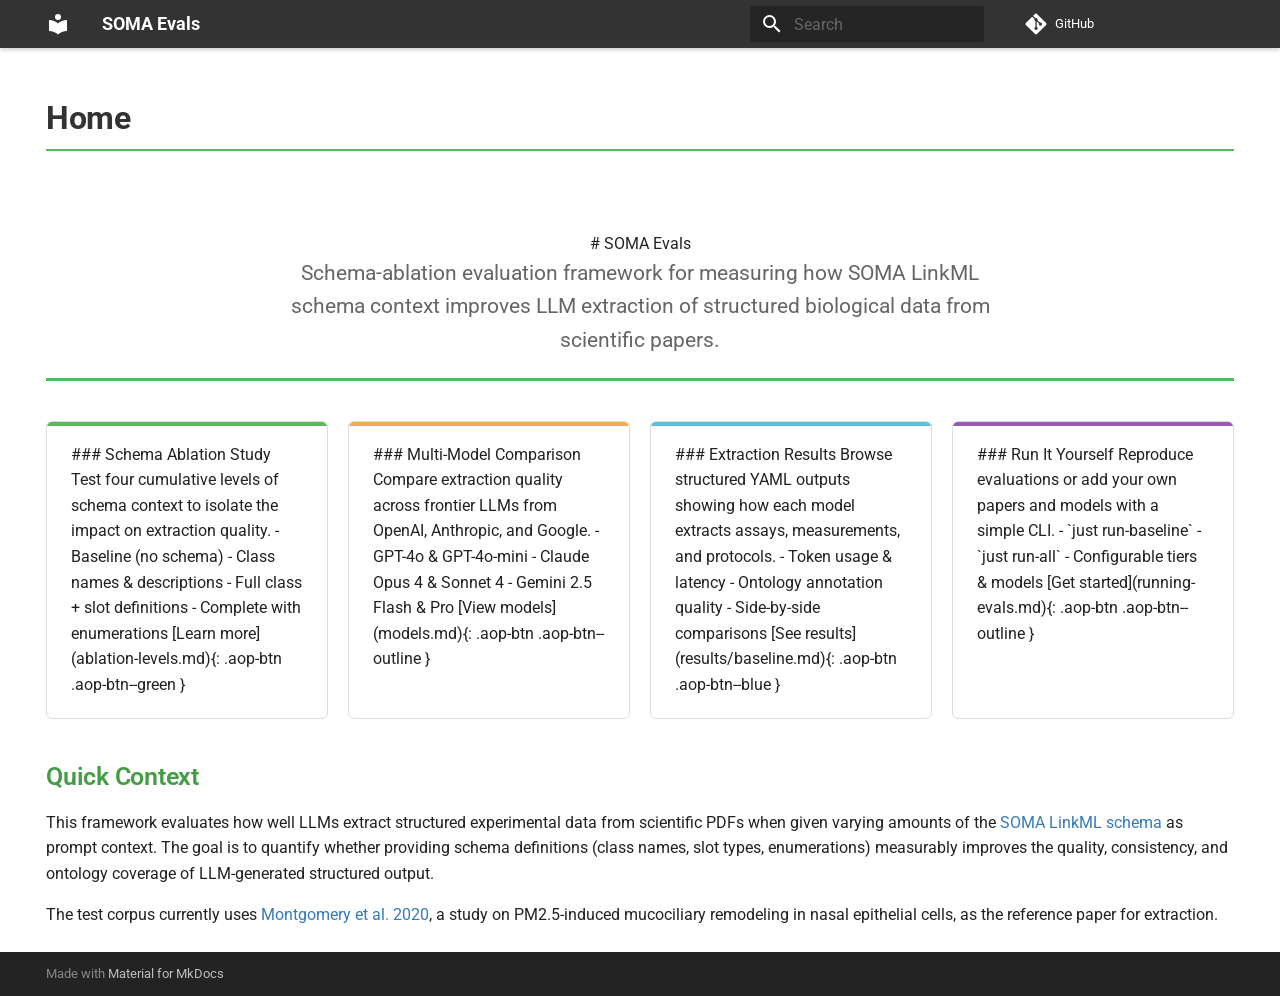
==== index.html @ dea57ff1 "Deployed b2cdea8 with MkDocs version: 1.6.1" ====
<!doctype html>
<html lang="en" class="no-js">
  <head>
    
      <meta charset="utf-8">
      <meta name="viewport" content="width=device-width,initial-scale=1">
      
        <meta name="description" content="Evaluation framework for schema-guided text extraction using the SOMA LinkML model.">
      
      
      
      
      
        <link rel="next" href="overview/what-and-why/">
      
      
        
      
      
      <link rel="icon" href="assets/images/favicon.png">
      <meta name="generator" content="mkdocs-1.6.1, mkdocs-material-9.7.6">
    
    
      
        <title>SOMA Evals</title>
      
    
    
      <link rel="stylesheet" href="assets/stylesheets/main.484c7ddc.min.css">
      
      


    
    
      
    
    
      
        
        
        <link rel="preconnect" href="https://fonts.gstatic.com" crossorigin>
        <link rel="stylesheet" href="https://fonts.googleapis.com/css?family=Roboto:300,300i,400,400i,700,700i%7CRoboto+Mono:400,400i,700,700i&display=fallback">
        <style>:root{--md-text-font:"Roboto";--md-code-font:"Roboto Mono"}</style>
      
    
    
      <link rel="stylesheet" href="stylesheets/extra.css">
    
    <script>__md_scope=new URL(".",location),__md_hash=e=>[...e].reduce(((e,_)=>(e<<5)-e+_.charCodeAt(0)),0),__md_get=(e,_=localStorage,t=__md_scope)=>JSON.parse(_.getItem(t.pathname+"."+e)),__md_set=(e,_,t=localStorage,a=__md_scope)=>{try{t.setItem(a.pathname+"."+e,JSON.stringify(_))}catch(e){}}</script>
    
      

    
    
  </head>
  
  
    <body dir="ltr">
  
    
    <input class="md-toggle" data-md-toggle="drawer" type="checkbox" id="__drawer" autocomplete="off">
    <input class="md-toggle" data-md-toggle="search" type="checkbox" id="__search" autocomplete="off">
    <label class="md-overlay" for="__drawer"></label>
    <div data-md-component="skip">
      
        
        <a href="#quick-context" class="md-skip">
          Skip to content
        </a>
      
    </div>
    <div data-md-component="announce">
      
    </div>
    
    
      

  

<header class="md-header md-header--shadow" data-md-component="header">
  <nav class="md-header__inner md-grid" aria-label="Header">
    <a href="." title="SOMA Evals" class="md-header__button md-logo" aria-label="SOMA Evals" data-md-component="logo">
      
  
  <svg xmlns="http://www.w3.org/2000/svg" viewBox="0 0 24 24"><path d="M12 8a3 3 0 0 0 3-3 3 3 0 0 0-3-3 3 3 0 0 0-3 3 3 3 0 0 0 3 3m0 3.54C9.64 9.35 6.5 8 3 8v11c3.5 0 6.64 1.35 9 3.54 2.36-2.19 5.5-3.54 9-3.54V8c-3.5 0-6.64 1.35-9 3.54"/></svg>

    </a>
    <label class="md-header__button md-icon" for="__drawer">
      
      <svg xmlns="http://www.w3.org/2000/svg" viewBox="0 0 24 24"><path d="M3 6h18v2H3zm0 5h18v2H3zm0 5h18v2H3z"/></svg>
    </label>
    <div class="md-header__title" data-md-component="header-title">
      <div class="md-header__ellipsis">
        <div class="md-header__topic">
          <span class="md-ellipsis">
            SOMA Evals
          </span>
        </div>
        <div class="md-header__topic" data-md-component="header-topic">
          <span class="md-ellipsis">
            
              Home
            
          </span>
        </div>
      </div>
    </div>
    
    
      <script>var palette=__md_get("__palette");if(palette&&palette.color){if("(prefers-color-scheme)"===palette.color.media){var media=matchMedia("(prefers-color-scheme: light)"),input=document.querySelector(media.matches?"[data-md-color-media='(prefers-color-scheme: light)']":"[data-md-color-media='(prefers-color-scheme: dark)']");palette.color.media=input.getAttribute("data-md-color-media"),palette.color.scheme=input.getAttribute("data-md-color-scheme"),palette.color.primary=input.getAttribute("data-md-color-primary"),palette.color.accent=input.getAttribute("data-md-color-accent")}for(var[key,value]of Object.entries(palette.color))document.body.setAttribute("data-md-color-"+key,value)}</script>
    
    
    
      
      
        <label class="md-header__button md-icon" for="__search">
          
          <svg xmlns="http://www.w3.org/2000/svg" viewBox="0 0 24 24"><path d="M9.5 3A6.5 6.5 0 0 1 16 9.5c0 1.61-.59 3.09-1.56 4.23l.27.27h.79l5 5-1.5 1.5-5-5v-.79l-.27-.27A6.52 6.52 0 0 1 9.5 16 6.5 6.5 0 0 1 3 9.5 6.5 6.5 0 0 1 9.5 3m0 2C7 5 5 7 5 9.5S7 14 9.5 14 14 12 14 9.5 12 5 9.5 5"/></svg>
        </label>
        <div class="md-search" data-md-component="search" role="dialog">
  <label class="md-search__overlay" for="__search"></label>
  <div class="md-search__inner" role="search">
    <form class="md-search__form" name="search">
      <input type="text" class="md-search__input" name="query" aria-label="Search" placeholder="Search" autocapitalize="off" autocorrect="off" autocomplete="off" spellcheck="false" data-md-component="search-query" required>
      <label class="md-search__icon md-icon" for="__search">
        
        <svg xmlns="http://www.w3.org/2000/svg" viewBox="0 0 24 24"><path d="M9.5 3A6.5 6.5 0 0 1 16 9.5c0 1.61-.59 3.09-1.56 4.23l.27.27h.79l5 5-1.5 1.5-5-5v-.79l-.27-.27A6.52 6.52 0 0 1 9.5 16 6.5 6.5 0 0 1 3 9.5 6.5 6.5 0 0 1 9.5 3m0 2C7 5 5 7 5 9.5S7 14 9.5 14 14 12 14 9.5 12 5 9.5 5"/></svg>
        
        <svg xmlns="http://www.w3.org/2000/svg" viewBox="0 0 24 24"><path d="M20 11v2H8l5.5 5.5-1.42 1.42L4.16 12l7.92-7.92L13.5 5.5 8 11z"/></svg>
      </label>
      <nav class="md-search__options" aria-label="Search">
        
        <button type="reset" class="md-search__icon md-icon" title="Clear" aria-label="Clear" tabindex="-1">
          
          <svg xmlns="http://www.w3.org/2000/svg" viewBox="0 0 24 24"><path d="M19 6.41 17.59 5 12 10.59 6.41 5 5 6.41 10.59 12 5 17.59 6.41 19 12 13.41 17.59 19 19 17.59 13.41 12z"/></svg>
        </button>
      </nav>
      
    </form>
    <div class="md-search__output">
      <div class="md-search__scrollwrap" tabindex="0" data-md-scrollfix>
        <div class="md-search-result" data-md-component="search-result">
          <div class="md-search-result__meta">
            Initializing search
          </div>
          <ol class="md-search-result__list" role="presentation"></ol>
        </div>
      </div>
    </div>
  </div>
</div>
      
    
    
      <div class="md-header__source">
        <a href="https://github.com/sierra-moxon/soma-evals" title="Go to repository" class="md-source" data-md-component="source">
  <div class="md-source__icon md-icon">
    
    <svg xmlns="http://www.w3.org/2000/svg" viewBox="0 0 448 512"><!--! Font Awesome Free 7.1.0 by @fontawesome - https://fontawesome.com License - https://fontawesome.com/license/free (Icons: CC BY 4.0, Fonts: SIL OFL 1.1, Code: MIT License) Copyright 2025 Fonticons, Inc.--><path d="M439.6 236.1 244 40.5c-5.4-5.5-12.8-8.5-20.4-8.5s-15 3-20.4 8.4L162.5 81l51.5 51.5c27.1-9.1 52.7 16.8 43.4 43.7l49.7 49.7c34.2-11.8 61.2 31 35.5 56.7-26.5 26.5-70.2-2.9-56-37.3L240.3 199v121.9c25.3 12.5 22.3 41.8 9.1 55-6.4 6.4-15.2 10.1-24.3 10.1s-17.8-3.6-24.3-10.1c-17.6-17.6-11.1-46.9 11.2-56v-123c-20.8-8.5-24.6-30.7-18.6-45L142.6 101 8.5 235.1C3 240.6 0 247.9 0 255.5s3 15 8.5 20.4l195.6 195.7c5.4 5.4 12.7 8.4 20.4 8.4s15-3 20.4-8.4l194.7-194.7c5.4-5.4 8.4-12.8 8.4-20.4s-3-15-8.4-20.4"/></svg>
  </div>
  <div class="md-source__repository">
    GitHub
  </div>
</a>
      </div>
    
  </nav>
  
</header>
    
    <div class="md-container" data-md-component="container">
      
      
        
          
        
      
      <main class="md-main" data-md-component="main">
        <div class="md-main__inner md-grid">
          
            
              
                
              
              <div class="md-sidebar md-sidebar--primary" data-md-component="sidebar" data-md-type="navigation" hidden>
                <div class="md-sidebar__scrollwrap">
                  <div class="md-sidebar__inner">
                    



<nav class="md-nav md-nav--primary" aria-label="Navigation" data-md-level="0">
  <label class="md-nav__title" for="__drawer">
    <a href="." title="SOMA Evals" class="md-nav__button md-logo" aria-label="SOMA Evals" data-md-component="logo">
      
  
  <svg xmlns="http://www.w3.org/2000/svg" viewBox="0 0 24 24"><path d="M12 8a3 3 0 0 0 3-3 3 3 0 0 0-3-3 3 3 0 0 0-3 3 3 3 0 0 0 3 3m0 3.54C9.64 9.35 6.5 8 3 8v11c3.5 0 6.64 1.35 9 3.54 2.36-2.19 5.5-3.54 9-3.54V8c-3.5 0-6.64 1.35-9 3.54"/></svg>

    </a>
    SOMA Evals
  </label>
  
    <div class="md-nav__source">
      <a href="https://github.com/sierra-moxon/soma-evals" title="Go to repository" class="md-source" data-md-component="source">
  <div class="md-source__icon md-icon">
    
    <svg xmlns="http://www.w3.org/2000/svg" viewBox="0 0 448 512"><!--! Font Awesome Free 7.1.0 by @fontawesome - https://fontawesome.com License - https://fontawesome.com/license/free (Icons: CC BY 4.0, Fonts: SIL OFL 1.1, Code: MIT License) Copyright 2025 Fonticons, Inc.--><path d="M439.6 236.1 244 40.5c-5.4-5.5-12.8-8.5-20.4-8.5s-15 3-20.4 8.4L162.5 81l51.5 51.5c27.1-9.1 52.7 16.8 43.4 43.7l49.7 49.7c34.2-11.8 61.2 31 35.5 56.7-26.5 26.5-70.2-2.9-56-37.3L240.3 199v121.9c25.3 12.5 22.3 41.8 9.1 55-6.4 6.4-15.2 10.1-24.3 10.1s-17.8-3.6-24.3-10.1c-17.6-17.6-11.1-46.9 11.2-56v-123c-20.8-8.5-24.6-30.7-18.6-45L142.6 101 8.5 235.1C3 240.6 0 247.9 0 255.5s3 15 8.5 20.4l195.6 195.7c5.4 5.4 12.7 8.4 20.4 8.4s15-3 20.4-8.4l194.7-194.7c5.4-5.4 8.4-12.8 8.4-20.4s-3-15-8.4-20.4"/></svg>
  </div>
  <div class="md-source__repository">
    GitHub
  </div>
</a>
    </div>
  
  <ul class="md-nav__list" data-md-scrollfix>
    
      
      
  
  
    
  
  
  
    <li class="md-nav__item md-nav__item--active">
      
      <input class="md-nav__toggle md-toggle" type="checkbox" id="__toc">
      
      
      
        <label class="md-nav__link md-nav__link--active" for="__toc">
          
  
  
  <span class="md-ellipsis">
    
  
    Home
  

    
  </span>
  
  

          <span class="md-nav__icon md-icon"></span>
        </label>
      
      <a href="." class="md-nav__link md-nav__link--active">
        
  
  
  <span class="md-ellipsis">
    
  
    Home
  

    
  </span>
  
  

      </a>
      
        

<nav class="md-nav md-nav--secondary" aria-label="Table of contents">
  
  
  
  
    <label class="md-nav__title" for="__toc">
      <span class="md-nav__icon md-icon"></span>
      Table of contents
    </label>
    <ul class="md-nav__list" data-md-component="toc" data-md-scrollfix>
      
        <li class="md-nav__item">
  <a href="#quick-context" class="md-nav__link">
    <span class="md-ellipsis">
      
        Quick Context
      
    </span>
  </a>
  
</li>
      
    </ul>
  
</nav>
      
    </li>
  

    
      
      
  
  
  
  
    
    
    
    
    
    <li class="md-nav__item md-nav__item--nested">
      
        
        
        <input class="md-nav__toggle md-toggle " type="checkbox" id="__nav_2" >
        
          
          <label class="md-nav__link" for="__nav_2" id="__nav_2_label" tabindex="0">
            
  
  
  <span class="md-ellipsis">
    
  
    Overview
  

    
  </span>
  
  

            <span class="md-nav__icon md-icon"></span>
          </label>
        
        <nav class="md-nav" data-md-level="1" aria-labelledby="__nav_2_label" aria-expanded="false">
          <label class="md-nav__title" for="__nav_2">
            <span class="md-nav__icon md-icon"></span>
            
  
    Overview
  

          </label>
          <ul class="md-nav__list" data-md-scrollfix>
            
              
                
  
  
  
  
    <li class="md-nav__item">
      <a href="overview/what-and-why/" class="md-nav__link">
        
  
  
  <span class="md-ellipsis">
    
  
    What & Why
  

    
  </span>
  
  

      </a>
    </li>
  

              
            
              
                
  
  
  
  
    <li class="md-nav__item">
      <a href="overview/architecture/" class="md-nav__link">
        
  
  
  <span class="md-ellipsis">
    
  
    Architecture
  

    
  </span>
  
  

      </a>
    </li>
  

              
            
          </ul>
        </nav>
      
    </li>
  

    
      
      
  
  
  
  
    <li class="md-nav__item">
      <a href="ablation-levels/" class="md-nav__link">
        
  
  
  <span class="md-ellipsis">
    
  
    Ablation Levels
  

    
  </span>
  
  

      </a>
    </li>
  

    
      
      
  
  
  
  
    <li class="md-nav__item">
      <a href="models/" class="md-nav__link">
        
  
  
  <span class="md-ellipsis">
    
  
    Models
  

    
  </span>
  
  

      </a>
    </li>
  

    
      
      
  
  
  
  
    <li class="md-nav__item">
      <a href="prompts/" class="md-nav__link">
        
  
  
  <span class="md-ellipsis">
    
  
    Prompts
  

    
  </span>
  
  

      </a>
    </li>
  

    
      
      
  
  
  
  
    <li class="md-nav__item">
      <a href="running-evals/" class="md-nav__link">
        
  
  
  <span class="md-ellipsis">
    
  
    Running Evals
  

    
  </span>
  
  

      </a>
    </li>
  

    
      
      
  
  
  
  
    <li class="md-nav__item">
      <a href="about/" class="md-nav__link">
        
  
  
  <span class="md-ellipsis">
    
  
    About
  

    
  </span>
  
  

      </a>
    </li>
  

    
  </ul>
</nav>
                  </div>
                </div>
              </div>
            
            
              
                
              
              <div class="md-sidebar md-sidebar--secondary" data-md-component="sidebar" data-md-type="toc" hidden>
                <div class="md-sidebar__scrollwrap">
                  <div class="md-sidebar__inner">
                    

<nav class="md-nav md-nav--secondary" aria-label="Table of contents">
  
  
  
  
    <label class="md-nav__title" for="__toc">
      <span class="md-nav__icon md-icon"></span>
      Table of contents
    </label>
    <ul class="md-nav__list" data-md-component="toc" data-md-scrollfix>
      
        <li class="md-nav__item">
  <a href="#quick-context" class="md-nav__link">
    <span class="md-ellipsis">
      
        Quick Context
      
    </span>
  </a>
  
</li>
      
    </ul>
  
</nav>
                  </div>
                </div>
              </div>
            
          
          
            <div class="md-content" data-md-component="content">
              
              <article class="md-content__inner md-typeset">
                
                  
  



  
  


  <h1>Home</h1>

<div class="aop-hero" markdown>

# SOMA Evals

<p class="aop-subtitle">
Schema-ablation evaluation framework for measuring how SOMA LinkML schema context
improves LLM extraction of structured biological data from scientific papers.
</p>

</div>

<div class="aop-cards" markdown>

<div class="aop-card aop-card--green" markdown>

### Schema Ablation Study

Test four cumulative levels of schema context to isolate the impact on extraction quality.

- Baseline (no schema)
- Class names & descriptions
- Full class + slot definitions
- Complete with enumerations

[Learn more](ablation-levels.md){: .aop-btn .aop-btn--green }

</div>

<div class="aop-card aop-card--orange" markdown>

### Multi-Model Comparison

Compare extraction quality across frontier LLMs from OpenAI, Anthropic, and Google.

- GPT-4o & GPT-4o-mini
- Claude Opus 4 & Sonnet 4
- Gemini 2.5 Flash & Pro

[View models](models.md){: .aop-btn .aop-btn--outline }

</div>

<div class="aop-card aop-card--blue" markdown>

### Extraction Results

Browse structured YAML outputs showing how each model extracts assays, measurements, and protocols.

- Token usage & latency
- Ontology annotation quality
- Side-by-side comparisons

[See results](results/baseline.md){: .aop-btn .aop-btn--blue }

</div>

<div class="aop-card aop-card--purple" markdown>

### Run It Yourself

Reproduce evaluations or add your own papers and models with a simple CLI.

- `just run-baseline`
- `just run-all`
- Configurable tiers & models

[Get started](running-evals.md){: .aop-btn .aop-btn--outline }

</div>

</div>

<h2 id="quick-context">Quick Context<a class="headerlink" href="#quick-context" title="Permanent link">&para;</a></h2>
<p>This framework evaluates how well LLMs extract structured experimental data from scientific
PDFs when given varying amounts of the <a href="https://github.com/EHS-Data-Standards/soma">SOMA LinkML schema</a>
as prompt context. The goal is to quantify whether providing schema definitions (class names,
slot types, enumerations) measurably improves the quality, consistency, and ontology coverage
of LLM-generated structured output.</p>
<p>The test corpus currently uses <a href="https://doi.org/10.1165/rcmb.2019-0454OC">Montgomery et al. 2020</a>,
a study on PM2.5-induced mucociliary remodeling in nasal epithelial cells, as the reference
paper for extraction.</p>







  
  




  



                
              </article>
            </div>
          
          
<script>var target=document.getElementById(location.hash.slice(1));target&&target.name&&(target.checked=target.name.startsWith("__tabbed_"))</script>
        </div>
        
      </main>
      
        <footer class="md-footer">
  
  <div class="md-footer-meta md-typeset">
    <div class="md-footer-meta__inner md-grid">
      <div class="md-copyright">
  
  
    Made with
    <a href="https://squidfunk.github.io/mkdocs-material/" target="_blank" rel="noopener">
      Material for MkDocs
    </a>
  
</div>
      
    </div>
  </div>
</footer>
      
    </div>
    <div class="md-dialog" data-md-component="dialog">
      <div class="md-dialog__inner md-typeset"></div>
    </div>
    
    
    
      
      
      <script id="__config" type="application/json">{"annotate": null, "base": ".", "features": [], "search": "assets/javascripts/workers/search.2c215733.min.js", "tags": null, "translations": {"clipboard.copied": "Copied to clipboard", "clipboard.copy": "Copy to clipboard", "search.result.more.one": "1 more on this page", "search.result.more.other": "# more on this page", "search.result.none": "No matching documents", "search.result.one": "1 matching document", "search.result.other": "# matching documents", "search.result.placeholder": "Type to start searching", "search.result.term.missing": "Missing", "select.version": "Select version"}, "version": null}</script>
    
    
      <script src="assets/javascripts/bundle.79ae519e.min.js"></script>
      
    
  </body>
</html>
---- assets/stylesheets/main.484c7ddc.min.css ----
@charset "UTF-8";html{-webkit-text-size-adjust:none;-moz-text-size-adjust:none;text-size-adjust:none;box-sizing:border-box}*,:after,:before{box-sizing:inherit}@media (prefers-reduced-motion){*,:after,:before{transition:none!important}}body{margin:0}a,button,input,label{-webkit-tap-highlight-color:transparent}a{color:inherit;text-decoration:none}hr{border:0;box-sizing:initial;display:block;height:.05rem;overflow:visible;padding:0}small{font-size:80%}sub,sup{line-height:1em}img{border-style:none}table{border-collapse:initial;border-spacing:0}td,th{font-weight:400;vertical-align:top}button{background:#0000;border:0;font-family:inherit;font-size:inherit;margin:0;padding:0}input{border:0;outline:none}:root{--md-primary-fg-color:#4051b5;--md-primary-fg-color--light:#5d6cc0;--md-primary-fg-color--dark:#303fa1;--md-primary-bg-color:#fff;--md-primary-bg-color--light:#ffffffb3;--md-accent-fg-color:#526cfe;--md-accent-fg-color--transparent:#526cfe1a;--md-accent-bg-color:#fff;--md-accent-bg-color--light:#ffffffb3}[data-md-color-scheme=default]{color-scheme:light}[data-md-color-scheme=default] img[src$="#gh-dark-mode-only"],[data-md-color-scheme=default] img[src$="#only-dark"]{display:none}:root,[data-md-color-scheme=default]{--md-hue:225deg;--md-default-fg-color:#000000de;--md-default-fg-color--light:#0000008a;--md-default-fg-color--lighter:#00000052;--md-default-fg-color--lightest:#00000012;--md-default-bg-color:#fff;--md-default-bg-color--light:#ffffffb3;--md-default-bg-color--lighter:#ffffff4d;--md-default-bg-color--lightest:#ffffff1f;--md-code-fg-color:#36464e;--md-code-bg-color:#f5f5f5;--md-code-bg-color--light:#f5f5f5b3;--md-code-bg-color--lighter:#f5f5f54d;--md-code-hl-color:#4287ff;--md-code-hl-color--light:#4287ff1a;--md-code-hl-number-color:#d52a2a;--md-code-hl-special-color:#db1457;--md-code-hl-function-color:#a846b9;--md-code-hl-constant-color:#6e59d9;--md-code-hl-keyword-color:#3f6ec6;--md-code-hl-string-color:#1c7d4d;--md-code-hl-name-color:var(--md-code-fg-color);--md-code-hl-operator-color:var(--md-default-fg-color--light);--md-code-hl-punctuation-color:var(--md-default-fg-color--light);--md-code-hl-comment-color:var(--md-default-fg-color--light);--md-code-hl-generic-color:var(--md-default-fg-color--light);--md-code-hl-variable-color:var(--md-default-fg-color--light);--md-typeset-color:var(--md-default-fg-color);--md-typeset-a-color:var(--md-primary-fg-color);--md-typeset-del-color:#f5503d26;--md-typeset-ins-color:#0bd57026;--md-typeset-kbd-color:#fafafa;--md-typeset-kbd-accent-color:#fff;--md-typeset-kbd-border-color:#b8b8b8;--md-typeset-mark-color:#ffff0080;--md-typeset-table-color:#0000001f;--md-typeset-table-color--light:rgba(0,0,0,.035);--md-admonition-fg-color:var(--md-default-fg-color);--md-admonition-bg-color:var(--md-default-bg-color);--md-warning-fg-color:#000000de;--md-warning-bg-color:#ff9;--md-footer-fg-color:#fff;--md-footer-fg-color--light:#ffffffb3;--md-footer-fg-color--lighter:#ffffff73;--md-footer-bg-color:#000000de;--md-footer-bg-color--dark:#00000052;--md-shadow-z1:0 0.2rem 0.5rem #0000000d,0 0 0.05rem #0000001a;--md-shadow-z2:0 0.2rem 0.5rem #0000001a,0 0 0.05rem #00000040;--md-shadow-z3:0 0.2rem 0.5rem #0003,0 0 0.05rem #00000059}.md-icon svg{fill:currentcolor;display:block;height:1.2rem;width:1.2rem}body{-webkit-font-smoothing:antialiased;-moz-osx-font-smoothing:grayscale;--md-text-font-family:var(--md-text-font,_),-apple-system,BlinkMacSystemFont,Helvetica,Arial,sans-serif;--md-code-font-family:var(--md-code-font,_),SFMono-Regular,Consolas,Menlo,monospace}aside,body,input{font-feature-settings:"kern","liga";color:var(--md-typeset-color);font-family:var(--md-text-font-family)}code,kbd,pre{font-feature-settings:"kern";font-family:var(--md-code-font-family)}:root{--md-typeset-table-sort-icon:url('data:image/svg+xml;charset=utf-8,<svg xmlns="http://www.w3.org/2000/svg" viewBox="0 0 24 24"><path d="m18 21-4-4h3V7h-3l4-4 4 4h-3v10h3M2 19v-2h10v2M2 13v-2h7v2M2 7V5h4v2z"/></svg>');--md-typeset-table-sort-icon--asc:url('data:image/svg+xml;charset=utf-8,<svg xmlns="http://www.w3.org/2000/svg" viewBox="0 0 24 24"><path d="M19 17h3l-4 4-4-4h3V3h2M2 17h10v2H2M6 5v2H2V5m0 6h7v2H2z"/></svg>');--md-typeset-table-sort-icon--desc:url('data:image/svg+xml;charset=utf-8,<svg xmlns="http://www.w3.org/2000/svg" viewBox="0 0 24 24"><path d="M19 7h3l-4-4-4 4h3v14h2M2 17h10v2H2M6 5v2H2V5m0 6h7v2H2z"/></svg>')}.md-typeset{-webkit-print-color-adjust:exact;color-adjust:exact;font-size:.8rem;line-height:1.6;overflow-wrap:break-word}@media print{.md-typeset{font-size:.68rem}}.md-typeset blockquote,.md-typeset dl,.md-typeset figure,.md-typeset ol,.md-typeset pre,.md-typeset ul{margin-bottom:1em;margin-top:1em}.md-typeset h1{color:var(--md-default-fg-color--light);font-size:2em;line-height:1.3;margin:0 0 1.25em}.md-typeset h1,.md-typeset h2{font-weight:300;letter-spacing:-.01em}.md-typeset h2{font-size:1.5625em;line-height:1.4;margin:1.6em 0 .64em}.md-typeset h3{font-size:1.25em;font-weight:400;letter-spacing:-.01em;line-height:1.5;margin:1.6em 0 .8em}.md-typeset h2+h3{margin-top:.8em}.md-typeset h4{font-weight:700;letter-spacing:-.01em;margin:1em 0}.md-typeset h5,.md-typeset h6{color:var(--md-default-fg-color--light);font-size:.8em;font-weight:700;letter-spacing:-.01em;margin:1.25em 0}.md-typeset h5{text-transform:uppercase}.md-typeset h5 code{text-transform:none}.md-typeset hr{border-bottom:.05rem solid var(--md-default-fg-color--lightest);display:flow-root;margin:1.5em 0}.md-typeset a{color:var(--md-typeset-a-color);word-break:break-word}.md-typeset a,.md-typeset a:before{transition:color 125ms}.md-typeset a:focus,.md-typeset a:hover{color:var(--md-accent-fg-color)}.md-typeset a:focus code,.md-typeset a:hover code{background-color:var(--md-accent-fg-color--transparent);color:var(--md-accent-fg-color)}.md-typeset a code{color:var(--md-typeset-a-color)}.md-typeset a.focus-visible{outline-color:var(--md-accent-fg-color);outline-offset:.2rem}.md-typeset code,.md-typeset kbd,.md-typeset pre{color:var(--md-code-fg-color);direction:ltr;font-variant-ligatures:none;transition:background-color 125ms}@media print{.md-typeset code,.md-typeset kbd,.md-typeset pre{white-space:pre-wrap}}.md-typeset code{background-color:var(--md-code-bg-color);border-radius:.1rem;-webkit-box-decoration-break:clone;box-decoration-break:clone;font-size:.85em;padding:0 .2941176471em;transition:color 125ms,background-color 125ms;word-break:break-word}.md-typeset code:not(.focus-visible){-webkit-tap-highlight-color:transparent;outline:none}.md-typeset pre{display:flow-root;line-height:1.4;position:relative}.md-typeset pre>code{-webkit-box-decoration-break:slice;box-decoration-break:slice;box-shadow:none;display:block;margin:0;outline-color:var(--md-accent-fg-color);overflow:auto;padding:.7720588235em 1.1764705882em;scrollbar-color:var(--md-default-fg-color--lighter) #0000;scrollbar-width:thin;touch-action:auto;word-break:normal}.md-typeset pre>code:hover{scrollbar-color:var(--md-accent-fg-color) #0000}.md-typeset pre>code::-webkit-scrollbar{height:.2rem;width:.2rem}.md-typeset pre>code::-webkit-scrollbar-thumb{background-color:var(--md-default-fg-color--lighter)}.md-typeset pre>code::-webkit-scrollbar-thumb:hover{background-color:var(--md-accent-fg-color)}.md-typeset kbd{background-color:var(--md-typeset-kbd-color);border-radius:.1rem;box-shadow:0 .1rem 0 .05rem var(--md-typeset-kbd-border-color),0 .1rem 0 var(--md-typeset-kbd-border-color),0 -.1rem .2rem var(--md-typeset-kbd-accent-color) inset;color:var(--md-default-fg-color);display:inline-block;font-size:.75em;padding:0 .6666666667em;vertical-align:text-top;word-break:break-word}.md-typeset mark{background-color:var(--md-typeset-mark-color);-webkit-box-decoration-break:clone;box-decoration-break:clone;color:inherit;word-break:break-word}.md-typeset abbr{cursor:help;text-decoration:none}.md-typeset [data-preview],.md-typeset abbr{border-bottom:.05rem dotted var(--md-default-fg-color--light)}.md-typeset small{opacity:.75}[dir=ltr] .md-typeset sub,[dir=ltr] .md-typeset sup{margin-left:.078125em}[dir=rtl] .md-typeset sub,[dir=rtl] .md-typeset sup{margin-right:.078125em}[dir=ltr] .md-typeset blockquote{padding-left:.6rem}[dir=rtl] .md-typeset blockquote{padding-right:.6rem}[dir=ltr] .md-typeset blockquote{border-left:.2rem solid var(--md-default-fg-color--lighter)}[dir=rtl] .md-typeset blockquote{border-right:.2rem solid var(--md-default-fg-color--lighter)}.md-typeset blockquote{color:var(--md-default-fg-color--light);margin-left:0;margin-right:0}.md-typeset ul{list-style-type:disc}.md-typeset ul[type]{list-style-type:revert-layer}[dir=ltr] .md-typeset ol,[dir=ltr] .md-typeset ul{margin-left:.625em}[dir=rtl] .md-typeset ol,[dir=rtl] .md-typeset ul{margin-right:.625em}.md-typeset ol,.md-typeset ul{padding:0}.md-typeset ol:not([hidden]),.md-typeset ul:not([hidden]){display:flow-root}.md-typeset ol ol,.md-typeset ul ol{list-style-type:lower-alpha}.md-typeset ol ol ol,.md-typeset ul ol ol{list-style-type:lower-roman}.md-typeset ol ol ol ol,.md-typeset ul ol ol ol{list-style-type:upper-alpha}.md-typeset ol ol ol ol ol,.md-typeset ul ol ol ol ol{list-style-type:upper-roman}.md-typeset ol[type],.md-typeset ul[type]{list-style-type:revert-layer}[dir=ltr] .md-typeset ol li,[dir=ltr] .md-typeset ul li{margin-left:1.25em}[dir=rtl] .md-typeset ol li,[dir=rtl] .md-typeset ul li{margin-right:1.25em}.md-typeset ol li,.md-typeset ul li{margin-bottom:.5em}.md-typeset ol li blockquote,.md-typeset ol li p,.md-typeset ul li blockquote,.md-typeset ul li p{margin:.5em 0}.md-typeset ol li:last-child,.md-typeset ul li:last-child{margin-bottom:0}[dir=ltr] .md-typeset ol li ol,[dir=ltr] .md-typeset ol li ul,[dir=ltr] .md-typeset ul li ol,[dir=ltr] .md-typeset ul li ul{margin-left:.625em}[dir=rtl] .md-typeset ol li ol,[dir=rtl] .md-typeset ol li ul,[dir=rtl] .md-typeset ul li ol,[dir=rtl] .md-typeset ul li ul{margin-right:.625em}.md-typeset ol li ol,.md-typeset ol li ul,.md-typeset ul li ol,.md-typeset ul li ul{margin-bottom:.5em;margin-top:.5em}[dir=ltr] .md-typeset dd{margin-left:1.875em}[dir=rtl] .md-typeset dd{margin-right:1.875em}.md-typeset dd{margin-bottom:1.5em;margin-top:1em}.md-typeset img,.md-typeset svg,.md-typeset video{height:auto;max-width:100%}.md-typeset img[align=left]{margin:1em 1em 1em 0}.md-typeset img[align=right]{margin:1em 0 1em 1em}.md-typeset img[align]:only-child{margin-top:0}.md-typeset figure{display:flow-root;margin:1em auto;max-width:100%;text-align:center;width:fit-content}.md-typeset figure img{display:block;margin:0 auto}.md-typeset figcaption{font-style:italic;margin:1em auto;max-width:24rem}.md-typeset iframe{max-width:100%}.md-typeset table:not([class]){background-color:var(--md-default-bg-color);border:.05rem solid var(--md-typeset-table-color);border-radius:.1rem;display:inline-block;font-size:.64rem;max-width:100%;overflow:auto;touch-action:auto}@media print{.md-typeset table:not([class]){display:table}}.md-typeset table:not([class])+*{margin-top:1.5em}.md-typeset table:not([class]) td>:first-child,.md-typeset table:not([class]) th>:first-child{margin-top:0}.md-typeset table:not([class]) td>:last-child,.md-typeset table:not([class]) th>:last-child{margin-bottom:0}.md-typeset table:not([class]) td:not([align]),.md-typeset table:not([class]) th:not([align]){text-align:left}[dir=rtl] .md-typeset table:not([class]) td:not([align]),[dir=rtl] .md-typeset table:not([class]) th:not([align]){text-align:right}.md-typeset table:not([class]) th{font-weight:700;min-width:5rem;padding:.9375em 1.25em;vertical-align:top}.md-typeset table:not([class]) td{border-top:.05rem solid var(--md-typeset-table-color);padding:.9375em 1.25em;vertical-align:top}.md-typeset table:not([class]) tbody tr{transition:background-color 125ms}.md-typeset table:not([class]) tbody tr:hover{background-color:var(--md-typeset-table-color--light);box-shadow:0 .05rem 0 var(--md-default-bg-color) inset}.md-typeset table:not([class]) a{word-break:normal}.md-typeset table th[role=columnheader]{cursor:pointer}[dir=ltr] .md-typeset table th[role=columnheader]:after{margin-left:.5em}[dir=rtl] .md-typeset table th[role=columnheader]:after{margin-right:.5em}.md-typeset table th[role=columnheader]:after{content:"";display:inline-block;height:1.2em;-webkit-mask-image:var(--md-typeset-table-sort-icon);mask-image:var(--md-typeset-table-sort-icon);-webkit-mask-repeat:no-repeat;mask-repeat:no-repeat;-webkit-mask-size:contain;mask-size:contain;transition:background-color 125ms;vertical-align:text-bottom;width:1.2em}.md-typeset table th[role=columnheader]:hover:after{background-color:var(--md-default-fg-color--lighter)}.md-typeset table th[role=columnheader][aria-sort=ascending]:after{background-color:var(--md-default-fg-color--light);-webkit-mask-image:var(--md-typeset-table-sort-icon--asc);mask-image:var(--md-typeset-table-sort-icon--asc)}.md-typeset table th[role=columnheader][aria-sort=descending]:after{background-color:var(--md-default-fg-color--light);-webkit-mask-image:var(--md-typeset-table-sort-icon--desc);mask-image:var(--md-typeset-table-sort-icon--desc)}.md-typeset__scrollwrap{margin:1em -.8rem;overflow-x:auto;touch-action:auto}.md-typeset__table{display:inline-block;margin-bottom:.5em;padding:0 .8rem}@media print{.md-typeset__table{display:block}}html .md-typeset__table table{display:table;margin:0;overflow:hidden;width:100%}@media screen and (max-width:44.984375em){.md-content__inner>pre{margin:1em -.8rem}.md-content__inner>pre code{border-radius:0}}.md-typeset .md-author{border-radius:100%;display:block;flex-shrink:0;height:1.6rem;overflow:hidden;position:relative;transition:color 125ms,transform 125ms;width:1.6rem}.md-typeset .md-author img{display:block}.md-typeset .md-author--more{background:var(--md-default-fg-color--lightest);color:var(--md-default-fg-color--lighter);font-size:.6rem;font-weight:700;line-height:1.6rem;text-align:center}.md-typeset .md-author--long{height:2.4rem;width:2.4rem}.md-typeset a.md-author{transform:scale(1)}.md-typeset a.md-author img{border-radius:100%;filter:grayscale(100%) opacity(75%);transition:filter 125ms}.md-typeset a.md-author:focus,.md-typeset a.md-author:hover{transform:scale(1.1);z-index:1}.md-typeset a.md-author:focus img,.md-typeset a.md-author:hover img{filter:grayscale(0)}.md-banner{background-color:var(--md-footer-bg-color);color:var(--md-footer-fg-color);overflow:auto}@media print{.md-banner{display:none}}.md-banner--warning{background-color:var(--md-warning-bg-color);color:var(--md-warning-fg-color)}.md-banner__inner{font-size:.7rem;margin:.6rem auto;padding:0 .8rem}[dir=ltr] .md-banner__button{float:right}[dir=rtl] .md-banner__button{float:left}.md-banner__button{color:inherit;cursor:pointer;transition:opacity .25s}.no-js .md-banner__button{display:none}.md-banner__button:hover{opacity:.7}html{font-size:125%;height:100%;overflow-x:hidden}@media screen and (min-width:100em){html{font-size:137.5%}}@media screen and (min-width:125em){html{font-size:150%}}body{background-color:var(--md-default-bg-color);display:flex;flex-direction:column;font-size:.5rem;min-height:100%;position:relative;width:100%}@media print{body{display:block}}@media screen and (max-width:59.984375em){body[data-md-scrolllock]{position:fixed}}.md-grid{margin-left:auto;margin-right:auto;max-width:61rem}.md-container{display:flex;flex-direction:column;flex-grow:1}@media print{.md-container{display:block}}.md-main{flex-grow:1}.md-main__inner{display:flex;height:100%;margin-top:1.5rem}.md-ellipsis{overflow:hidden;text-overflow:ellipsis}.md-toggle{display:none}.md-option{height:0;opacity:0;position:absolute;width:0}.md-option:checked+label:not([hidden]){display:block}.md-option.focus-visible+label{outline-color:var(--md-accent-fg-color);outline-style:auto}.md-skip{background-color:var(--md-default-fg-color);border-radius:.1rem;color:var(--md-default-bg-color);font-size:.64rem;margin:.5rem;opacity:0;outline-color:var(--md-accent-fg-color);padding:.3rem .5rem;position:fixed;transform:translateY(.4rem);z-index:-1}.md-skip:focus{opacity:1;transform:translateY(0);transition:transform .25s cubic-bezier(.4,0,.2,1),opacity 175ms 75ms;z-index:10}@page{margin:25mm}:root{--md-clipboard-icon:url('data:image/svg+xml;charset=utf-8,<svg xmlns="http://www.w3.org/2000/svg" viewBox="0 0 24 24"><path d="M19 21H8V7h11m0-2H8a2 2 0 0 0-2 2v14a2 2 0 0 0 2 2h11a2 2 0 0 0 2-2V7a2 2 0 0 0-2-2m-3-4H4a2 2 0 0 0-2 2v14h2V3h12z"/></svg>')}.md-clipboard{border-radius:.1rem;color:var(--md-default-fg-color--lightest);cursor:pointer;height:1.5em;outline-color:var(--md-accent-fg-color);outline-offset:.1rem;transition:color .25s;width:1.5em;z-index:1}@media print{.md-clipboard{display:none}}.md-clipboard:not(.focus-visible){-webkit-tap-highlight-color:transparent;outline:none}:hover>.md-clipboard{color:var(--md-default-fg-color--light)}.md-clipboard:focus,.md-clipboard:hover{color:var(--md-accent-fg-color)}.md-clipboard:after{background-color:currentcolor;content:"";display:block;height:1.125em;margin:0 auto;-webkit-mask-image:var(--md-clipboard-icon);mask-image:var(--md-clipboard-icon);-webkit-mask-position:center;mask-position:center;-webkit-mask-repeat:no-repeat;mask-repeat:no-repeat;-webkit-mask-size:contain;mask-size:contain;width:1.125em}.md-clipboard--inline{cursor:pointer}.md-clipboard--inline code{transition:color .25s,background-color .25s}.md-clipboard--inline:focus code,.md-clipboard--inline:hover code{background-color:var(--md-accent-fg-color--transparent);color:var(--md-accent-fg-color)}:root{--md-code-select-icon:url('data:image/svg+xml;charset=utf-8,<svg xmlns="http://www.w3.org/2000/svg" viewBox="0 0 24 24"><path d="M19 19h-4v2h4c1.1 0 2-.9 2-2v-4h-2m0-12h-4v2h4v4h2V5c0-1.1-.9-2-2-2M5 5h4V3H5c-1.1 0-2 .9-2 2v4h2m0 6H3v4c0 1.1.9 2 2 2h4v-2H5zm2-4h2v2H7zm4 0h2v2h-2zm4 0h2v2h-2zM7 7h2v2H7zm4 0h2v2h-2zm4 0h2v2h-2zm-8 8h2v2H7zm4 0h2v2h-2zm4 0h2v2h-2z"/></svg>');--md-code-copy-icon:url('data:image/svg+xml;charset=utf-8,<svg xmlns="http://www.w3.org/2000/svg" viewBox="0 0 24 24"><path d="M19 21H8V7h11m0-2H8a2 2 0 0 0-2 2v14a2 2 0 0 0 2 2h11a2 2 0 0 0 2-2V7a2 2 0 0 0-2-2m-3-4H4a2 2 0 0 0-2 2v14h2V3h12z"/></svg>')}.md-typeset .md-code__content{display:grid}.md-code__nav{background-color:var(--md-code-bg-color--lighter);border-radius:.1rem;display:flex;gap:.2rem;padding:.2rem;position:absolute;right:.25em;top:.25em;transition:background-color .25s;z-index:1}:hover>.md-code__nav{background-color:var(--md-code-bg-color--light)}.md-code__button{color:var(--md-default-fg-color--lightest);cursor:pointer;display:block;height:1.5em;outline-color:var(--md-accent-fg-color);outline-offset:.1rem;transition:color .25s;width:1.5em}:hover>*>.md-code__button{color:var(--md-default-fg-color--light)}.md-code__button.focus-visible,.md-code__button:hover{color:var(--md-accent-fg-color)}.md-code__button--active{color:var(--md-default-fg-color)!important}.md-code__button:after{background-color:currentcolor;content:"";display:block;height:1.125em;margin:0 auto;-webkit-mask-position:center;mask-position:center;-webkit-mask-repeat:no-repeat;mask-repeat:no-repeat;-webkit-mask-size:contain;mask-size:contain;width:1.125em}.md-code__button[data-md-type=select]:after{-webkit-mask-image:var(--md-code-select-icon);mask-image:var(--md-code-select-icon)}.md-code__button[data-md-type=copy]:after{-webkit-mask-image:var(--md-code-copy-icon);mask-image:var(--md-code-copy-icon)}@keyframes consent{0%{opacity:0;transform:translateY(100%)}to{opacity:1;transform:translateY(0)}}@keyframes overlay{0%{opacity:0}to{opacity:1}}.md-consent__overlay{animation:overlay .25s both;-webkit-backdrop-filter:blur(.1rem);backdrop-filter:blur(.1rem);background-color:#0000008a;height:100%;opacity:1;position:fixed;top:0;width:100%;z-index:5}.md-consent__inner{animation:consent .5s cubic-bezier(.1,.7,.1,1) both;background-color:var(--md-default-bg-color);border:0;border-radius:.1rem;bottom:0;box-shadow:0 0 .2rem #0000001a,0 .2rem .4rem #0003;max-height:100%;overflow:auto;padding:0;position:fixed;width:100%;z-index:5}.md-consent__form{padding:.8rem}.md-consent__settings{display:none;margin:1em 0}input:checked+.md-consent__settings{display:block}.md-consent__controls{margin-bottom:.8rem}.md-typeset .md-consent__controls .md-button{display:inline}@media screen and (max-width:44.984375em){.md-typeset .md-consent__controls .md-button{display:block;margin-top:.4rem;text-align:center;width:100%}}.md-consent label{cursor:pointer}.md-content{flex-grow:1;min-width:0}.md-content__inner{margin:0 .8rem 1.2rem;padding-top:.6rem}@media screen and (min-width:76.25em){[dir=ltr] .md-sidebar--primary:not([hidden])~.md-content>.md-content__inner{margin-left:1.2rem}[dir=ltr] .md-sidebar--secondary:not([hidden])~.md-content>.md-content__inner,[dir=rtl] .md-sidebar--primary:not([hidden])~.md-content>.md-content__inner{margin-right:1.2rem}[dir=rtl] .md-sidebar--secondary:not([hidden])~.md-content>.md-content__inner{margin-left:1.2rem}}.md-content__inner:before{content:"";display:block;height:.4rem}.md-content__inner>:last-child{margin-bottom:0}[dir=ltr] .md-content__button{float:right}[dir=rtl] .md-content__button{float:left}[dir=ltr] .md-content__button{margin-left:.4rem}[dir=rtl] .md-content__button{margin-right:.4rem}.md-content__button{margin:.4rem 0;padding:0}@media print{.md-content__button{display:none}}.md-typeset .md-content__button{color:var(--md-default-fg-color--lighter)}.md-content__button svg{display:inline;vertical-align:top}[dir=rtl] .md-content__button svg{transform:scaleX(-1)}[dir=ltr] .md-dialog{right:.8rem}[dir=rtl] .md-dialog{left:.8rem}.md-dialog{background-color:var(--md-default-fg-color);border-radius:.1rem;bottom:.8rem;box-shadow:var(--md-shadow-z3);min-width:11.1rem;opacity:0;padding:.4rem .6rem;pointer-events:none;position:fixed;transform:translateY(100%);transition:transform 0ms .4s,opacity .4s;z-index:4}@media print{.md-dialog{display:none}}.md-dialog--active{opacity:1;pointer-events:auto;transform:translateY(0);transition:transform .4s cubic-bezier(.075,.85,.175,1),opacity .4s}.md-dialog__inner{color:var(--md-default-bg-color);font-size:.7rem}.md-feedback{margin:2em 0 1em;text-align:center}.md-feedback fieldset{border:none;margin:0;padding:0}.md-feedback__title{font-weight:700;margin:1em auto}.md-feedback__inner{position:relative}.md-feedback__list{display:flex;flex-wrap:wrap;place-content:baseline center;position:relative}.md-feedback__list:hover .md-icon:not(:disabled){color:var(--md-default-fg-color--lighter)}:disabled .md-feedback__list{min-height:1.8rem}.md-feedback__icon{color:var(--md-default-fg-color--light);cursor:pointer;flex-shrink:0;margin:0 .1rem;transition:color 125ms}.md-feedback__icon:not(:disabled).md-icon:hover{color:var(--md-accent-fg-color)}.md-feedback__icon:disabled{color:var(--md-default-fg-color--lightest);pointer-events:none}.md-feedback__note{opacity:0;position:relative;transform:translateY(.4rem);transition:transform .4s cubic-bezier(.1,.7,.1,1),opacity .15s}.md-feedback__note>*{margin:0 auto;max-width:16rem}:disabled .md-feedback__note{opacity:1;transform:translateY(0)}@media print{.md-feedback{display:none}}.md-footer{background-color:var(--md-footer-bg-color);color:var(--md-footer-fg-color)}@media print{.md-footer{display:none}}.md-footer__inner{justify-content:space-between;overflow:auto;padding:.2rem}.md-footer__inner:not([hidden]){display:flex}.md-footer__link{align-items:end;display:flex;flex-grow:0.01;margin-bottom:.4rem;margin-top:1rem;max-width:100%;outline-color:var(--md-accent-fg-color);overflow:hidden;transition:opacity .25s}.md-footer__link:focus,.md-footer__link:hover{opacity:.7}[dir=rtl] .md-footer__link svg{transform:scaleX(-1)}@media screen and (max-width:44.984375em){.md-footer__link--prev{flex-shrink:0}.md-footer__link--prev .md-footer__title{display:none}}[dir=ltr] .md-footer__link--next{margin-left:auto}[dir=rtl] .md-footer__link--next{margin-right:auto}.md-footer__link--next{text-align:right}[dir=rtl] .md-footer__link--next{text-align:left}.md-footer__title{flex-grow:1;font-size:.9rem;margin-bottom:.7rem;max-width:calc(100% - 2.4rem);padding:0 1rem;white-space:nowrap}.md-footer__button{margin:.2rem;padding:.4rem}.md-footer__direction{font-size:.64rem;opacity:.7}.md-footer-meta{background-color:var(--md-footer-bg-color--dark)}.md-footer-meta__inner{display:flex;flex-wrap:wrap;justify-content:space-between;padding:.2rem}html .md-footer-meta.md-typeset a{color:var(--md-footer-fg-color--light)}html .md-footer-meta.md-typeset a:focus,html .md-footer-meta.md-typeset a:hover{color:var(--md-footer-fg-color)}.md-copyright{color:var(--md-footer-fg-color--lighter);font-size:.64rem;margin:auto .6rem;padding:.4rem 0;width:100%}@media screen and (min-width:45em){.md-copyright{width:auto}}.md-copyright__highlight{color:var(--md-footer-fg-color--light)}.md-social{display:inline-flex;gap:.2rem;margin:0 .4rem;padding:.2rem 0 .6rem}@media screen and (min-width:45em){.md-social{padding:.6rem 0}}.md-social__link{display:inline-block;height:1.6rem;text-align:center;width:1.6rem}.md-social__link:before{line-height:1.9}.md-social__link svg{fill:currentcolor;max-height:.8rem;vertical-align:-25%}.md-typeset .md-button{border:.1rem solid;border-radius:.1rem;color:var(--md-primary-fg-color);cursor:pointer;display:inline-block;font-weight:700;padding:.625em 2em;transition:color 125ms,background-color 125ms,border-color 125ms}.md-typeset .md-button--primary{background-color:var(--md-primary-fg-color);border-color:var(--md-primary-fg-color);color:var(--md-primary-bg-color)}.md-typeset .md-button:focus,.md-typeset .md-button:hover{background-color:var(--md-accent-fg-color);border-color:var(--md-accent-fg-color);color:var(--md-accent-bg-color)}[dir=ltr] .md-typeset .md-input{border-top-left-radius:.1rem}[dir=ltr] .md-typeset .md-input,[dir=rtl] .md-typeset .md-input{border-top-right-radius:.1rem}[dir=rtl] .md-typeset .md-input{border-top-left-radius:.1rem}.md-typeset .md-input{border-bottom:.1rem solid var(--md-default-fg-color--lighter);box-shadow:var(--md-shadow-z1);font-size:.8rem;height:1.8rem;padding:0 .6rem;transition:border .25s,box-shadow .25s}.md-typeset .md-input:focus,.md-typeset .md-input:hover{border-bottom-color:var(--md-accent-fg-color);box-shadow:var(--md-shadow-z2)}.md-typeset .md-input--stretch{width:100%}.md-header{background-color:var(--md-primary-fg-color);box-shadow:0 0 .2rem #0000,0 .2rem .4rem #0000;color:var(--md-primary-bg-color);display:block;left:0;position:sticky;right:0;top:0;z-index:4}@media print{.md-header{display:none}}.md-header[hidden]{transform:translateY(-100%);transition:transform .25s cubic-bezier(.8,0,.6,1),box-shadow .25s}.md-header--shadow{box-shadow:0 0 .2rem #0000001a,0 .2rem .4rem #0003;transition:transform .25s cubic-bezier(.1,.7,.1,1),box-shadow .25s}.md-header__inner{align-items:center;display:flex;padding:0 .2rem}.md-header__button{color:currentcolor;cursor:pointer;margin:.2rem;outline-color:var(--md-accent-fg-color);padding:.4rem;position:relative;transition:opacity .25s;vertical-align:middle;z-index:1}.md-header__button:hover{opacity:.7}.md-header__button:not([hidden]){display:inline-block}.md-header__button:not(.focus-visible){-webkit-tap-highlight-color:transparent;outline:none}.md-header__button.md-logo{margin:.2rem;padding:.4rem}@media screen and (max-width:76.234375em){.md-header__button.md-logo{display:none}}.md-header__button.md-logo img,.md-header__button.md-logo svg{fill:currentcolor;display:block;height:1.2rem;width:auto}@media screen and (min-width:60em){.md-header__button[for=__search]{display:none}}.no-js .md-header__button[for=__search]{display:none}[dir=rtl] .md-header__button[for=__search] svg{transform:scaleX(-1)}@media screen and (min-width:76.25em){.md-header__button[for=__drawer]{display:none}}.md-header__topic{display:flex;max-width:100%;position:absolute;transition:transform .4s cubic-bezier(.1,.7,.1,1),opacity .15s;white-space:nowrap}.md-header__topic+.md-header__topic{opacity:0;pointer-events:none;transform:translateX(1.25rem);transition:transform .4s cubic-bezier(1,.7,.1,.1),opacity .15s;z-index:-1}[dir=rtl] .md-header__topic+.md-header__topic{transform:translateX(-1.25rem)}.md-header__topic:first-child{font-weight:700}[dir=ltr] .md-header__title{margin-left:1rem;margin-right:.4rem}[dir=rtl] .md-header__title{margin-left:.4rem;margin-right:1rem}.md-header__title{flex-grow:1;font-size:.9rem;height:2.4rem;line-height:2.4rem}.md-header__title--active .md-header__topic{opacity:0;pointer-events:none;transform:translateX(-1.25rem);transition:transform .4s cubic-bezier(1,.7,.1,.1),opacity .15s;z-index:-1}[dir=rtl] .md-header__title--active .md-header__topic{transform:translateX(1.25rem)}.md-header__title--active .md-header__topic+.md-header__topic{opacity:1;pointer-events:auto;transform:translateX(0);transition:transform .4s cubic-bezier(.1,.7,.1,1),opacity .15s;z-index:0}.md-header__title>.md-header__ellipsis{height:100%;position:relative;width:100%}.md-header__option{display:flex;flex-shrink:0;max-width:100%;transition:max-width 0ms .25s,opacity .25s .25s;white-space:nowrap}[data-md-toggle=search]:checked~.md-header .md-header__option{max-width:0;opacity:0;transition:max-width 0ms,opacity 0ms}.md-header__option>input{bottom:0}.md-header__source{display:none}@media screen and (min-width:60em){[dir=ltr] .md-header__source{margin-left:1rem}[dir=rtl] .md-header__source{margin-right:1rem}.md-header__source{display:block;max-width:11.7rem;width:11.7rem}}@media screen and (min-width:76.25em){[dir=ltr] .md-header__source{margin-left:1.4rem}[dir=rtl] .md-header__source{margin-right:1.4rem}}.md-meta{color:var(--md-default-fg-color--light);font-size:.7rem;line-height:1.3}.md-meta__list{display:inline-flex;flex-wrap:wrap;list-style:none;margin:0;padding:0}.md-meta__item:not(:last-child):after{content:"·";margin-left:.2rem;margin-right:.2rem}.md-meta__link{color:var(--md-typeset-a-color)}.md-meta__link:focus,.md-meta__link:hover{color:var(--md-accent-fg-color)}.md-draft{background-color:#ff1744;border-radius:.125em;color:#fff;display:inline-block;font-weight:700;padding-left:.5714285714em;padding-right:.5714285714em}:root{--md-nav-icon--prev:url('data:image/svg+xml;charset=utf-8,<svg xmlns="http://www.w3.org/2000/svg" viewBox="0 0 24 24"><path d="M20 11v2H8l5.5 5.5-1.42 1.42L4.16 12l7.92-7.92L13.5 5.5 8 11z"/></svg>');--md-nav-icon--next:url('data:image/svg+xml;charset=utf-8,<svg xmlns="http://www.w3.org/2000/svg" viewBox="0 0 24 24"><path d="M8.59 16.58 13.17 12 8.59 7.41 10 6l6 6-6 6z"/></svg>');--md-toc-icon:url('data:image/svg+xml;charset=utf-8,<svg xmlns="http://www.w3.org/2000/svg" viewBox="0 0 24 24"><path d="M3 9h14V7H3zm0 4h14v-2H3zm0 4h14v-2H3zm16 0h2v-2h-2zm0-10v2h2V7zm0 6h2v-2h-2z"/></svg>')}.md-nav{font-size:.7rem;line-height:1.3}.md-nav__title{color:var(--md-default-fg-color--light);display:block;font-weight:700;overflow:hidden;padding:0 .6rem;text-overflow:ellipsis}.md-nav__title .md-nav__button{display:none}.md-nav__title .md-nav__button img{height:100%;width:auto}.md-nav__title .md-nav__button.md-logo img,.md-nav__title .md-nav__button.md-logo svg{fill:currentcolor;display:block;height:2.4rem;max-width:100%;object-fit:contain;width:auto}.md-nav__list{list-style:none;margin:0;padding:0}.md-nav__link{align-items:flex-start;display:flex;gap:.4rem;margin-top:.625em;scroll-snap-align:start;transition:color 125ms}.md-nav__link--passed,.md-nav__link--passed code{color:var(--md-default-fg-color--light)}.md-nav__item .md-nav__link--active,.md-nav__item .md-nav__link--active code{color:var(--md-typeset-a-color)}.md-nav__link .md-ellipsis{position:relative}.md-nav__link .md-ellipsis code{word-break:normal}[dir=ltr] .md-nav__link .md-icon:last-child{margin-left:auto}[dir=rtl] .md-nav__link .md-icon:last-child{margin-right:auto}.md-nav__link .md-typeset{font-size:.7rem;line-height:1.3}.md-nav__link svg{fill:currentcolor;flex-shrink:0;height:1.3em;position:relative}.md-nav__link[for]:focus,.md-nav__link[for]:hover,.md-nav__link[href]:focus,.md-nav__link[href]:hover{color:var(--md-accent-fg-color);cursor:pointer}.md-nav__link[for]:focus code,.md-nav__link[for]:hover code,.md-nav__link[href]:focus code,.md-nav__link[href]:hover code{background-color:var(--md-accent-fg-color--transparent);color:var(--md-accent-fg-color)}.md-nav__link.focus-visible{outline-color:var(--md-accent-fg-color);outline-offset:.2rem}.md-nav--primary .md-nav__link[for=__toc]{display:none}.md-nav--primary .md-nav__link[for=__toc] .md-icon:after{background-color:currentcolor;display:block;height:100%;-webkit-mask-image:var(--md-toc-icon);mask-image:var(--md-toc-icon);width:100%}.md-nav--primary .md-nav__link[for=__toc]~.md-nav{display:none}.md-nav__container>.md-nav__link{margin-top:0}.md-nav__container>.md-nav__link:first-child{flex-grow:1;min-width:0}.md-nav__icon{flex-shrink:0}.md-nav__source{display:none}@media screen and (max-width:76.234375em){.md-nav--primary,.md-nav--primary .md-nav{background-color:var(--md-default-bg-color);display:flex;flex-direction:column;height:100%;left:0;position:absolute;right:0;top:0;z-index:1}.md-nav--primary .md-nav__item,.md-nav--primary .md-nav__title{font-size:.8rem;line-height:1.5}.md-nav--primary .md-nav__title{background-color:var(--md-default-fg-color--lightest);color:var(--md-default-fg-color--light);cursor:pointer;height:5.6rem;line-height:2.4rem;padding:3rem .8rem .2rem;position:relative;white-space:nowrap}[dir=ltr] .md-nav--primary .md-nav__title .md-nav__icon{left:.4rem}[dir=rtl] .md-nav--primary .md-nav__title .md-nav__icon{right:.4rem}.md-nav--primary .md-nav__title .md-nav__icon{display:block;height:1.2rem;margin:.2rem;position:absolute;top:.4rem;width:1.2rem}.md-nav--primary .md-nav__title .md-nav__icon:after{background-color:currentcolor;content:"";display:block;height:100%;-webkit-mask-image:var(--md-nav-icon--prev);mask-image:var(--md-nav-icon--prev);-webkit-mask-position:center;mask-position:center;-webkit-mask-repeat:no-repeat;mask-repeat:no-repeat;-webkit-mask-size:contain;mask-size:contain;width:100%}.md-nav--primary .md-nav__title~.md-nav__list{background-color:var(--md-default-bg-color);box-shadow:0 .05rem 0 var(--md-default-fg-color--lightest) inset;overflow-y:auto;scroll-snap-type:y mandatory;touch-action:pan-y}.md-nav--primary .md-nav__title~.md-nav__list>:first-child{border-top:0}.md-nav--primary .md-nav__title[for=__drawer]{background-color:var(--md-primary-fg-color);color:var(--md-primary-bg-color);font-weight:700}.md-nav--primary .md-nav__title .md-logo{display:block;left:.2rem;margin:.2rem;padding:.4rem;position:absolute;right:.2rem;top:.2rem}.md-nav--primary .md-nav__list{flex:1}.md-nav--primary .md-nav__item{border-top:.05rem solid var(--md-default-fg-color--lightest)}.md-nav--primary .md-nav__item--active>.md-nav__link{color:var(--md-typeset-a-color)}.md-nav--primary .md-nav__item--active>.md-nav__link:focus,.md-nav--primary .md-nav__item--active>.md-nav__link:hover{color:var(--md-accent-fg-color)}.md-nav--primary .md-nav__link{margin-top:0;padding:.6rem .8rem}.md-nav--primary .md-nav__link svg{margin-top:.1em}.md-nav--primary .md-nav__link>.md-nav__link{padding:0}[dir=ltr] .md-nav--primary .md-nav__link .md-nav__icon{margin-right:-.2rem}[dir=rtl] .md-nav--primary .md-nav__link .md-nav__icon{margin-left:-.2rem}.md-nav--primary .md-nav__link .md-nav__icon{font-size:1.2rem;height:1.2rem;width:1.2rem}.md-nav--primary .md-nav__link .md-nav__icon:after{background-color:currentcolor;content:"";display:block;height:100%;-webkit-mask-image:var(--md-nav-icon--next);mask-image:var(--md-nav-icon--next);-webkit-mask-position:center;mask-position:center;-webkit-mask-repeat:no-repeat;mask-repeat:no-repeat;-webkit-mask-size:contain;mask-size:contain;width:100%}[dir=rtl] .md-nav--primary .md-nav__icon:after{transform:scale(-1)}.md-nav--primary .md-nav--secondary .md-nav{background-color:initial;position:static}[dir=ltr] .md-nav--primary .md-nav--secondary .md-nav .md-nav__link{padding-left:1.4rem}[dir=rtl] .md-nav--primary .md-nav--secondary .md-nav .md-nav__link{padding-right:1.4rem}[dir=ltr] .md-nav--primary .md-nav--secondary .md-nav .md-nav .md-nav__link{padding-left:2rem}[dir=rtl] .md-nav--primary .md-nav--secondary .md-nav .md-nav .md-nav__link{padding-right:2rem}[dir=ltr] .md-nav--primary .md-nav--secondary .md-nav .md-nav .md-nav .md-nav__link{padding-left:2.6rem}[dir=rtl] .md-nav--primary .md-nav--secondary .md-nav .md-nav .md-nav .md-nav__link{padding-right:2.6rem}[dir=ltr] .md-nav--primary .md-nav--secondary .md-nav .md-nav .md-nav .md-nav .md-nav__link{padding-left:3.2rem}[dir=rtl] .md-nav--primary .md-nav--secondary .md-nav .md-nav .md-nav .md-nav .md-nav__link{padding-right:3.2rem}.md-nav--secondary{background-color:initial}.md-nav__toggle~.md-nav{display:flex;opacity:0;transform:translateX(100%);transition:transform .25s cubic-bezier(.8,0,.6,1),opacity 125ms 50ms}[dir=rtl] .md-nav__toggle~.md-nav{transform:translateX(-100%)}.md-nav__toggle:checked~.md-nav{opacity:1;transform:translateX(0);transition:transform .25s cubic-bezier(.4,0,.2,1),opacity 125ms 125ms}.md-nav__toggle:checked~.md-nav>.md-nav__list{backface-visibility:hidden}}@media screen and (max-width:59.984375em){.md-nav--primary .md-nav__link[for=__toc]{display:flex}.md-nav--primary .md-nav__link[for=__toc] .md-icon:after{content:""}.md-nav--primary .md-nav__link[for=__toc]+.md-nav__link{display:none}.md-nav--primary .md-nav__link[for=__toc]~.md-nav{display:flex}.md-nav__source{background-color:var(--md-primary-fg-color--dark);color:var(--md-primary-bg-color);display:block;padding:0 .2rem}}@media screen and (min-width:60em) and (max-width:76.234375em){.md-nav--integrated .md-nav__link[for=__toc]{display:flex}.md-nav--integrated .md-nav__link[for=__toc] .md-icon:after{content:""}.md-nav--integrated .md-nav__link[for=__toc]+.md-nav__link{display:none}.md-nav--integrated .md-nav__link[for=__toc]~.md-nav{display:flex}}@media screen and (min-width:60em){.md-nav{margin-bottom:-.4rem}.md-nav--secondary .md-nav__title{background:var(--md-default-bg-color);box-shadow:0 0 .4rem .4rem var(--md-default-bg-color);position:sticky;top:0;z-index:1}.md-nav--secondary .md-nav__title[for=__toc]{scroll-snap-align:start}.md-nav--secondary .md-nav__title .md-nav__icon{display:none}[dir=ltr] .md-nav--secondary .md-nav__list{padding-left:.6rem}[dir=rtl] .md-nav--secondary .md-nav__list{padding-right:.6rem}.md-nav--secondary .md-nav__list{padding-bottom:.4rem}[dir=ltr] .md-nav--secondary .md-nav__item>.md-nav__link{margin-right:.4rem}[dir=rtl] .md-nav--secondary .md-nav__item>.md-nav__link{margin-left:.4rem}}@media screen and (min-width:76.25em){.md-nav{margin-bottom:-.4rem;transition:max-height .25s cubic-bezier(.86,0,.07,1)}.md-nav--primary .md-nav__title{background:var(--md-default-bg-color);box-shadow:0 0 .4rem .4rem var(--md-default-bg-color);position:sticky;top:0;z-index:1}.md-nav--primary .md-nav__title[for=__drawer]{scroll-snap-align:start}.md-nav--primary .md-nav__title .md-nav__icon{display:none}[dir=ltr] .md-nav--primary .md-nav__list{padding-left:.6rem}[dir=rtl] .md-nav--primary .md-nav__list{padding-right:.6rem}.md-nav--primary .md-nav__list{padding-bottom:.4rem}[dir=ltr] .md-nav--primary .md-nav__item>.md-nav__link{margin-right:.4rem}[dir=rtl] .md-nav--primary .md-nav__item>.md-nav__link{margin-left:.4rem}.md-nav__toggle~.md-nav{display:grid;grid-template-rows:minmax(.4rem,0fr);opacity:0;transition:grid-template-rows .25s cubic-bezier(.86,0,.07,1),opacity .25s,visibility 0ms .25s;visibility:collapse}.md-nav__toggle~.md-nav>.md-nav__list{overflow:hidden}.md-nav__toggle.md-toggle--indeterminate~.md-nav,.md-nav__toggle:checked~.md-nav{grid-template-rows:minmax(.4rem,1fr);opacity:1;transition:grid-template-rows .25s cubic-bezier(.86,0,.07,1),opacity .15s .1s,visibility 0ms;visibility:visible}.md-nav__toggle.md-toggle--indeterminate~.md-nav{transition:none}.md-nav__item--nested>.md-nav>.md-nav__title{display:none}.md-nav__item--section{display:block;margin:1.25em 0}.md-nav__item--section:last-child{margin-bottom:0}.md-nav__item--section>.md-nav__link{font-weight:700}.md-nav__item--section>.md-nav__link[for]{color:var(--md-default-fg-color--light)}.md-nav__item--section>.md-nav__link:not(.md-nav__container){pointer-events:none}.md-nav__item--section>.md-nav__link .md-icon,.md-nav__item--section>.md-nav__link>[for]{display:none}[dir=ltr] .md-nav__item--section>.md-nav{margin-left:-.6rem}[dir=rtl] .md-nav__item--section>.md-nav{margin-right:-.6rem}.md-nav__item--section>.md-nav{display:block;opacity:1;visibility:visible}.md-nav__item--section>.md-nav>.md-nav__list>.md-nav__item{padding:0}.md-nav__icon{border-radius:100%;height:.9rem;transition:background-color .25s;width:.9rem}.md-nav__icon:hover{background-color:var(--md-accent-fg-color--transparent)}.md-nav__icon:after{background-color:currentcolor;border-radius:100%;content:"";display:inline-block;height:100%;-webkit-mask-image:var(--md-nav-icon--next);mask-image:var(--md-nav-icon--next);-webkit-mask-position:center;mask-position:center;-webkit-mask-repeat:no-repeat;mask-repeat:no-repeat;-webkit-mask-size:contain;mask-size:contain;transition:transform .25s;vertical-align:-.1rem;width:100%}[dir=rtl] .md-nav__icon:after{transform:rotate(180deg)}.md-nav__item--nested .md-nav__toggle:checked~.md-nav__link .md-nav__icon:after,.md-nav__item--nested .md-toggle--indeterminate~.md-nav__link .md-nav__icon:after{transform:rotate(90deg)}.md-nav--lifted>.md-nav__list>.md-nav__item,.md-nav--lifted>.md-nav__title{display:none}.md-nav--lifted>.md-nav__list>.md-nav__item--active{display:block}.md-nav--lifted>.md-nav__list>.md-nav__item--active>.md-nav__link{background:var(--md-default-bg-color);box-shadow:0 0 .4rem .4rem var(--md-default-bg-color);margin-top:0;position:sticky;top:0;z-index:1}.md-nav--lifted>.md-nav__list>.md-nav__item--active>.md-nav__link:not(.md-nav__container){pointer-events:none}.md-nav--lifted>.md-nav__list>.md-nav__item--active.md-nav__item--section{margin:0}[dir=ltr] .md-nav--lifted>.md-nav__list>.md-nav__item>.md-nav:not(.md-nav--secondary){margin-left:-.6rem}[dir=rtl] .md-nav--lifted>.md-nav__list>.md-nav__item>.md-nav:not(.md-nav--secondary){margin-right:-.6rem}.md-nav--lifted>.md-nav__list>.md-nav__item>[for]{color:var(--md-default-fg-color--light)}.md-nav--lifted .md-nav[data-md-level="1"]{grid-template-rows:minmax(.4rem,1fr);opacity:1;visibility:visible}[dir=ltr] .md-nav--integrated>.md-nav__list>.md-nav__item--active .md-nav--secondary{border-left:.05rem solid var(--md-primary-fg-color)}[dir=rtl] .md-nav--integrated>.md-nav__list>.md-nav__item--active .md-nav--secondary{border-right:.05rem solid var(--md-primary-fg-color)}.md-nav--integrated>.md-nav__list>.md-nav__item--active .md-nav--secondary{display:block;margin-bottom:1.25em;opacity:1;visibility:visible}.md-nav--integrated>.md-nav__list>.md-nav__item--active .md-nav--secondary>.md-nav__list{overflow:visible;padding-bottom:0}.md-nav--integrated>.md-nav__list>.md-nav__item--active .md-nav--secondary>.md-nav__title{display:none}}.md-pagination{font-size:.8rem;font-weight:700;gap:.4rem}.md-pagination,.md-pagination>*{align-items:center;display:flex;justify-content:center}.md-pagination>*{border-radius:.2rem;height:1.8rem;min-width:1.8rem;text-align:center}.md-pagination__current{background-color:var(--md-default-fg-color--lightest);color:var(--md-default-fg-color--light)}.md-pagination__link{transition:color 125ms,background-color 125ms}.md-pagination__link:focus,.md-pagination__link:hover{background-color:var(--md-accent-fg-color--transparent);color:var(--md-accent-fg-color)}.md-pagination__link:focus svg,.md-pagination__link:hover svg{color:var(--md-accent-fg-color)}.md-pagination__link.focus-visible{outline-color:var(--md-accent-fg-color);outline-offset:.2rem}.md-pagination__link svg{fill:currentcolor;color:var(--md-default-fg-color--lighter);display:block;max-height:100%;width:1.2rem}:root{--md-path-icon:url('data:image/svg+xml;charset=utf-8,<svg xmlns="http://www.w3.org/2000/svg" viewBox="0 0 24 24"><path d="M8.59 16.58 13.17 12 8.59 7.41 10 6l6 6-6 6z"/></svg>')}.md-path{font-size:.7rem;margin:0 .8rem;overflow:auto;padding-top:1.2rem}.md-path:not([hidden]){display:block}@media screen and (min-width:76.25em){.md-path{margin:0 1.2rem}}.md-path__list{align-items:center;display:flex;gap:.2rem;list-style:none;margin:0;padding:0}.md-path__item:not(:first-child){display:inline-flex;gap:.2rem;white-space:nowrap}.md-path__item:not(:first-child):before{background-color:var(--md-default-fg-color--lighter);content:"";display:inline;height:.8rem;-webkit-mask-image:var(--md-path-icon);mask-image:var(--md-path-icon);width:.8rem}.md-path__link{align-items:center;color:var(--md-default-fg-color--light);display:flex}.md-path__link:focus,.md-path__link:hover{color:var(--md-accent-fg-color)}:root{--md-post-pin-icon:url('data:image/svg+xml;charset=utf-8,<svg xmlns="http://www.w3.org/2000/svg" viewBox="0 0 24 24"><path d="M16 12V4h1V2H7v2h1v8l-2 2v2h5.2v6h1.6v-6H18v-2z"/></svg>')}.md-post__back{border-bottom:.05rem solid var(--md-default-fg-color--lightest);margin-bottom:1.2rem;padding-bottom:1.2rem}@media screen and (max-width:76.234375em){.md-post__back{display:none}}[dir=rtl] .md-post__back svg{transform:scaleX(-1)}.md-post__authors{display:flex;flex-direction:column;gap:.6rem;margin:0 .6rem 1.2rem}.md-post .md-post__meta a{transition:color 125ms}.md-post .md-post__meta a:focus,.md-post .md-post__meta a:hover{color:var(--md-accent-fg-color)}.md-post__title{color:var(--md-default-fg-color--light);font-weight:700}.md-post--excerpt{margin-bottom:3.2rem}.md-post--excerpt .md-post__header{align-items:center;display:flex;gap:.6rem;min-height:1.6rem}.md-post--excerpt .md-post__authors{align-items:center;display:inline-flex;flex-direction:row;gap:.2rem;margin:0;min-height:2.4rem}[dir=ltr] .md-post--excerpt .md-post__meta .md-meta__list{margin-right:.4rem}[dir=rtl] .md-post--excerpt .md-post__meta .md-meta__list{margin-left:.4rem}.md-post--excerpt .md-post__content>:first-child{--md-scroll-margin:6rem;margin-top:0}.md-post>.md-nav--secondary{margin:1em 0}.md-pin{background:var(--md-default-fg-color--lightest);border-radius:1rem;margin-top:-.05rem;padding:.2rem}.md-pin:after{background-color:currentcolor;content:"";display:block;height:.6rem;margin:0 auto;-webkit-mask-image:var(--md-post-pin-icon);mask-image:var(--md-post-pin-icon);-webkit-mask-position:center;mask-position:center;-webkit-mask-repeat:no-repeat;mask-repeat:no-repeat;-webkit-mask-size:contain;mask-size:contain;width:.6rem}.md-profile{align-items:center;display:flex;font-size:.7rem;gap:.6rem;line-height:1.4;width:100%}.md-profile__description{flex-grow:1}.md-content--post{display:flex}@media screen and (max-width:76.234375em){.md-content--post{flex-flow:column-reverse}}.md-content--post>.md-content__inner{flex-grow:1;min-width:0}@media screen and (min-width:76.25em){[dir=ltr] .md-content--post>.md-content__inner{margin-left:1.2rem}[dir=rtl] .md-content--post>.md-content__inner{margin-right:1.2rem}}@media screen and (max-width:76.234375em){.md-sidebar.md-sidebar--post{padding:0;position:static;width:100%}.md-sidebar.md-sidebar--post .md-sidebar__scrollwrap{overflow:visible}.md-sidebar.md-sidebar--post .md-sidebar__inner{padding:0}.md-sidebar.md-sidebar--post .md-post__meta{margin-left:.6rem;margin-right:.6rem}.md-sidebar.md-sidebar--post .md-nav__item{border:none;display:inline}.md-sidebar.md-sidebar--post .md-nav__list{display:inline-flex;flex-wrap:wrap;gap:.6rem;padding-bottom:.6rem;padding-top:.6rem}.md-sidebar.md-sidebar--post .md-nav__link{padding:0}.md-sidebar.md-sidebar--post .md-nav{height:auto;margin-bottom:0;position:static}}:root{--md-progress-value:0;--md-progress-delay:400ms}.md-progress{background:var(--md-primary-bg-color);height:.075rem;opacity:min(clamp(0,var(--md-progress-value),1),clamp(0,100 - var(--md-progress-value),1));position:fixed;top:0;transform:scaleX(calc(var(--md-progress-value)*1%));transform-origin:left;transition:transform .5s cubic-bezier(.19,1,.22,1),opacity .25s var(--md-progress-delay);width:100%;z-index:4}:root{--md-search-result-icon:url('data:image/svg+xml;charset=utf-8,<svg xmlns="http://www.w3.org/2000/svg" viewBox="0 0 24 24"><path d="M14 2H6a2 2 0 0 0-2 2v16a2 2 0 0 0 2 2h7c-.41-.25-.8-.56-1.14-.9-.33-.33-.61-.7-.86-1.1H6V4h7v5h5v1.18c.71.16 1.39.43 2 .82V8zm6.31 16.9c1.33-2.11.69-4.9-1.4-6.22-2.11-1.33-4.91-.68-6.22 1.4-1.34 2.11-.69 4.89 1.4 6.22 1.46.93 3.32.93 4.79.02L22 23.39 23.39 22zm-3.81.1a2.5 2.5 0 0 1-2.5-2.5 2.5 2.5 0 0 1 2.5-2.5 2.5 2.5 0 0 1 2.5 2.5 2.5 2.5 0 0 1-2.5 2.5"/></svg>')}.md-search{position:relative}@media screen and (min-width:60em){.md-search{padding:.2rem 0}}.no-js .md-search{display:none}.md-search__overlay{opacity:0;z-index:1}@media screen and (max-width:59.984375em){[dir=ltr] .md-search__overlay{left:-2.2rem}[dir=rtl] .md-search__overlay{right:-2.2rem}.md-search__overlay{background-color:var(--md-default-bg-color);border-radius:1rem;height:2rem;overflow:hidden;pointer-events:none;position:absolute;top:-1rem;transform-origin:center;transition:transform .3s .1s,opacity .2s .2s;width:2rem}[data-md-toggle=search]:checked~.md-header .md-search__overlay{opacity:1;transition:transform .4s,opacity .1s}}@media screen and (min-width:60em){[dir=ltr] .md-search__overlay{left:0}[dir=rtl] .md-search__overlay{right:0}.md-search__overlay{background-color:#0000008a;cursor:pointer;height:0;position:fixed;top:0;transition:width 0ms .25s,height 0ms .25s,opacity .25s;width:0}[data-md-toggle=search]:checked~.md-header .md-search__overlay{height:200vh;opacity:1;transition:width 0ms,height 0ms,opacity .25s;width:100%}}@media screen and (max-width:29.984375em){[data-md-toggle=search]:checked~.md-header .md-search__overlay{transform:scale(45)}}@media screen and (min-width:30em) and (max-width:44.984375em){[data-md-toggle=search]:checked~.md-header .md-search__overlay{transform:scale(60)}}@media screen and (min-width:45em) and (max-width:59.984375em){[data-md-toggle=search]:checked~.md-header .md-search__overlay{transform:scale(75)}}.md-search__inner{backface-visibility:hidden}@media screen and (max-width:59.984375em){[dir=ltr] .md-search__inner{left:0}[dir=rtl] .md-search__inner{right:0}.md-search__inner{height:0;opacity:0;overflow:hidden;position:fixed;top:0;transform:translateX(5%);transition:width 0ms .3s,height 0ms .3s,transform .15s cubic-bezier(.4,0,.2,1) .15s,opacity .15s .15s;width:0;z-index:2}[dir=rtl] .md-search__inner{transform:translateX(-5%)}[data-md-toggle=search]:checked~.md-header .md-search__inner{height:100%;opacity:1;transform:translateX(0);transition:width 0ms 0ms,height 0ms 0ms,transform .15s cubic-bezier(.1,.7,.1,1) .15s,opacity .15s .15s;width:100%}}@media screen and (min-width:60em){[dir=ltr] .md-search__inner{float:right}[dir=rtl] .md-search__inner{float:left}.md-search__inner{padding:.1rem 0;position:relative;transition:width .25s cubic-bezier(.1,.7,.1,1);width:11.7rem}}@media screen and (min-width:60em) and (max-width:76.234375em){[data-md-toggle=search]:checked~.md-header .md-search__inner{width:23.4rem}}@media screen and (min-width:76.25em){[data-md-toggle=search]:checked~.md-header .md-search__inner{width:34.4rem}}.md-search__form{background-color:var(--md-default-bg-color);box-shadow:0 0 .6rem #0000;height:2.4rem;position:relative;transition:color .25s,background-color .25s;z-index:2}@media screen and (min-width:60em){.md-search__form{background-color:#00000042;border-radius:.1rem;height:1.8rem}.md-search__form:hover{background-color:#ffffff1f}}[data-md-toggle=search]:checked~.md-header .md-search__form{background-color:var(--md-default-bg-color);border-radius:.1rem .1rem 0 0;box-shadow:0 0 .6rem #00000012;color:var(--md-default-fg-color)}[dir=ltr] .md-search__input{padding-left:3.6rem;padding-right:2.2rem}[dir=rtl] .md-search__input{padding-left:2.2rem;padding-right:3.6rem}.md-search__input{background:#0000;font-size:.9rem;height:100%;position:relative;text-overflow:ellipsis;width:100%;z-index:2}.md-search__input::placeholder{transition:color .25s}.md-search__input::placeholder,.md-search__input~.md-search__icon{color:var(--md-default-fg-color--light)}.md-search__input::-ms-clear{display:none}@media screen and (max-width:59.984375em){.md-search__input{font-size:.9rem;height:2.4rem;width:100%}}@media screen and (min-width:60em){[dir=ltr] .md-search__input{padding-left:2.2rem}[dir=rtl] .md-search__input{padding-right:2.2rem}.md-search__input{color:inherit;font-size:.8rem}.md-search__input::placeholder{color:var(--md-primary-bg-color--light)}.md-search__input+.md-search__icon{color:var(--md-primary-bg-color)}[data-md-toggle=search]:checked~.md-header .md-search__input{text-overflow:clip}[data-md-toggle=search]:checked~.md-header .md-search__input+.md-search__icon{color:var(--md-default-fg-color--light)}[data-md-toggle=search]:checked~.md-header .md-search__input::placeholder{color:#0000}}.md-search__icon{cursor:pointer;display:inline-block;height:1.2rem;transition:color .25s,opacity .25s;width:1.2rem}.md-search__icon:hover{opacity:.7}[dir=ltr] .md-search__icon[for=__search]{left:.5rem}[dir=rtl] .md-search__icon[for=__search]{right:.5rem}.md-search__icon[for=__search]{position:absolute;top:.3rem;z-index:2}[dir=rtl] .md-search__icon[for=__search] svg{transform:scaleX(-1)}@media screen and (max-width:59.984375em){[dir=ltr] .md-search__icon[for=__search]{left:.8rem}[dir=rtl] .md-search__icon[for=__search]{right:.8rem}.md-search__icon[for=__search]{top:.6rem}.md-search__icon[for=__search] svg:first-child{display:none}}@media screen and (min-width:60em){.md-search__icon[for=__search]{pointer-events:none}.md-search__icon[for=__search] svg:last-child{display:none}}[dir=ltr] .md-search__options{right:.5rem}[dir=rtl] .md-search__options{left:.5rem}.md-search__options{pointer-events:none;position:absolute;top:.3rem;z-index:2}@media screen and (max-width:59.984375em){[dir=ltr] .md-search__options{right:.8rem}[dir=rtl] .md-search__options{left:.8rem}.md-search__options{top:.6rem}}[dir=ltr] .md-search__options>.md-icon{margin-left:.2rem}[dir=rtl] .md-search__options>.md-icon{margin-right:.2rem}.md-search__options>.md-icon{color:var(--md-default-fg-color--light);opacity:0;transform:scale(.75);transition:transform .15s cubic-bezier(.1,.7,.1,1),opacity .15s}.md-search__options>.md-icon:not(.focus-visible){-webkit-tap-highlight-color:transparent;outline:none}[data-md-toggle=search]:checked~.md-header .md-search__input:valid~.md-search__options>.md-icon{opacity:1;pointer-events:auto;transform:scale(1)}[data-md-toggle=search]:checked~.md-header .md-search__input:valid~.md-search__options>.md-icon:hover{opacity:.7}[dir=ltr] .md-search__suggest{padding-left:3.6rem;padding-right:2.2rem}[dir=rtl] .md-search__suggest{padding-left:2.2rem;padding-right:3.6rem}.md-search__suggest{align-items:center;color:var(--md-default-fg-color--lighter);display:flex;font-size:.9rem;height:100%;opacity:0;position:absolute;top:0;transition:opacity 50ms;white-space:nowrap;width:100%}@media screen and (min-width:60em){[dir=ltr] .md-search__suggest{padding-left:2.2rem}[dir=rtl] .md-search__suggest{padding-right:2.2rem}.md-search__suggest{font-size:.8rem}}[data-md-toggle=search]:checked~.md-header .md-search__suggest{opacity:1;transition:opacity .3s .1s}[dir=ltr] .md-search__output{border-bottom-left-radius:.1rem}[dir=ltr] .md-search__output,[dir=rtl] .md-search__output{border-bottom-right-radius:.1rem}[dir=rtl] .md-search__output{border-bottom-left-radius:.1rem}.md-search__output{overflow:hidden;position:absolute;width:100%;z-index:1}@media screen and (max-width:59.984375em){.md-search__output{bottom:0;top:2.4rem}}@media screen and (min-width:60em){.md-search__output{opacity:0;top:1.9rem;transition:opacity .4s}[data-md-toggle=search]:checked~.md-header .md-search__output{box-shadow:var(--md-shadow-z3);opacity:1}}.md-search__scrollwrap{backface-visibility:hidden;background-color:var(--md-default-bg-color);height:100%;overflow-y:auto;touch-action:pan-y}@media (-webkit-max-device-pixel-ratio:1),(max-resolution:1dppx){.md-search__scrollwrap{transform:translateZ(0)}}@media screen and (min-width:60em) and (max-width:76.234375em){.md-search__scrollwrap{width:23.4rem}}@media screen and (min-width:76.25em){.md-search__scrollwrap{width:34.4rem}}@media screen and (min-width:60em){.md-search__scrollwrap{max-height:0;scrollbar-color:var(--md-default-fg-color--lighter) #0000;scrollbar-width:thin}[data-md-toggle=search]:checked~.md-header .md-search__scrollwrap{max-height:75vh}.md-search__scrollwrap:hover{scrollbar-color:var(--md-accent-fg-color) #0000}.md-search__scrollwrap::-webkit-scrollbar{height:.2rem;width:.2rem}.md-search__scrollwrap::-webkit-scrollbar-thumb{background-color:var(--md-default-fg-color--lighter)}.md-search__scrollwrap::-webkit-scrollbar-thumb:hover{background-color:var(--md-accent-fg-color)}}.md-search-result{color:var(--md-default-fg-color);word-break:break-word}.md-search-result__meta{background-color:var(--md-default-fg-color--lightest);color:var(--md-default-fg-color--light);font-size:.64rem;line-height:1.8rem;padding:0 .8rem;scroll-snap-align:start}@media screen and (min-width:60em){[dir=ltr] .md-search-result__meta{padding-left:2.2rem}[dir=rtl] .md-search-result__meta{padding-right:2.2rem}}.md-search-result__list{list-style:none;margin:0;padding:0;-webkit-user-select:none;user-select:none}.md-search-result__item{box-shadow:0 -.05rem var(--md-default-fg-color--lightest)}.md-search-result__item:first-child{box-shadow:none}.md-search-result__link{display:block;outline:none;scroll-snap-align:start;transition:background-color .25s}.md-search-result__link:focus,.md-search-result__link:hover{background-color:var(--md-accent-fg-color--transparent)}.md-search-result__link:last-child p:last-child{margin-bottom:.6rem}.md-search-result__more>summary{cursor:pointer;display:block;outline:none;position:sticky;scroll-snap-align:start;top:0;z-index:1}.md-search-result__more>summary::marker{display:none}.md-search-result__more>summary::-webkit-details-marker{display:none}.md-search-result__more>summary>div{color:var(--md-typeset-a-color);font-size:.64rem;padding:.75em .8rem;transition:color .25s,background-color .25s}@media screen and (min-width:60em){[dir=ltr] .md-search-result__more>summary>div{padding-left:2.2rem}[dir=rtl] .md-search-result__more>summary>div{padding-right:2.2rem}}.md-search-result__more>summary:focus>div,.md-search-result__more>summary:hover>div{background-color:var(--md-accent-fg-color--transparent);color:var(--md-accent-fg-color)}.md-search-result__more[open]>summary{background-color:var(--md-default-bg-color)}.md-search-result__article{overflow:hidden;padding:0 .8rem;position:relative}@media screen and (min-width:60em){[dir=ltr] .md-search-result__article{padding-left:2.2rem}[dir=rtl] .md-search-result__article{padding-right:2.2rem}}[dir=ltr] .md-search-result__icon{left:0}[dir=rtl] .md-search-result__icon{right:0}.md-search-result__icon{color:var(--md-default-fg-color--light);height:1.2rem;margin:.5rem;position:absolute;width:1.2rem}@media screen and (max-width:59.984375em){.md-search-result__icon{display:none}}.md-search-result__icon:after{background-color:currentcolor;content:"";display:inline-block;height:100%;-webkit-mask-image:var(--md-search-result-icon);mask-image:var(--md-search-result-icon);-webkit-mask-position:center;mask-position:center;-webkit-mask-repeat:no-repeat;mask-repeat:no-repeat;-webkit-mask-size:contain;mask-size:contain;width:100%}[dir=rtl] .md-search-result__icon:after{transform:scaleX(-1)}.md-search-result .md-typeset{color:var(--md-default-fg-color--light);font-size:.64rem;line-height:1.6}.md-search-result .md-typeset h1{color:var(--md-default-fg-color);font-size:.8rem;font-weight:400;line-height:1.4;margin:.55rem 0}.md-search-result .md-typeset h1 mark{text-decoration:none}.md-search-result .md-typeset h2{color:var(--md-default-fg-color);font-size:.64rem;font-weight:700;line-height:1.6;margin:.5em 0}.md-search-result .md-typeset h2 mark{text-decoration:none}.md-search-result__terms{color:var(--md-default-fg-color);display:block;font-size:.64rem;font-style:italic;margin:.5em 0}.md-search-result mark{background-color:initial;color:var(--md-accent-fg-color);text-decoration:underline}.md-select{position:relative;z-index:1}.md-select__inner{background-color:var(--md-default-bg-color);border-radius:.1rem;box-shadow:var(--md-shadow-z2);color:var(--md-default-fg-color);left:50%;margin-top:.2rem;max-height:0;opacity:0;position:absolute;top:calc(100% - .2rem);transform:translate3d(-50%,.3rem,0);transition:transform .25s 375ms,opacity .25s .25s,max-height 0ms .5s}.md-select:focus-within .md-select__inner,.md-select:hover .md-select__inner{max-height:10rem;opacity:1;transform:translate3d(-50%,0,0);transition:transform .25s cubic-bezier(.1,.7,.1,1),opacity .25s,max-height 0ms}.md-select__inner:after{border-bottom:.2rem solid #0000;border-bottom-color:var(--md-default-bg-color);border-left:.2rem solid #0000;border-right:.2rem solid #0000;border-top:0;content:"";height:0;left:50%;margin-left:-.2rem;margin-top:-.2rem;position:absolute;top:0;width:0}.md-select__list{border-radius:.1rem;font-size:.8rem;list-style-type:none;margin:0;max-height:inherit;overflow:auto;padding:0}.md-select__item{line-height:1.8rem}[dir=ltr] .md-select__link{padding-left:.6rem;padding-right:1.2rem}[dir=rtl] .md-select__link{padding-left:1.2rem;padding-right:.6rem}.md-select__link{cursor:pointer;display:block;outline:none;scroll-snap-align:start;transition:background-color .25s,color .25s;width:100%}.md-select__link:focus,.md-select__link:hover{color:var(--md-accent-fg-color)}.md-select__link:focus{background-color:var(--md-default-fg-color--lightest)}.md-sidebar{align-self:flex-start;flex-shrink:0;padding:1.2rem 0;position:sticky;top:2.4rem;width:12.1rem}@media print{.md-sidebar{display:none}}@media screen and (max-width:76.234375em){[dir=ltr] .md-sidebar--primary{left:-12.1rem}[dir=rtl] .md-sidebar--primary{right:-12.1rem}.md-sidebar--primary{background-color:var(--md-default-bg-color);display:block;height:100%;position:fixed;top:0;transform:translateX(0);transition:transform .25s cubic-bezier(.4,0,.2,1),box-shadow .25s;width:12.1rem;z-index:5}[data-md-toggle=drawer]:checked~.md-container .md-sidebar--primary{box-shadow:var(--md-shadow-z3);transform:translateX(12.1rem)}[dir=rtl] [data-md-toggle=drawer]:checked~.md-container .md-sidebar--primary{transform:translateX(-12.1rem)}.md-sidebar--primary .md-sidebar__scrollwrap{bottom:0;left:0;margin:0;overflow:hidden;position:absolute;right:0;scroll-snap-type:none;top:0}}@media screen and (min-width:76.25em){.md-sidebar{height:0}.no-js .md-sidebar{height:auto}.md-header--lifted~.md-container .md-sidebar{top:4.8rem}}.md-sidebar--secondary{display:none;order:2}@media screen and (min-width:60em){.md-sidebar--secondary{height:0}.no-js .md-sidebar--secondary{height:auto}.md-sidebar--secondary:not([hidden]){display:block}.md-sidebar--secondary .md-sidebar__scrollwrap{touch-action:pan-y}}.md-sidebar__scrollwrap{backface-visibility:hidden;margin:0 .2rem;overflow-y:auto;scrollbar-color:var(--md-default-fg-color--lighter) #0000}@media screen and (min-width:60em){.md-sidebar__scrollwrap{scrollbar-gutter:stable;scrollbar-width:thin}}.md-sidebar__scrollwrap::-webkit-scrollbar{height:.2rem;width:.2rem}.md-sidebar__scrollwrap:focus-within,.md-sidebar__scrollwrap:hover{scrollbar-color:var(--md-accent-fg-color) #0000}.md-sidebar__scrollwrap:focus-within::-webkit-scrollbar-thumb,.md-sidebar__scrollwrap:hover::-webkit-scrollbar-thumb{background-color:var(--md-default-fg-color--lighter)}.md-sidebar__scrollwrap:focus-within::-webkit-scrollbar-thumb:hover,.md-sidebar__scrollwrap:hover::-webkit-scrollbar-thumb:hover{background-color:var(--md-accent-fg-color)}@supports selector(::-webkit-scrollbar){.md-sidebar__scrollwrap{scrollbar-gutter:auto}[dir=ltr] .md-sidebar__inner{padding-right:calc(100% - 11.5rem)}[dir=rtl] .md-sidebar__inner{padding-left:calc(100% - 11.5rem)}}@media screen and (max-width:76.234375em){.md-overlay{background-color:#0000008a;height:0;opacity:0;position:fixed;top:0;transition:width 0ms .25s,height 0ms .25s,opacity .25s;width:0;z-index:5}[data-md-toggle=drawer]:checked~.md-overlay{height:100%;opacity:1;transition:width 0ms,height 0ms,opacity .25s;width:100%}}@keyframes facts{0%{height:0}to{height:.65rem}}@keyframes fact{0%{opacity:0;transform:translateY(100%)}50%{opacity:0}to{opacity:1;transform:translateY(0)}}:root{--md-source-forks-icon:url('data:image/svg+xml;charset=utf-8,<svg xmlns="http://www.w3.org/2000/svg" viewBox="0 0 16 16"><path d="M5 5.372v.878c0 .414.336.75.75.75h4.5a.75.75 0 0 0 .75-.75v-.878a2.25 2.25 0 1 1 1.5 0v.878a2.25 2.25 0 0 1-2.25 2.25h-1.5v2.128a2.251 2.251 0 1 1-1.5 0V8.5h-1.5A2.25 2.25 0 0 1 3.5 6.25v-.878a2.25 2.25 0 1 1 1.5 0M5 3.25a.75.75 0 1 0-1.5 0 .75.75 0 0 0 1.5 0m6.75.75a.75.75 0 1 0 0-1.5.75.75 0 0 0 0 1.5m-3 8.75a.75.75 0 1 0-1.5 0 .75.75 0 0 0 1.5 0"/></svg>');--md-source-repositories-icon:url('data:image/svg+xml;charset=utf-8,<svg xmlns="http://www.w3.org/2000/svg" viewBox="0 0 16 16"><path d="M2 2.5A2.5 2.5 0 0 1 4.5 0h8.75a.75.75 0 0 1 .75.75v12.5a.75.75 0 0 1-.75.75h-2.5a.75.75 0 0 1 0-1.5h1.75v-2h-8a1 1 0 0 0-.714 1.7.75.75 0 1 1-1.072 1.05A2.5 2.5 0 0 1 2 11.5Zm10.5-1h-8a1 1 0 0 0-1 1v6.708A2.5 2.5 0 0 1 4.5 9h8ZM5 12.25a.25.25 0 0 1 .25-.25h3.5a.25.25 0 0 1 .25.25v3.25a.25.25 0 0 1-.4.2l-1.45-1.087a.25.25 0 0 0-.3 0L5.4 15.7a.25.25 0 0 1-.4-.2Z"/></svg>');--md-source-stars-icon:url('data:image/svg+xml;charset=utf-8,<svg xmlns="http://www.w3.org/2000/svg" viewBox="0 0 16 16"><path d="M8 .25a.75.75 0 0 1 .673.418l1.882 3.815 4.21.612a.75.75 0 0 1 .416 1.279l-3.046 2.97.719 4.192a.751.751 0 0 1-1.088.791L8 12.347l-3.766 1.98a.75.75 0 0 1-1.088-.79l.72-4.194L.818 6.374a.75.75 0 0 1 .416-1.28l4.21-.611L7.327.668A.75.75 0 0 1 8 .25m0 2.445L6.615 5.5a.75.75 0 0 1-.564.41l-3.097.45 2.24 2.184a.75.75 0 0 1 .216.664l-.528 3.084 2.769-1.456a.75.75 0 0 1 .698 0l2.77 1.456-.53-3.084a.75.75 0 0 1 .216-.664l2.24-2.183-3.096-.45a.75.75 0 0 1-.564-.41z"/></svg>');--md-source-version-icon:url('data:image/svg+xml;charset=utf-8,<svg xmlns="http://www.w3.org/2000/svg" viewBox="0 0 16 16"><path d="M1 7.775V2.75C1 1.784 1.784 1 2.75 1h5.025c.464 0 .91.184 1.238.513l6.25 6.25a1.75 1.75 0 0 1 0 2.474l-5.026 5.026a1.75 1.75 0 0 1-2.474 0l-6.25-6.25A1.75 1.75 0 0 1 1 7.775m1.5 0c0 .066.026.13.073.177l6.25 6.25a.25.25 0 0 0 .354 0l5.025-5.025a.25.25 0 0 0 0-.354l-6.25-6.25a.25.25 0 0 0-.177-.073H2.75a.25.25 0 0 0-.25.25ZM6 5a1 1 0 1 1 0 2 1 1 0 0 1 0-2"/></svg>')}.md-source{backface-visibility:hidden;display:block;font-size:.65rem;line-height:1.2;outline-color:var(--md-accent-fg-color);transition:opacity .25s;white-space:nowrap}.md-source:hover{opacity:.7}.md-source__icon{display:inline-block;height:2.4rem;vertical-align:middle;width:2rem}[dir=ltr] .md-source__icon svg{margin-left:.6rem}[dir=rtl] .md-source__icon svg{margin-right:.6rem}.md-source__icon svg{margin-top:.6rem}[dir=ltr] .md-source__icon+.md-source__repository{padding-left:2rem}[dir=rtl] .md-source__icon+.md-source__repository{padding-right:2rem}[dir=ltr] .md-source__icon+.md-source__repository{margin-left:-2rem}[dir=rtl] .md-source__icon+.md-source__repository{margin-right:-2rem}[dir=ltr] .md-source__repository{margin-left:.6rem}[dir=rtl] .md-source__repository{margin-right:.6rem}.md-source__repository{display:inline-block;max-width:calc(100% - 1.2rem);overflow:hidden;text-overflow:ellipsis;vertical-align:middle}.md-source__facts{display:flex;font-size:.55rem;gap:.4rem;list-style-type:none;margin:.1rem 0 0;opacity:.75;overflow:hidden;padding:0;width:100%}.md-source__repository--active .md-source__facts{animation:facts .25s ease-in}.md-source__fact{overflow:hidden;text-overflow:ellipsis}.md-source__repository--active .md-source__fact{animation:fact .4s ease-out}[dir=ltr] .md-source__fact:before{margin-right:.1rem}[dir=rtl] .md-source__fact:before{margin-left:.1rem}.md-source__fact:before{background-color:currentcolor;content:"";display:inline-block;height:.6rem;-webkit-mask-position:center;mask-position:center;-webkit-mask-repeat:no-repeat;mask-repeat:no-repeat;-webkit-mask-size:contain;mask-size:contain;vertical-align:text-top;width:.6rem}.md-source__fact:nth-child(1n+2){flex-shrink:0}.md-source__fact--version:before{-webkit-mask-image:var(--md-source-version-icon);mask-image:var(--md-source-version-icon)}.md-source__fact--stars:before{-webkit-mask-image:var(--md-source-stars-icon);mask-image:var(--md-source-stars-icon)}.md-source__fact--forks:before{-webkit-mask-image:var(--md-source-forks-icon);mask-image:var(--md-source-forks-icon)}.md-source__fact--repositories:before{-webkit-mask-image:var(--md-source-repositories-icon);mask-image:var(--md-source-repositories-icon)}.md-source-file{margin:1em 0}[dir=ltr] .md-source-file__fact{margin-right:.6rem}[dir=rtl] .md-source-file__fact{margin-left:.6rem}.md-source-file__fact{align-items:center;color:var(--md-default-fg-color--light);display:inline-flex;font-size:.68rem;gap:.3rem}.md-source-file__fact .md-icon{flex-shrink:0;margin-bottom:.05rem}[dir=ltr] .md-source-file__fact .md-author{float:left}[dir=rtl] .md-source-file__fact .md-author{float:right}.md-source-file__fact .md-author{margin-right:.2rem}.md-source-file__fact svg{width:.9rem}:root{--md-status:url('data:image/svg+xml;charset=utf-8,<svg xmlns="http://www.w3.org/2000/svg" viewBox="0 0 24 24"><path d="M11 9h2V7h-2m1 13c-4.41 0-8-3.59-8-8s3.59-8 8-8 8 3.59 8 8-3.59 8-8 8m0-18A10 10 0 0 0 2 12a10 10 0 0 0 10 10 10 10 0 0 0 10-10A10 10 0 0 0 12 2m-1 15h2v-6h-2z"/></svg>');--md-status--new:url('data:image/svg+xml;charset=utf-8,<svg xmlns="http://www.w3.org/2000/svg" viewBox="0 0 24 24"><path d="m23 12-2.44-2.78.34-3.68-3.61-.82-1.89-3.18L12 3 8.6 1.54 6.71 4.72l-3.61.81.34 3.68L1 12l2.44 2.78-.34 3.69 3.61.82 1.89 3.18L12 21l3.4 1.46 1.89-3.18 3.61-.82-.34-3.68zm-10 5h-2v-2h2zm0-4h-2V7h2z"/></svg>');--md-status--deprecated:url('data:image/svg+xml;charset=utf-8,<svg xmlns="http://www.w3.org/2000/svg" viewBox="0 0 24 24"><path d="M9 3v1H4v2h1v13a2 2 0 0 0 2 2h10a2 2 0 0 0 2-2V6h1V4h-5V3zm0 5h2v9H9zm4 0h2v9h-2z"/></svg>');--md-status--encrypted:url('data:image/svg+xml;charset=utf-8,<svg xmlns="http://www.w3.org/2000/svg" viewBox="0 0 24 24"><path d="M12 1 3 5v6c0 5.55 3.84 10.74 9 12 5.16-1.26 9-6.45 9-12V5zm0 6c1.4 0 2.8 1.1 2.8 2.5V11c.6 0 1.2.6 1.2 1.3v3.5c0 .6-.6 1.2-1.3 1.2H9.2c-.6 0-1.2-.6-1.2-1.3v-3.5c0-.6.6-1.2 1.2-1.2V9.5C9.2 8.1 10.6 7 12 7m0 1.2c-.8 0-1.5.5-1.5 1.3V11h3V9.5c0-.8-.7-1.3-1.5-1.3"/></svg>')}.md-status:after{background-color:var(--md-default-fg-color--light);content:"";display:inline-block;height:1.125em;-webkit-mask-image:var(--md-status);mask-image:var(--md-status);-webkit-mask-position:center;mask-position:center;-webkit-mask-repeat:no-repeat;mask-repeat:no-repeat;-webkit-mask-size:contain;mask-size:contain;vertical-align:text-bottom;width:1.125em}.md-status:hover:after{background-color:currentcolor}.md-status--new:after{-webkit-mask-image:var(--md-status--new);mask-image:var(--md-status--new)}.md-status--deprecated:after{-webkit-mask-image:var(--md-status--deprecated);mask-image:var(--md-status--deprecated)}.md-status--encrypted:after{-webkit-mask-image:var(--md-status--encrypted);mask-image:var(--md-status--encrypted)}.md-tabs{background-color:var(--md-primary-fg-color);color:var(--md-primary-bg-color);display:block;line-height:1.3;overflow:auto;width:100%;z-index:3}@media print{.md-tabs{display:none}}@media screen and (max-width:76.234375em){.md-tabs{display:none}}.md-tabs[hidden]{pointer-events:none}[dir=ltr] .md-tabs__list{margin-left:.2rem}[dir=rtl] .md-tabs__list{margin-right:.2rem}.md-tabs__list{contain:content;display:flex;list-style:none;margin:0;overflow:auto;padding:0;scrollbar-width:none;white-space:nowrap}.md-tabs__list::-webkit-scrollbar{display:none}.md-tabs__item{height:2.4rem;padding-left:.6rem;padding-right:.6rem}.md-tabs__item--active .md-tabs__link{color:inherit;opacity:1}.md-tabs__link{backface-visibility:hidden;display:flex;font-size:.7rem;margin-top:.8rem;opacity:.7;outline-color:var(--md-accent-fg-color);outline-offset:.2rem;transition:transform .4s cubic-bezier(.1,.7,.1,1),opacity .25s}.md-tabs__link:focus,.md-tabs__link:hover{color:inherit;opacity:1}[dir=ltr] .md-tabs__link svg{margin-right:.4rem}[dir=rtl] .md-tabs__link svg{margin-left:.4rem}.md-tabs__link svg{fill:currentcolor;height:1.3em}.md-tabs__item:nth-child(2) .md-tabs__link{transition-delay:20ms}.md-tabs__item:nth-child(3) .md-tabs__link{transition-delay:40ms}.md-tabs__item:nth-child(4) .md-tabs__link{transition-delay:60ms}.md-tabs__item:nth-child(5) .md-tabs__link{transition-delay:80ms}.md-tabs__item:nth-child(6) .md-tabs__link{transition-delay:.1s}.md-tabs__item:nth-child(7) .md-tabs__link{transition-delay:.12s}.md-tabs__item:nth-child(8) .md-tabs__link{transition-delay:.14s}.md-tabs__item:nth-child(9) .md-tabs__link{transition-delay:.16s}.md-tabs__item:nth-child(10) .md-tabs__link{transition-delay:.18s}.md-tabs__item:nth-child(11) .md-tabs__link{transition-delay:.2s}.md-tabs__item:nth-child(12) .md-tabs__link{transition-delay:.22s}.md-tabs__item:nth-child(13) .md-tabs__link{transition-delay:.24s}.md-tabs__item:nth-child(14) .md-tabs__link{transition-delay:.26s}.md-tabs__item:nth-child(15) .md-tabs__link{transition-delay:.28s}.md-tabs__item:nth-child(16) .md-tabs__link{transition-delay:.3s}.md-tabs[hidden] .md-tabs__link{opacity:0;transform:translateY(50%);transition:transform 0ms .1s,opacity .1s}:root{--md-tag-icon:url('data:image/svg+xml;charset=utf-8,<svg xmlns="http://www.w3.org/2000/svg" viewBox="0 0 24 24"><path d="m5.41 21 .71-4h-4l.35-2h4l1.06-6h-4l.35-2h4l.71-4h2l-.71 4h6l.71-4h2l-.71 4h4l-.35 2h-4l-1.06 6h4l-.35 2h-4l-.71 4h-2l.71-4h-6l-.71 4zM9.53 9l-1.06 6h6l1.06-6z"/></svg>')}.md-typeset .md-tags:not([hidden]){display:inline-flex;flex-wrap:wrap;gap:.5em;margin-bottom:.75em;margin-top:-.125em}.md-typeset .md-tag{align-items:center;background:var(--md-default-fg-color--lightest);border-radius:2.4rem;display:inline-flex;font-size:.64rem;font-size:min(.8em,.64rem);font-weight:700;gap:.5em;letter-spacing:normal;line-height:1.6;padding:.3125em .78125em}.md-typeset .md-tag[href]{-webkit-tap-highlight-color:transparent;color:inherit;outline:none;transition:color 125ms,background-color 125ms}.md-typeset .md-tag[href]:focus,.md-typeset .md-tag[href]:hover{background-color:var(--md-accent-fg-color);color:var(--md-accent-bg-color)}[id]>.md-typeset .md-tag{vertical-align:text-top}.md-typeset .md-tag-shadow{opacity:.5}.md-typeset .md-tag-icon:before{background-color:var(--md-default-fg-color--lighter);content:"";display:inline-block;height:1.2em;-webkit-mask-image:var(--md-tag-icon);mask-image:var(--md-tag-icon);-webkit-mask-position:center;mask-position:center;-webkit-mask-repeat:no-repeat;mask-repeat:no-repeat;-webkit-mask-size:contain;mask-size:contain;transition:background-color 125ms;vertical-align:text-bottom;width:1.2em}.md-typeset .md-tag-icon[href]:focus:before,.md-typeset .md-tag-icon[href]:hover:before{background-color:var(--md-accent-bg-color)}@keyframes pulse{0%{transform:scale(.95)}75%{transform:scale(1)}to{transform:scale(.95)}}:root{--md-annotation-bg-icon:url('data:image/svg+xml;charset=utf-8,<svg xmlns="http://www.w3.org/2000/svg" viewBox="0 0 24 24"><path d="M12 2A10 10 0 0 0 2 12a10 10 0 0 0 10 10 10 10 0 0 0 10-10A10 10 0 0 0 12 2"/></svg>');--md-annotation-icon:url('data:image/svg+xml;charset=utf-8,<svg xmlns="http://www.w3.org/2000/svg" viewBox="0 0 24 24"><path d="M17 13h-4v4h-2v-4H7v-2h4V7h2v4h4m-5-9A10 10 0 0 0 2 12a10 10 0 0 0 10 10 10 10 0 0 0 10-10A10 10 0 0 0 12 2"/></svg>')}.md-tooltip{backface-visibility:hidden;background-color:var(--md-default-bg-color);border-radius:.1rem;box-shadow:var(--md-shadow-z2);color:var(--md-default-fg-color);font-family:var(--md-text-font-family);left:clamp(var(--md-tooltip-0,0rem) + .8rem,var(--md-tooltip-x),100vw + var(--md-tooltip-0,0rem) + .8rem - var(--md-tooltip-width) - 2 * .8rem);max-width:calc(100vw - 1.6rem);opacity:0;position:absolute;top:var(--md-tooltip-y);transform:translateY(-.4rem);transition:transform 0ms .25s,opacity .25s,z-index .25s;width:var(--md-tooltip-width);z-index:0}.md-tooltip--active{opacity:1;transform:translateY(0);transition:transform .25s cubic-bezier(.1,.7,.1,1),opacity .25s,z-index 0ms;z-index:2}.md-tooltip--inline{font-weight:700;-webkit-user-select:none;user-select:none;width:auto}.md-tooltip--inline:not(.md-tooltip--active){transform:translateY(.2rem) scale(.9)}.md-tooltip--inline .md-tooltip__inner{font-size:.5rem;padding:.2rem .4rem}[hidden]+.md-tooltip--inline{display:none}.focus-visible>.md-tooltip,.md-tooltip:target{outline:var(--md-accent-fg-color) auto}.md-tooltip__inner{font-size:.64rem;padding:.8rem}.md-tooltip__inner.md-typeset>:first-child{margin-top:0}.md-tooltip__inner.md-typeset>:last-child{margin-bottom:0}.md-annotation{font-style:normal;font-weight:400;outline:none;text-align:initial;vertical-align:text-bottom;white-space:normal}[dir=rtl] .md-annotation{direction:rtl}code .md-annotation{font-family:var(--md-code-font-family);font-size:inherit}.md-annotation:not([hidden]){display:inline-block;line-height:1.25}.md-annotation__index{border-radius:.01px;cursor:pointer;display:inline-block;margin-left:.4ch;margin-right:.4ch;outline:none;overflow:hidden;position:relative;-webkit-user-select:none;user-select:none;vertical-align:text-top;z-index:0}.md-annotation .md-annotation__index{transition:z-index .25s}@media screen{.md-annotation__index{width:2.2ch}[data-md-visible]>.md-annotation__index{animation:pulse 2s infinite}.md-annotation__index:before{background:var(--md-default-bg-color);-webkit-mask-image:var(--md-annotation-bg-icon);mask-image:var(--md-annotation-bg-icon)}.md-annotation__index:after,.md-annotation__index:before{content:"";height:2.2ch;-webkit-mask-position:center;mask-position:center;-webkit-mask-repeat:no-repeat;mask-repeat:no-repeat;-webkit-mask-size:contain;mask-size:contain;position:absolute;top:-.1ch;width:2.2ch;z-index:-1}.md-annotation__index:after{background-color:var(--md-default-fg-color--lighter);-webkit-mask-image:var(--md-annotation-icon);mask-image:var(--md-annotation-icon);transform:scale(1.0001);transition:background-color .25s,transform .25s}.md-tooltip--active+.md-annotation__index:after{transform:rotate(45deg)}.md-tooltip--active+.md-annotation__index:after,:hover>.md-annotation__index:after{background-color:var(--md-accent-fg-color)}}.md-tooltip--active+.md-annotation__index{animation-play-state:paused;transition-duration:0ms;z-index:2}.md-annotation__index [data-md-annotation-id]{display:inline-block}@media print{.md-annotation__index [data-md-annotation-id]{background:var(--md-default-fg-color--lighter);border-radius:2ch;color:var(--md-default-bg-color);font-weight:700;padding:0 .6ch;white-space:nowrap}.md-annotation__index [data-md-annotation-id]:after{content:attr(data-md-annotation-id)}}.md-typeset .md-annotation-list{counter-reset:annotation;list-style:none!important}.md-typeset .md-annotation-list li{position:relative}[dir=ltr] .md-typeset .md-annotation-list li:before{left:-2.125em}[dir=rtl] .md-typeset .md-annotation-list li:before{right:-2.125em}.md-typeset .md-annotation-list li:before{background:var(--md-default-fg-color--lighter);border-radius:2ch;color:var(--md-default-bg-color);content:counter(annotation);counter-increment:annotation;font-size:.8875em;font-weight:700;height:2ch;line-height:1.25;min-width:2ch;padding:0 .6ch;position:absolute;text-align:center;top:.25em}:root{--md-tooltip-width:20rem;--md-tooltip-tail:0.3rem}.md-tooltip2{backface-visibility:hidden;color:var(--md-default-fg-color);font-family:var(--md-text-font-family);opacity:0;pointer-events:none;position:absolute;top:calc(var(--md-tooltip-host-y) + var(--md-tooltip-y));transform:translateY(-.4rem);transform-origin:calc(var(--md-tooltip-host-x) + var(--md-tooltip-x)) 0;transition:transform 0ms .25s,opacity .25s,z-index .25s;width:100%;z-index:0}.md-tooltip2:before{border-left:var(--md-tooltip-tail) solid #0000;border-right:var(--md-tooltip-tail) solid #0000;content:"";display:block;left:clamp(1.5 * .8rem,var(--md-tooltip-host-x) + var(--md-tooltip-x) - var(--md-tooltip-tail),100vw - 2 * var(--md-tooltip-tail) - 1.5 * .8rem);position:absolute;z-index:1}.md-tooltip2--top:before{border-top:var(--md-tooltip-tail) solid var(--md-default-bg-color);bottom:calc(var(--md-tooltip-tail)*-1 + .025rem);filter:drop-shadow(0 1px 0 hsla(0,0%,0%,.05))}.md-tooltip2--bottom:before{border-bottom:var(--md-tooltip-tail) solid var(--md-default-bg-color);filter:drop-shadow(0 -1px 0 hsla(0,0%,0%,.05));top:calc(var(--md-tooltip-tail)*-1 + .025rem)}.md-tooltip2--active{opacity:1;transform:translateY(0);transition:transform .4s cubic-bezier(0,1,.5,1),opacity .25s,z-index 0ms;z-index:2}.md-tooltip2__inner{scrollbar-gutter:stable;background-color:var(--md-default-bg-color);border-radius:.1rem;box-shadow:var(--md-shadow-z2);left:clamp(.8rem,var(--md-tooltip-host-x) - .8rem,100vw - var(--md-tooltip-width) - .8rem);max-height:40vh;max-width:calc(100vw - 1.6rem);position:relative;scrollbar-width:thin}.md-tooltip2__inner::-webkit-scrollbar{height:.2rem;width:.2rem}.md-tooltip2__inner::-webkit-scrollbar-thumb{background-color:var(--md-default-fg-color--lighter)}.md-tooltip2__inner::-webkit-scrollbar-thumb:hover{background-color:var(--md-accent-fg-color)}[role=dialog]>.md-tooltip2__inner{font-size:.64rem;overflow:auto;padding:0 .8rem;pointer-events:auto;width:var(--md-tooltip-width)}[role=dialog]>.md-tooltip2__inner:after,[role=dialog]>.md-tooltip2__inner:before{content:"";display:block;height:.8rem;position:sticky;width:100%;z-index:10}[role=dialog]>.md-tooltip2__inner:before{background:linear-gradient(var(--md-default-bg-color),#0000 75%);top:0}[role=dialog]>.md-tooltip2__inner:after{background:linear-gradient(#0000,var(--md-default-bg-color) 75%);bottom:0}[role=tooltip]>.md-tooltip2__inner{font-size:.5rem;font-weight:700;left:clamp(.8rem,var(--md-tooltip-host-x) + var(--md-tooltip-x) - var(--md-tooltip-width)/2,100vw - var(--md-tooltip-width) - .8rem);max-width:min(100vw - 2 * .8rem,400px);padding:.2rem .4rem;-webkit-user-select:none;user-select:none;width:fit-content}.md-tooltip2__inner.md-typeset>:first-child{margin-top:0}.md-tooltip2__inner.md-typeset>:last-child{margin-bottom:0}[dir=ltr] .md-top{margin-left:50%}[dir=rtl] .md-top{margin-right:50%}.md-top{background-color:var(--md-default-bg-color);border-radius:1.6rem;box-shadow:var(--md-shadow-z2);color:var(--md-default-fg-color--light);cursor:pointer;display:block;font-size:.7rem;outline:none;padding:.4rem .8rem;position:fixed;top:3.2rem;transform:translate(-50%);transition:color 125ms,background-color 125ms,transform 125ms cubic-bezier(.4,0,.2,1),opacity 125ms;z-index:2}@media print{.md-top{display:none}}[dir=rtl] .md-top{transform:translate(50%)}.md-top[hidden]{opacity:0;pointer-events:none;transform:translate(-50%,.2rem);transition-duration:0ms}[dir=rtl] .md-top[hidden]{transform:translate(50%,.2rem)}.md-top:focus,.md-top:hover{background-color:var(--md-accent-fg-color);color:var(--md-accent-bg-color)}.md-top svg{display:inline-block;vertical-align:-.5em}@keyframes hoverfix{0%{pointer-events:none}}:root{--md-version-icon:url('data:image/svg+xml;charset=utf-8,<svg xmlns="http://www.w3.org/2000/svg" viewBox="0 0 320 512"><!--! Font Awesome Free 7.1.0 by @fontawesome - https://fontawesome.com License - https://fontawesome.com/license/free (Icons: CC BY 4.0, Fonts: SIL OFL 1.1, Code: MIT License) Copyright 2025 Fonticons, Inc.--><path d="M140.3 376.8c12.6 10.2 31.1 9.5 42.8-2.2l128-128c9.2-9.2 11.9-22.9 6.9-34.9S301.4 192 288.5 192h-256c-12.9 0-24.6 7.8-29.6 19.8s-2.2 25.7 7 34.8l128 128z"/></svg>')}.md-version{flex-shrink:0;font-size:.8rem;height:2.4rem}[dir=ltr] .md-version__current{margin-left:1.4rem;margin-right:.4rem}[dir=rtl] .md-version__current{margin-left:.4rem;margin-right:1.4rem}.md-version__current{color:inherit;cursor:pointer;outline:none;position:relative;top:.05rem}[dir=ltr] .md-version__current:after{margin-left:.4rem}[dir=rtl] .md-version__current:after{margin-right:.4rem}.md-version__current:after{background-color:currentcolor;content:"";display:inline-block;height:.6rem;-webkit-mask-image:var(--md-version-icon);mask-image:var(--md-version-icon);-webkit-mask-position:center;mask-position:center;-webkit-mask-repeat:no-repeat;mask-repeat:no-repeat;-webkit-mask-size:contain;mask-size:contain;width:.4rem}.md-version__alias{margin-left:.3rem;opacity:.7}.md-version__list{background-color:var(--md-default-bg-color);border-radius:.1rem;box-shadow:var(--md-shadow-z2);color:var(--md-default-fg-color);list-style-type:none;margin:.2rem .8rem;max-height:0;opacity:0;overflow:auto;padding:0;position:absolute;scroll-snap-type:y mandatory;top:.15rem;transition:max-height 0ms .5s,opacity .25s .25s;z-index:3}.md-version:focus-within .md-version__list,.md-version:hover .md-version__list{max-height:10rem;opacity:1;transition:max-height 0ms,opacity .25s}@media (hover:none),(pointer:coarse){.md-version:hover .md-version__list{animation:hoverfix .25s forwards}.md-version:focus-within .md-version__list{animation:none}}.md-version__item{line-height:1.8rem}[dir=ltr] .md-version__link{padding-left:.6rem;padding-right:1.2rem}[dir=rtl] .md-version__link{padding-left:1.2rem;padding-right:.6rem}.md-version__link{cursor:pointer;display:block;outline:none;scroll-snap-align:start;transition:color .25s,background-color .25s;white-space:nowrap;width:100%}.md-version__link:focus,.md-version__link:hover{color:var(--md-accent-fg-color)}.md-version__link:focus{background-color:var(--md-default-fg-color--lightest)}:root{--md-admonition-icon--note:url('data:image/svg+xml;charset=utf-8,<svg xmlns="http://www.w3.org/2000/svg" viewBox="0 0 24 24"><path d="M12 2C6.47 2 2 6.47 2 12s4.47 10 10 10 10-4.47 10-10S17.53 2 12 2m3.1 5.07c.14 0 .28.05.4.16l1.27 1.27c.23.22.23.57 0 .78l-1 1-2.05-2.05 1-1c.1-.11.24-.16.38-.16m-1.97 1.74 2.06 2.06-6.06 6.06H7.07v-2.06z"/></svg>');--md-admonition-icon--abstract:url('data:image/svg+xml;charset=utf-8,<svg xmlns="http://www.w3.org/2000/svg" viewBox="0 0 24 24"><path d="M17 9H7V7h10m0 6H7v-2h10m-3 6H7v-2h7M12 3a1 1 0 0 1 1 1 1 1 0 0 1-1 1 1 1 0 0 1-1-1 1 1 0 0 1 1-1m7 0h-4.18C14.4 1.84 13.3 1 12 1s-2.4.84-2.82 2H5a2 2 0 0 0-2 2v14a2 2 0 0 0 2 2h14a2 2 0 0 0 2-2V5a2 2 0 0 0-2-2"/></svg>');--md-admonition-icon--info:url('data:image/svg+xml;charset=utf-8,<svg xmlns="http://www.w3.org/2000/svg" viewBox="0 0 24 24"><path d="M13 9h-2V7h2m0 10h-2v-6h2m-1-9A10 10 0 0 0 2 12a10 10 0 0 0 10 10 10 10 0 0 0 10-10A10 10 0 0 0 12 2"/></svg>');--md-admonition-icon--tip:url('data:image/svg+xml;charset=utf-8,<svg xmlns="http://www.w3.org/2000/svg" viewBox="0 0 24 24"><path d="M17.66 11.2c-.23-.3-.51-.56-.77-.82-.67-.6-1.43-1.03-2.07-1.66C13.33 7.26 13 4.85 13.95 3c-.95.23-1.78.75-2.49 1.32-2.59 2.08-3.61 5.75-2.39 8.9.04.1.08.2.08.33 0 .22-.15.42-.35.5-.23.1-.47.04-.66-.12a.6.6 0 0 1-.14-.17c-1.13-1.43-1.31-3.48-.55-5.12C5.78 10 4.87 12.3 5 14.47c.06.5.12 1 .29 1.5.14.6.41 1.2.71 1.73 1.08 1.73 2.95 2.97 4.96 3.22 2.14.27 4.43-.12 6.07-1.6 1.83-1.66 2.47-4.32 1.53-6.6l-.13-.26c-.21-.46-.77-1.26-.77-1.26m-3.16 6.3c-.28.24-.74.5-1.1.6-1.12.4-2.24-.16-2.9-.82 1.19-.28 1.9-1.16 2.11-2.05.17-.8-.15-1.46-.28-2.23-.12-.74-.1-1.37.17-2.06.19.38.39.76.63 1.06.77 1 1.98 1.44 2.24 2.8.04.14.06.28.06.43.03.82-.33 1.72-.93 2.27"/></svg>');--md-admonition-icon--success:url('data:image/svg+xml;charset=utf-8,<svg xmlns="http://www.w3.org/2000/svg" viewBox="0 0 24 24"><path d="M21 7 9 19l-5.5-5.5 1.41-1.41L9 16.17 19.59 5.59z"/></svg>');--md-admonition-icon--question:url('data:image/svg+xml;charset=utf-8,<svg xmlns="http://www.w3.org/2000/svg" viewBox="0 0 24 24"><path d="m15.07 11.25-.9.92C13.45 12.89 13 13.5 13 15h-2v-.5c0-1.11.45-2.11 1.17-2.83l1.24-1.26c.37-.36.59-.86.59-1.41a2 2 0 0 0-2-2 2 2 0 0 0-2 2H8a4 4 0 0 1 4-4 4 4 0 0 1 4 4 3.2 3.2 0 0 1-.93 2.25M13 19h-2v-2h2M12 2A10 10 0 0 0 2 12a10 10 0 0 0 10 10 10 10 0 0 0 10-10c0-5.53-4.5-10-10-10"/></svg>');--md-admonition-icon--warning:url('data:image/svg+xml;charset=utf-8,<svg xmlns="http://www.w3.org/2000/svg" viewBox="0 0 24 24"><path d="M13 14h-2V9h2m0 9h-2v-2h2M1 21h22L12 2z"/></svg>');--md-admonition-icon--failure:url('data:image/svg+xml;charset=utf-8,<svg xmlns="http://www.w3.org/2000/svg" viewBox="0 0 24 24"><path d="M19 6.41 17.59 5 12 10.59 6.41 5 5 6.41 10.59 12 5 17.59 6.41 19 12 13.41 17.59 19 19 17.59 13.41 12z"/></svg>');--md-admonition-icon--danger:url('data:image/svg+xml;charset=utf-8,<svg xmlns="http://www.w3.org/2000/svg" viewBox="0 0 24 24"><path d="m11.5 20 4.86-9.73H13V4l-5 9.73h3.5zM12 2c2.75 0 5.1 1 7.05 2.95S22 9.25 22 12s-1 5.1-2.95 7.05S14.75 22 12 22s-5.1-1-7.05-2.95S2 14.75 2 12s1-5.1 2.95-7.05S9.25 2 12 2"/></svg>');--md-admonition-icon--bug:url('data:image/svg+xml;charset=utf-8,<svg xmlns="http://www.w3.org/2000/svg" viewBox="0 0 24 24"><path d="M11 13h2v1h-2zm10-8v6c0 5.5-3.8 10.7-9 12-5.2-1.3-9-6.5-9-12V5l9-4zm-4 5h-2.2c-.2-.6-.6-1.1-1.1-1.5l1.2-1.2-.7-.7L12.8 8H12c-.2 0-.5 0-.7.1L9.9 6.6l-.8.8 1.2 1.2c-.5.3-.9.8-1.1 1.4H7v1h2v1H7v1h2v1H7v1h2.2c.4 1.2 1.5 2 2.8 2s2.4-.8 2.8-2H17v-1h-2v-1h2v-1h-2v-1h2zm-6 2h2v-1h-2z"/></svg>');--md-admonition-icon--example:url('data:image/svg+xml;charset=utf-8,<svg xmlns="http://www.w3.org/2000/svg" viewBox="0 0 24 24"><path d="M7 2v2h1v14a4 4 0 0 0 4 4 4 4 0 0 0 4-4V4h1V2zm4 14c-.6 0-1-.4-1-1s.4-1 1-1 1 .4 1 1-.4 1-1 1m2-4c-.6 0-1-.4-1-1s.4-1 1-1 1 .4 1 1-.4 1-1 1m1-5h-4V4h4z"/></svg>');--md-admonition-icon--quote:url('data:image/svg+xml;charset=utf-8,<svg xmlns="http://www.w3.org/2000/svg" viewBox="0 0 24 24"><path d="M14 17h3l2-4V7h-6v6h3M6 17h3l2-4V7H5v6h3z"/></svg>')}.md-typeset .admonition,.md-typeset details{background-color:var(--md-admonition-bg-color);border:.075rem solid #448aff;border-radius:.2rem;box-shadow:var(--md-shadow-z1);color:var(--md-admonition-fg-color);display:flow-root;font-size:.64rem;margin:1.5625em 0;padding:0 .6rem;page-break-inside:avoid;transition:box-shadow 125ms}@media print{.md-typeset .admonition,.md-typeset details{box-shadow:none}}.md-typeset .admonition:focus-within,.md-typeset details:focus-within{box-shadow:0 0 0 .2rem #448aff1a}.md-typeset .admonition>*,.md-typeset details>*{box-sizing:border-box}.md-typeset .admonition .admonition,.md-typeset .admonition details,.md-typeset details .admonition,.md-typeset details details{margin-bottom:1em;margin-top:1em}.md-typeset .admonition .md-typeset__scrollwrap,.md-typeset details .md-typeset__scrollwrap{margin:1em -.6rem}.md-typeset .admonition .md-typeset__table,.md-typeset details .md-typeset__table{padding:0 .6rem}.md-typeset .admonition>.tabbed-set:only-child,.md-typeset details>.tabbed-set:only-child{margin-top:0}html .md-typeset .admonition>:last-child,html .md-typeset details>:last-child{margin-bottom:.6rem}[dir=ltr] .md-typeset .admonition-title,[dir=ltr] .md-typeset summary{padding-left:2rem;padding-right:.6rem}[dir=rtl] .md-typeset .admonition-title,[dir=rtl] .md-typeset summary{padding-left:.6rem;padding-right:2rem}[dir=ltr] .md-typeset .admonition-title,[dir=ltr] .md-typeset summary{border-left-width:.2rem}[dir=rtl] .md-typeset .admonition-title,[dir=rtl] .md-typeset summary{border-right-width:.2rem}[dir=ltr] .md-typeset .admonition-title,[dir=ltr] .md-typeset summary{border-top-left-radius:.1rem}[dir=ltr] .md-typeset .admonition-title,[dir=ltr] .md-typeset summary,[dir=rtl] .md-typeset .admonition-title,[dir=rtl] .md-typeset summary{border-top-right-radius:.1rem}[dir=rtl] .md-typeset .admonition-title,[dir=rtl] .md-typeset summary{border-top-left-radius:.1rem}.md-typeset .admonition-title,.md-typeset summary{background-color:#448aff1a;border:none;font-weight:700;margin:0 -.6rem;padding-bottom:.4rem;padding-top:.4rem;position:relative}html .md-typeset .admonition-title:last-child,html .md-typeset summary:last-child{margin-bottom:0}[dir=ltr] .md-typeset .admonition-title:before,[dir=ltr] .md-typeset summary:before{left:.6rem}[dir=rtl] .md-typeset .admonition-title:before,[dir=rtl] .md-typeset summary:before{right:.6rem}.md-typeset .admonition-title:before,.md-typeset summary:before{background-color:#448aff;content:"";height:1rem;-webkit-mask-image:var(--md-admonition-icon--note);mask-image:var(--md-admonition-icon--note);-webkit-mask-position:center;mask-position:center;-webkit-mask-repeat:no-repeat;mask-repeat:no-repeat;-webkit-mask-size:contain;mask-size:contain;position:absolute;top:.625em;width:1rem}.md-typeset .admonition-title code,.md-typeset summary code{box-shadow:0 0 0 .05rem var(--md-default-fg-color--lightest)}.md-typeset .admonition.note,.md-typeset details.note{border-color:#448aff}.md-typeset .admonition.note:focus-within,.md-typeset details.note:focus-within{box-shadow:0 0 0 .2rem #448aff1a}.md-typeset .note>.admonition-title,.md-typeset .note>summary{background-color:#448aff1a}.md-typeset .note>.admonition-title:before,.md-typeset .note>summary:before{background-color:#448aff;-webkit-mask-image:var(--md-admonition-icon--note);mask-image:var(--md-admonition-icon--note)}.md-typeset .note>.admonition-title:after,.md-typeset .note>summary:after{color:#448aff}.md-typeset .admonition.abstract,.md-typeset details.abstract{border-color:#00b0ff}.md-typeset .admonition.abstract:focus-within,.md-typeset details.abstract:focus-within{box-shadow:0 0 0 .2rem #00b0ff1a}.md-typeset .abstract>.admonition-title,.md-typeset .abstract>summary{background-color:#00b0ff1a}.md-typeset .abstract>.admonition-title:before,.md-typeset .abstract>summary:before{background-color:#00b0ff;-webkit-mask-image:var(--md-admonition-icon--abstract);mask-image:var(--md-admonition-icon--abstract)}.md-typeset .abstract>.admonition-title:after,.md-typeset .abstract>summary:after{color:#00b0ff}.md-typeset .admonition.info,.md-typeset details.info{border-color:#00b8d4}.md-typeset .admonition.info:focus-within,.md-typeset details.info:focus-within{box-shadow:0 0 0 .2rem #00b8d41a}.md-typeset .info>.admonition-title,.md-typeset .info>summary{background-color:#00b8d41a}.md-typeset .info>.admonition-title:before,.md-typeset .info>summary:before{background-color:#00b8d4;-webkit-mask-image:var(--md-admonition-icon--info);mask-image:var(--md-admonition-icon--info)}.md-typeset .info>.admonition-title:after,.md-typeset .info>summary:after{color:#00b8d4}.md-typeset .admonition.tip,.md-typeset details.tip{border-color:#00bfa5}.md-typeset .admonition.tip:focus-within,.md-typeset details.tip:focus-within{box-shadow:0 0 0 .2rem #00bfa51a}.md-typeset .tip>.admonition-title,.md-typeset .tip>summary{background-color:#00bfa51a}.md-typeset .tip>.admonition-title:before,.md-typeset .tip>summary:before{background-color:#00bfa5;-webkit-mask-image:var(--md-admonition-icon--tip);mask-image:var(--md-admonition-icon--tip)}.md-typeset .tip>.admonition-title:after,.md-typeset .tip>summary:after{color:#00bfa5}.md-typeset .admonition.success,.md-typeset details.success{border-color:#00c853}.md-typeset .admonition.success:focus-within,.md-typeset details.success:focus-within{box-shadow:0 0 0 .2rem #00c8531a}.md-typeset .success>.admonition-title,.md-typeset .success>summary{background-color:#00c8531a}.md-typeset .success>.admonition-title:before,.md-typeset .success>summary:before{background-color:#00c853;-webkit-mask-image:var(--md-admonition-icon--success);mask-image:var(--md-admonition-icon--success)}.md-typeset .success>.admonition-title:after,.md-typeset .success>summary:after{color:#00c853}.md-typeset .admonition.question,.md-typeset details.question{border-color:#64dd17}.md-typeset .admonition.question:focus-within,.md-typeset details.question:focus-within{box-shadow:0 0 0 .2rem #64dd171a}.md-typeset .question>.admonition-title,.md-typeset .question>summary{background-color:#64dd171a}.md-typeset .question>.admonition-title:before,.md-typeset .question>summary:before{background-color:#64dd17;-webkit-mask-image:var(--md-admonition-icon--question);mask-image:var(--md-admonition-icon--question)}.md-typeset .question>.admonition-title:after,.md-typeset .question>summary:after{color:#64dd17}.md-typeset .admonition.warning,.md-typeset details.warning{border-color:#ff9100}.md-typeset .admonition.warning:focus-within,.md-typeset details.warning:focus-within{box-shadow:0 0 0 .2rem #ff91001a}.md-typeset .warning>.admonition-title,.md-typeset .warning>summary{background-color:#ff91001a}.md-typeset .warning>.admonition-title:before,.md-typeset .warning>summary:before{background-color:#ff9100;-webkit-mask-image:var(--md-admonition-icon--warning);mask-image:var(--md-admonition-icon--warning)}.md-typeset .warning>.admonition-title:after,.md-typeset .warning>summary:after{color:#ff9100}.md-typeset .admonition.failure,.md-typeset details.failure{border-color:#ff5252}.md-typeset .admonition.failure:focus-within,.md-typeset details.failure:focus-within{box-shadow:0 0 0 .2rem #ff52521a}.md-typeset .failure>.admonition-title,.md-typeset .failure>summary{background-color:#ff52521a}.md-typeset .failure>.admonition-title:before,.md-typeset .failure>summary:before{background-color:#ff5252;-webkit-mask-image:var(--md-admonition-icon--failure);mask-image:var(--md-admonition-icon--failure)}.md-typeset .failure>.admonition-title:after,.md-typeset .failure>summary:after{color:#ff5252}.md-typeset .admonition.danger,.md-typeset details.danger{border-color:#ff1744}.md-typeset .admonition.danger:focus-within,.md-typeset details.danger:focus-within{box-shadow:0 0 0 .2rem #ff17441a}.md-typeset .danger>.admonition-title,.md-typeset .danger>summary{background-color:#ff17441a}.md-typeset .danger>.admonition-title:before,.md-typeset .danger>summary:before{background-color:#ff1744;-webkit-mask-image:var(--md-admonition-icon--danger);mask-image:var(--md-admonition-icon--danger)}.md-typeset .danger>.admonition-title:after,.md-typeset .danger>summary:after{color:#ff1744}.md-typeset .admonition.bug,.md-typeset details.bug{border-color:#f50057}.md-typeset .admonition.bug:focus-within,.md-typeset details.bug:focus-within{box-shadow:0 0 0 .2rem #f500571a}.md-typeset .bug>.admonition-title,.md-typeset .bug>summary{background-color:#f500571a}.md-typeset .bug>.admonition-title:before,.md-typeset .bug>summary:before{background-color:#f50057;-webkit-mask-image:var(--md-admonition-icon--bug);mask-image:var(--md-admonition-icon--bug)}.md-typeset .bug>.admonition-title:after,.md-typeset .bug>summary:after{color:#f50057}.md-typeset .admonition.example,.md-typeset details.example{border-color:#7c4dff}.md-typeset .admonition.example:focus-within,.md-typeset details.example:focus-within{box-shadow:0 0 0 .2rem #7c4dff1a}.md-typeset .example>.admonition-title,.md-typeset .example>summary{background-color:#7c4dff1a}.md-typeset .example>.admonition-title:before,.md-typeset .example>summary:before{background-color:#7c4dff;-webkit-mask-image:var(--md-admonition-icon--example);mask-image:var(--md-admonition-icon--example)}.md-typeset .example>.admonition-title:after,.md-typeset .example>summary:after{color:#7c4dff}.md-typeset .admonition.quote,.md-typeset details.quote{border-color:#9e9e9e}.md-typeset .admonition.quote:focus-within,.md-typeset details.quote:focus-within{box-shadow:0 0 0 .2rem #9e9e9e1a}.md-typeset .quote>.admonition-title,.md-typeset .quote>summary{background-color:#9e9e9e1a}.md-typeset .quote>.admonition-title:before,.md-typeset .quote>summary:before{background-color:#9e9e9e;-webkit-mask-image:var(--md-admonition-icon--quote);mask-image:var(--md-admonition-icon--quote)}.md-typeset .quote>.admonition-title:after,.md-typeset .quote>summary:after{color:#9e9e9e}:root{--md-footnotes-icon:url('data:image/svg+xml;charset=utf-8,<svg xmlns="http://www.w3.org/2000/svg" viewBox="0 0 24 24"><path d="M19 7v4H5.83l3.58-3.59L8 6l-6 6 6 6 1.41-1.42L5.83 13H21V7z"/></svg>')}.md-typeset .footnote{color:var(--md-default-fg-color--light);font-size:.64rem}[dir=ltr] .md-typeset .footnote>ol{margin-left:0}[dir=rtl] .md-typeset .footnote>ol{margin-right:0}.md-typeset .footnote>ol>li{transition:color 125ms}.md-typeset .footnote>ol>li:target{color:var(--md-default-fg-color)}.md-typeset .footnote>ol>li:focus-within .footnote-backref{opacity:1;transform:translateX(0);transition:none}.md-typeset .footnote>ol>li:hover .footnote-backref,.md-typeset .footnote>ol>li:target .footnote-backref{opacity:1;transform:translateX(0)}.md-typeset .footnote>ol>li>:first-child{margin-top:0}.md-typeset .footnote-ref{font-size:.75em;font-weight:700}html .md-typeset .footnote-ref{outline-offset:.1rem}.md-typeset [id^="fnref:"]:target>.footnote-ref{outline:auto}.md-typeset .footnote-backref{color:var(--md-typeset-a-color);display:inline-block;font-size:0;opacity:0;transform:translateX(.25rem);transition:color .25s,transform .25s .25s,opacity 125ms .25s;vertical-align:text-bottom}@media print{.md-typeset .footnote-backref{color:var(--md-typeset-a-color);opacity:1;transform:translateX(0)}}[dir=rtl] .md-typeset .footnote-backref{transform:translateX(-.25rem)}.md-typeset .footnote-backref:hover{color:var(--md-accent-fg-color)}.md-typeset .footnote-backref:before{background-color:currentcolor;content:"";display:inline-block;height:.8rem;-webkit-mask-image:var(--md-footnotes-icon);mask-image:var(--md-footnotes-icon);-webkit-mask-position:center;mask-position:center;-webkit-mask-repeat:no-repeat;mask-repeat:no-repeat;-webkit-mask-size:contain;mask-size:contain;width:.8rem}[dir=rtl] .md-typeset .footnote-backref:before{transform:scaleX(-1)}[dir=ltr] .md-typeset .headerlink{margin-left:.5rem}[dir=rtl] .md-typeset .headerlink{margin-right:.5rem}.md-typeset .headerlink{color:var(--md-default-fg-color--lighter);display:inline-block;opacity:0;transition:color .25s,opacity 125ms}@media print{.md-typeset .headerlink{display:none}}.md-typeset .headerlink:focus,.md-typeset :hover>.headerlink,.md-typeset :target>.headerlink{opacity:1;transition:color .25s,opacity 125ms}.md-typeset .headerlink:focus,.md-typeset .headerlink:hover,.md-typeset :target>.headerlink{color:var(--md-accent-fg-color)}.md-typeset :target{--md-scroll-margin:3.6rem;--md-scroll-offset:0rem;scroll-margin-top:calc(var(--md-scroll-margin) - var(--md-scroll-offset))}@media screen and (min-width:76.25em){.md-header--lifted~.md-container .md-typeset :target{--md-scroll-margin:6rem}}.md-typeset h1:target,.md-typeset h2:target,.md-typeset h3:target{--md-scroll-offset:0.2rem}.md-typeset h4:target{--md-scroll-offset:0.15rem}.md-typeset div.arithmatex{overflow:auto}@media screen and (max-width:44.984375em){.md-typeset div.arithmatex{margin:0 -.8rem}.md-typeset div.arithmatex>*{width:min-content}}.md-typeset div.arithmatex>*{margin-left:auto!important;margin-right:auto!important;padding:0 .8rem;touch-action:auto}.md-typeset div.arithmatex>* mjx-container{margin:0!important}.md-typeset div.arithmatex mjx-assistive-mml{height:0}.md-typeset .katex-html svg{max-width:revert}.md-typeset del.critic{background-color:var(--md-typeset-del-color)}.md-typeset del.critic,.md-typeset ins.critic{-webkit-box-decoration-break:clone;box-decoration-break:clone}.md-typeset ins.critic{background-color:var(--md-typeset-ins-color)}.md-typeset .critic.comment{-webkit-box-decoration-break:clone;box-decoration-break:clone;color:var(--md-code-hl-comment-color)}.md-typeset .critic.comment:before{content:"/* "}.md-typeset .critic.comment:after{content:" */"}.md-typeset .critic.block{box-shadow:none;display:block;margin:1em 0;overflow:auto;padding-left:.8rem;padding-right:.8rem}.md-typeset .critic.block>:first-child{margin-top:.5em}.md-typeset .critic.block>:last-child{margin-bottom:.5em}:root{--md-details-icon:url('data:image/svg+xml;charset=utf-8,<svg xmlns="http://www.w3.org/2000/svg" viewBox="0 0 24 24"><path d="M8.59 16.58 13.17 12 8.59 7.41 10 6l6 6-6 6z"/></svg>')}.md-typeset details{display:flow-root;overflow:visible;padding-top:0}.md-typeset details[open]>summary:after{transform:rotate(90deg)}.md-typeset details:not([open]){box-shadow:none;padding-bottom:0}.md-typeset details:not([open])>summary{border-radius:.1rem}[dir=ltr] .md-typeset summary{padding-right:1.8rem}[dir=rtl] .md-typeset summary{padding-left:1.8rem}[dir=ltr] .md-typeset summary{border-top-left-radius:.1rem}[dir=ltr] .md-typeset summary,[dir=rtl] .md-typeset summary{border-top-right-radius:.1rem}[dir=rtl] .md-typeset summary{border-top-left-radius:.1rem}.md-typeset summary{cursor:pointer;display:block;min-height:1rem;overflow:hidden}.md-typeset summary.focus-visible{outline-color:var(--md-accent-fg-color);outline-offset:.2rem}.md-typeset summary:not(.focus-visible){-webkit-tap-highlight-color:transparent;outline:none}[dir=ltr] .md-typeset summary:after{right:.4rem}[dir=rtl] .md-typeset summary:after{left:.4rem}.md-typeset summary:after{background-color:currentcolor;content:"";height:1rem;-webkit-mask-image:var(--md-details-icon);mask-image:var(--md-details-icon);-webkit-mask-position:center;mask-position:center;-webkit-mask-repeat:no-repeat;mask-repeat:no-repeat;-webkit-mask-size:contain;mask-size:contain;position:absolute;top:.625em;transform:rotate(0deg);transition:transform .25s;width:1rem}[dir=rtl] .md-typeset summary:after{transform:rotate(180deg)}.md-typeset summary::marker{display:none}.md-typeset summary::-webkit-details-marker{display:none}.md-typeset .emojione,.md-typeset .gemoji,.md-typeset .twemoji{--md-icon-size:1.125em;display:inline-flex;height:var(--md-icon-size);vertical-align:text-top}.md-typeset .emojione svg,.md-typeset .gemoji svg,.md-typeset .twemoji svg{fill:currentcolor;max-height:100%;width:var(--md-icon-size)}.md-typeset .lg,.md-typeset .xl,.md-typeset .xxl,.md-typeset .xxxl{vertical-align:text-bottom}.md-typeset .middle{vertical-align:middle}.md-typeset .lg{--md-icon-size:1.5em}.md-typeset .xl{--md-icon-size:2.25em}.md-typeset .xxl{--md-icon-size:3em}.md-typeset .xxxl{--md-icon-size:4em}.highlight .o,.highlight .ow{color:var(--md-code-hl-operator-color)}.highlight .p{color:var(--md-code-hl-punctuation-color)}.highlight .cpf,.highlight .l,.highlight .s,.highlight .s1,.highlight .s2,.highlight .sb,.highlight .sc,.highlight .si,.highlight .ss{color:var(--md-code-hl-string-color)}.highlight .cp,.highlight .se,.highlight .sh,.highlight .sr,.highlight .sx{color:var(--md-code-hl-special-color)}.highlight .il,.highlight .m,.highlight .mb,.highlight .mf,.highlight .mh,.highlight .mi,.highlight .mo{color:var(--md-code-hl-number-color)}.highlight .k,.highlight .kd,.highlight .kn,.highlight .kp,.highlight .kr,.highlight .kt{color:var(--md-code-hl-keyword-color)}.highlight .kc,.highlight .n{color:var(--md-code-hl-name-color)}.highlight .bp,.highlight .nb,.highlight .no{color:var(--md-code-hl-constant-color)}.highlight .nc,.highlight .ne,.highlight .nf,.highlight .nn{color:var(--md-code-hl-function-color)}.highlight .nd,.highlight .ni,.highlight .nl,.highlight .nt{color:var(--md-code-hl-keyword-color)}.highlight .c,.highlight .c1,.highlight .ch,.highlight .cm,.highlight .cs,.highlight .sd{color:var(--md-code-hl-comment-color)}.highlight .na,.highlight .nv,.highlight .vc,.highlight .vg,.highlight .vi{color:var(--md-code-hl-variable-color)}.highlight .ge,.highlight .gh,.highlight .go,.highlight .gp,.highlight .gr,.highlight .gs,.highlight .gt,.highlight .gu{color:var(--md-code-hl-generic-color)}.highlight .gd,.highlight .gi{border-radius:.1rem;margin:0 -.125em;padding:0 .125em}.highlight .gd{background-color:var(--md-typeset-del-color)}.highlight .gi{background-color:var(--md-typeset-ins-color)}.highlight .hll{background-color:var(--md-code-hl-color--light);box-shadow:2px 0 0 0 var(--md-code-hl-color) inset;display:block;margin:0 -1.1764705882em;padding:0 1.1764705882em}.highlight span.filename{background-color:var(--md-code-bg-color);border-bottom:.05rem solid var(--md-default-fg-color--lightest);border-top-left-radius:.1rem;border-top-right-radius:.1rem;display:flow-root;font-size:.85em;font-weight:700;margin-top:1em;padding:.6617647059em 1.1764705882em;position:relative}.highlight span.filename+pre{margin-top:0}.highlight span.filename+pre>code{border-top-left-radius:0;border-top-right-radius:0}.highlight [data-linenos]:before{background-color:var(--md-code-bg-color);box-shadow:-.05rem 0 var(--md-default-fg-color--lightest) inset;color:var(--md-default-fg-color--light);content:attr(data-linenos);float:left;left:-1.1764705882em;margin-left:-1.1764705882em;margin-right:1.1764705882em;padding-left:1.1764705882em;position:sticky;-webkit-user-select:none;user-select:none;z-index:3}.highlight code a[id]{position:absolute;visibility:hidden}.highlight code[data-md-copying]{display:initial}.highlight code[data-md-copying] .hll{display:contents}.highlight code[data-md-copying] .md-annotation{display:none}.highlighttable{display:flow-root}.highlighttable tbody,.highlighttable td{display:block;padding:0}.highlighttable tr{display:flex}.highlighttable pre{margin:0}.highlighttable th.filename{flex-grow:1;padding:0;text-align:left}.highlighttable th.filename span.filename{margin-top:0}.highlighttable .linenos{background-color:var(--md-code-bg-color);border-bottom-left-radius:.1rem;border-top-left-radius:.1rem;font-size:.85em;padding:.7720588235em 0 .7720588235em 1.1764705882em;-webkit-user-select:none;user-select:none}.highlighttable .linenodiv{box-shadow:-.05rem 0 var(--md-default-fg-color--lightest) inset}.highlighttable .linenodiv pre{color:var(--md-default-fg-color--light);text-align:right}.highlighttable .linenodiv span[class]{padding-right:.5882352941em}.highlighttable .code{flex:1;min-width:0}.linenodiv a{color:inherit}.md-typeset .highlighttable{direction:ltr;margin:1em 0}.md-typeset .highlighttable>tbody>tr>.code>div>pre>code{border-bottom-left-radius:0;border-top-left-radius:0}.md-typeset .highlight+.result{border:.05rem solid var(--md-code-bg-color);border-bottom-left-radius:.1rem;border-bottom-right-radius:.1rem;border-top-width:.1rem;margin-top:-1.125em;overflow:visible;padding:0 1em}.md-typeset .highlight+.result:after{clear:both;content:"";display:block}@media screen and (max-width:44.984375em){.md-content__inner>.highlight{margin:1em -.8rem}.md-content__inner>.highlight>.filename,.md-content__inner>.highlight>.highlighttable>tbody>tr>.code>div>pre>code,.md-content__inner>.highlight>.highlighttable>tbody>tr>.filename span.filename,.md-content__inner>.highlight>.highlighttable>tbody>tr>.linenos,.md-content__inner>.highlight>pre>code{border-radius:0}.md-content__inner>.highlight+.result{border-left-width:0;border-radius:0;border-right-width:0;margin-left:-.8rem;margin-right:-.8rem}}.md-typeset .keys kbd:after,.md-typeset .keys kbd:before{-moz-osx-font-smoothing:initial;-webkit-font-smoothing:initial;color:inherit;margin:0;position:relative}.md-typeset .keys span{color:var(--md-default-fg-color--light);padding:0 .2em}.md-typeset .keys .key-alt:before,.md-typeset .keys .key-left-alt:before,.md-typeset .keys .key-right-alt:before{content:"⎇";padding-right:.4em}.md-typeset .keys .key-command:before,.md-typeset .keys .key-left-command:before,.md-typeset .keys .key-right-command:before{content:"⌘";padding-right:.4em}.md-typeset .keys .key-control:before,.md-typeset .keys .key-left-control:before,.md-typeset .keys .key-right-control:before{content:"⌃";padding-right:.4em}.md-typeset .keys .key-left-meta:before,.md-typeset .keys .key-meta:before,.md-typeset .keys .key-right-meta:before{content:"◆";padding-right:.4em}.md-typeset .keys .key-left-option:before,.md-typeset .keys .key-option:before,.md-typeset .keys .key-right-option:before{content:"⌥";padding-right:.4em}.md-typeset .keys .key-left-shift:before,.md-typeset .keys .key-right-shift:before,.md-typeset .keys .key-shift:before{content:"⇧";padding-right:.4em}.md-typeset .keys .key-left-super:before,.md-typeset .keys .key-right-super:before,.md-typeset .keys .key-super:before{content:"❖";padding-right:.4em}.md-typeset .keys .key-left-windows:before,.md-typeset .keys .key-right-windows:before,.md-typeset .keys .key-windows:before{content:"⊞";padding-right:.4em}.md-typeset .keys .key-arrow-down:before{content:"↓";padding-right:.4em}.md-typeset .keys .key-arrow-left:before{content:"←";padding-right:.4em}.md-typeset .keys .key-arrow-right:before{content:"→";padding-right:.4em}.md-typeset .keys .key-arrow-up:before{content:"↑";padding-right:.4em}.md-typeset .keys .key-backspace:before{content:"⌫";padding-right:.4em}.md-typeset .keys .key-backtab:before{content:"⇤";padding-right:.4em}.md-typeset .keys .key-caps-lock:before{content:"⇪";padding-right:.4em}.md-typeset .keys .key-clear:before{content:"⌧";padding-right:.4em}.md-typeset .keys .key-context-menu:before{content:"☰";padding-right:.4em}.md-typeset .keys .key-delete:before{content:"⌦";padding-right:.4em}.md-typeset .keys .key-eject:before{content:"⏏";padding-right:.4em}.md-typeset .keys .key-end:before{content:"⤓";padding-right:.4em}.md-typeset .keys .key-escape:before{content:"⎋";padding-right:.4em}.md-typeset .keys .key-home:before{content:"⤒";padding-right:.4em}.md-typeset .keys .key-insert:before{content:"⎀";padding-right:.4em}.md-typeset .keys .key-page-down:before{content:"⇟";padding-right:.4em}.md-typeset .keys .key-page-up:before{content:"⇞";padding-right:.4em}.md-typeset .keys .key-print-screen:before{content:"⎙";padding-right:.4em}.md-typeset .keys .key-tab:after{content:"⇥";padding-left:.4em}.md-typeset .keys .key-num-enter:after{content:"⌤";padding-left:.4em}.md-typeset .keys .key-enter:after{content:"⏎";padding-left:.4em}:root{--md-tabbed-icon--prev:url('data:image/svg+xml;charset=utf-8,<svg xmlns="http://www.w3.org/2000/svg" viewBox="0 0 24 24"><path d="M15.41 16.58 10.83 12l4.58-4.59L14 6l-6 6 6 6z"/></svg>');--md-tabbed-icon--next:url('data:image/svg+xml;charset=utf-8,<svg xmlns="http://www.w3.org/2000/svg" viewBox="0 0 24 24"><path d="M8.59 16.58 13.17 12 8.59 7.41 10 6l6 6-6 6z"/></svg>')}.md-typeset .tabbed-set{border-radius:.1rem;display:flex;flex-flow:column wrap;margin:1em 0;position:relative}.md-typeset .tabbed-set>input{height:0;opacity:0;position:absolute;width:0}.md-typeset .tabbed-set>input:target{--md-scroll-offset:0.625em}.md-typeset .tabbed-set>input.focus-visible~.tabbed-labels:before{background-color:var(--md-accent-fg-color)}.md-typeset .tabbed-labels{-ms-overflow-style:none;box-shadow:0 -.05rem var(--md-default-fg-color--lightest) inset;display:flex;max-width:100%;overflow:auto;scrollbar-width:none}@media print{.md-typeset .tabbed-labels{display:contents}}@media screen{.js .md-typeset .tabbed-labels{position:relative}.js .md-typeset .tabbed-labels:before{background:var(--md-default-fg-color);bottom:0;content:"";display:block;height:2px;left:0;position:absolute;transform:translateX(var(--md-indicator-x));transition:width 225ms,background-color .25s,transform .25s;transition-timing-function:cubic-bezier(.4,0,.2,1);width:var(--md-indicator-width)}}.md-typeset .tabbed-labels::-webkit-scrollbar{display:none}.md-typeset .tabbed-labels>label{border-bottom:.1rem solid #0000;border-radius:.1rem .1rem 0 0;color:var(--md-default-fg-color--light);cursor:pointer;flex-shrink:0;font-size:.64rem;font-weight:700;padding:.78125em 1.25em .625em;scroll-margin-inline-start:1rem;transition:background-color .25s,color .25s;white-space:nowrap;width:auto}@media print{.md-typeset .tabbed-labels>label:first-child{order:1}.md-typeset .tabbed-labels>label:nth-child(2){order:2}.md-typeset .tabbed-labels>label:nth-child(3){order:3}.md-typeset .tabbed-labels>label:nth-child(4){order:4}.md-typeset .tabbed-labels>label:nth-child(5){order:5}.md-typeset .tabbed-labels>label:nth-child(6){order:6}.md-typeset .tabbed-labels>label:nth-child(7){order:7}.md-typeset .tabbed-labels>label:nth-child(8){order:8}.md-typeset .tabbed-labels>label:nth-child(9){order:9}.md-typeset .tabbed-labels>label:nth-child(10){order:10}.md-typeset .tabbed-labels>label:nth-child(11){order:11}.md-typeset .tabbed-labels>label:nth-child(12){order:12}.md-typeset .tabbed-labels>label:nth-child(13){order:13}.md-typeset .tabbed-labels>label:nth-child(14){order:14}.md-typeset .tabbed-labels>label:nth-child(15){order:15}.md-typeset .tabbed-labels>label:nth-child(16){order:16}.md-typeset .tabbed-labels>label:nth-child(17){order:17}.md-typeset .tabbed-labels>label:nth-child(18){order:18}.md-typeset .tabbed-labels>label:nth-child(19){order:19}.md-typeset .tabbed-labels>label:nth-child(20){order:20}}.md-typeset .tabbed-labels>label:hover{color:var(--md-default-fg-color)}.md-typeset .tabbed-labels>label>[href]:first-child{color:inherit}.md-typeset .tabbed-labels--linked>label{padding:0}.md-typeset .tabbed-labels--linked>label>a{display:block;padding:.78125em 1.25em .625em}.md-typeset .tabbed-content{width:100%}@media print{.md-typeset .tabbed-content{display:contents}}.md-typeset .tabbed-block{display:none}@media print{.md-typeset .tabbed-block{display:block}.md-typeset .tabbed-block:first-child{order:1}.md-typeset .tabbed-block:nth-child(2){order:2}.md-typeset .tabbed-block:nth-child(3){order:3}.md-typeset .tabbed-block:nth-child(4){order:4}.md-typeset .tabbed-block:nth-child(5){order:5}.md-typeset .tabbed-block:nth-child(6){order:6}.md-typeset .tabbed-block:nth-child(7){order:7}.md-typeset .tabbed-block:nth-child(8){order:8}.md-typeset .tabbed-block:nth-child(9){order:9}.md-typeset .tabbed-block:nth-child(10){order:10}.md-typeset .tabbed-block:nth-child(11){order:11}.md-typeset .tabbed-block:nth-child(12){order:12}.md-typeset .tabbed-block:nth-child(13){order:13}.md-typeset .tabbed-block:nth-child(14){order:14}.md-typeset .tabbed-block:nth-child(15){order:15}.md-typeset .tabbed-block:nth-child(16){order:16}.md-typeset .tabbed-block:nth-child(17){order:17}.md-typeset .tabbed-block:nth-child(18){order:18}.md-typeset .tabbed-block:nth-child(19){order:19}.md-typeset .tabbed-block:nth-child(20){order:20}}.md-typeset .tabbed-block>.highlight:first-child>pre,.md-typeset .tabbed-block>pre:first-child{margin:0}.md-typeset .tabbed-block>.highlight:first-child>pre>code,.md-typeset .tabbed-block>pre:first-child>code{border-top-left-radius:0;border-top-right-radius:0}.md-typeset .tabbed-block>.highlight:first-child>.filename{border-top-left-radius:0;border-top-right-radius:0;margin:0}.md-typeset .tabbed-block>.highlight:first-child>.highlighttable{margin:0}.md-typeset .tabbed-block>.highlight:first-child>.highlighttable>tbody>tr>.filename span.filename,.md-typeset .tabbed-block>.highlight:first-child>.highlighttable>tbody>tr>.linenos{border-top-left-radius:0;border-top-right-radius:0;margin:0}.md-typeset .tabbed-block>.highlight:first-child>.highlighttable>tbody>tr>.code>div>pre>code{border-top-left-radius:0;border-top-right-radius:0}.md-typeset .tabbed-block>.highlight:first-child+.result{margin-top:-.125em}.md-typeset .tabbed-block>.tabbed-set{margin:0}.md-typeset .tabbed-button{align-self:center;border-radius:100%;color:var(--md-default-fg-color--light);cursor:pointer;display:block;height:.9rem;margin-top:.1rem;pointer-events:auto;transition:background-color .25s;width:.9rem}.md-typeset .tabbed-button:hover{background-color:var(--md-accent-fg-color--transparent);color:var(--md-accent-fg-color)}.md-typeset .tabbed-button:after{background-color:currentcolor;content:"";display:block;height:100%;-webkit-mask-image:var(--md-tabbed-icon--prev);mask-image:var(--md-tabbed-icon--prev);-webkit-mask-position:center;mask-position:center;-webkit-mask-repeat:no-repeat;mask-repeat:no-repeat;-webkit-mask-size:contain;mask-size:contain;transition:background-color .25s,transform .25s;width:100%}.md-typeset .tabbed-control{background:linear-gradient(to right,var(--md-default-bg-color) 60%,#0000);display:flex;height:1.9rem;justify-content:start;pointer-events:none;position:absolute;transition:opacity 125ms;width:1.2rem}[dir=rtl] .md-typeset .tabbed-control{transform:rotate(180deg)}.md-typeset .tabbed-control[hidden]{opacity:0}.md-typeset .tabbed-control--next{background:linear-gradient(to left,var(--md-default-bg-color) 60%,#0000);justify-content:end;right:0}.md-typeset .tabbed-control--next .tabbed-button:after{-webkit-mask-image:var(--md-tabbed-icon--next);mask-image:var(--md-tabbed-icon--next)}@media screen and (max-width:44.984375em){[dir=ltr] .md-content__inner>.tabbed-set .tabbed-labels{padding-left:.8rem}[dir=rtl] .md-content__inner>.tabbed-set .tabbed-labels{padding-right:.8rem}.md-content__inner>.tabbed-set .tabbed-labels{margin:0 -.8rem;max-width:100vw;scroll-padding-inline-start:.8rem}[dir=ltr] .md-content__inner>.tabbed-set .tabbed-labels:after{padding-right:.8rem}[dir=rtl] .md-content__inner>.tabbed-set .tabbed-labels:after{padding-left:.8rem}.md-content__inner>.tabbed-set .tabbed-labels:after{content:""}[dir=ltr] .md-content__inner>.tabbed-set .tabbed-labels~.tabbed-control--prev{padding-left:.8rem}[dir=rtl] .md-content__inner>.tabbed-set .tabbed-labels~.tabbed-control--prev{padding-right:.8rem}[dir=ltr] .md-content__inner>.tabbed-set .tabbed-labels~.tabbed-control--prev{margin-left:-.8rem}[dir=rtl] .md-content__inner>.tabbed-set .tabbed-labels~.tabbed-control--prev{margin-right:-.8rem}.md-content__inner>.tabbed-set .tabbed-labels~.tabbed-control--prev{width:2rem}[dir=ltr] .md-content__inner>.tabbed-set .tabbed-labels~.tabbed-control--next{padding-right:.8rem}[dir=rtl] .md-content__inner>.tabbed-set .tabbed-labels~.tabbed-control--next{padding-left:.8rem}[dir=ltr] .md-content__inner>.tabbed-set .tabbed-labels~.tabbed-control--next{margin-right:-.8rem}[dir=rtl] .md-content__inner>.tabbed-set .tabbed-labels~.tabbed-control--next{margin-left:-.8rem}.md-content__inner>.tabbed-set .tabbed-labels~.tabbed-control--next{width:2rem}}@media screen{.md-typeset .tabbed-set>input:first-child:checked~.tabbed-labels>:first-child,.md-typeset .tabbed-set>input:nth-child(10):checked~.tabbed-labels>:nth-child(10),.md-typeset .tabbed-set>input:nth-child(11):checked~.tabbed-labels>:nth-child(11),.md-typeset .tabbed-set>input:nth-child(12):checked~.tabbed-labels>:nth-child(12),.md-typeset .tabbed-set>input:nth-child(13):checked~.tabbed-labels>:nth-child(13),.md-typeset .tabbed-set>input:nth-child(14):checked~.tabbed-labels>:nth-child(14),.md-typeset .tabbed-set>input:nth-child(15):checked~.tabbed-labels>:nth-child(15),.md-typeset .tabbed-set>input:nth-child(16):checked~.tabbed-labels>:nth-child(16),.md-typeset .tabbed-set>input:nth-child(17):checked~.tabbed-labels>:nth-child(17),.md-typeset .tabbed-set>input:nth-child(18):checked~.tabbed-labels>:nth-child(18),.md-typeset .tabbed-set>input:nth-child(19):checked~.tabbed-labels>:nth-child(19),.md-typeset .tabbed-set>input:nth-child(2):checked~.tabbed-labels>:nth-child(2),.md-typeset .tabbed-set>input:nth-child(20):checked~.tabbed-labels>:nth-child(20),.md-typeset .tabbed-set>input:nth-child(3):checked~.tabbed-labels>:nth-child(3),.md-typeset .tabbed-set>input:nth-child(4):checked~.tabbed-labels>:nth-child(4),.md-typeset .tabbed-set>input:nth-child(5):checked~.tabbed-labels>:nth-child(5),.md-typeset .tabbed-set>input:nth-child(6):checked~.tabbed-labels>:nth-child(6),.md-typeset .tabbed-set>input:nth-child(7):checked~.tabbed-labels>:nth-child(7),.md-typeset .tabbed-set>input:nth-child(8):checked~.tabbed-labels>:nth-child(8),.md-typeset .tabbed-set>input:nth-child(9):checked~.tabbed-labels>:nth-child(9){color:var(--md-default-fg-color)}.md-typeset .no-js .tabbed-set>input:first-child:checked~.tabbed-labels>:first-child,.md-typeset .no-js .tabbed-set>input:nth-child(10):checked~.tabbed-labels>:nth-child(10),.md-typeset .no-js .tabbed-set>input:nth-child(11):checked~.tabbed-labels>:nth-child(11),.md-typeset .no-js .tabbed-set>input:nth-child(12):checked~.tabbed-labels>:nth-child(12),.md-typeset .no-js .tabbed-set>input:nth-child(13):checked~.tabbed-labels>:nth-child(13),.md-typeset .no-js .tabbed-set>input:nth-child(14):checked~.tabbed-labels>:nth-child(14),.md-typeset .no-js .tabbed-set>input:nth-child(15):checked~.tabbed-labels>:nth-child(15),.md-typeset .no-js .tabbed-set>input:nth-child(16):checked~.tabbed-labels>:nth-child(16),.md-typeset .no-js .tabbed-set>input:nth-child(17):checked~.tabbed-labels>:nth-child(17),.md-typeset .no-js .tabbed-set>input:nth-child(18):checked~.tabbed-labels>:nth-child(18),.md-typeset .no-js .tabbed-set>input:nth-child(19):checked~.tabbed-labels>:nth-child(19),.md-typeset .no-js .tabbed-set>input:nth-child(2):checked~.tabbed-labels>:nth-child(2),.md-typeset .no-js .tabbed-set>input:nth-child(20):checked~.tabbed-labels>:nth-child(20),.md-typeset .no-js .tabbed-set>input:nth-child(3):checked~.tabbed-labels>:nth-child(3),.md-typeset .no-js .tabbed-set>input:nth-child(4):checked~.tabbed-labels>:nth-child(4),.md-typeset .no-js .tabbed-set>input:nth-child(5):checked~.tabbed-labels>:nth-child(5),.md-typeset .no-js .tabbed-set>input:nth-child(6):checked~.tabbed-labels>:nth-child(6),.md-typeset .no-js .tabbed-set>input:nth-child(7):checked~.tabbed-labels>:nth-child(7),.md-typeset .no-js .tabbed-set>input:nth-child(8):checked~.tabbed-labels>:nth-child(8),.md-typeset .no-js .tabbed-set>input:nth-child(9):checked~.tabbed-labels>:nth-child(9),.md-typeset [role=dialog] .tabbed-set>input:first-child:checked~.tabbed-labels>:first-child,.md-typeset [role=dialog] .tabbed-set>input:nth-child(10):checked~.tabbed-labels>:nth-child(10),.md-typeset [role=dialog] .tabbed-set>input:nth-child(11):checked~.tabbed-labels>:nth-child(11),.md-typeset [role=dialog] .tabbed-set>input:nth-child(12):checked~.tabbed-labels>:nth-child(12),.md-typeset [role=dialog] .tabbed-set>input:nth-child(13):checked~.tabbed-labels>:nth-child(13),.md-typeset [role=dialog] .tabbed-set>input:nth-child(14):checked~.tabbed-labels>:nth-child(14),.md-typeset [role=dialog] .tabbed-set>input:nth-child(15):checked~.tabbed-labels>:nth-child(15),.md-typeset [role=dialog] .tabbed-set>input:nth-child(16):checked~.tabbed-labels>:nth-child(16),.md-typeset [role=dialog] .tabbed-set>input:nth-child(17):checked~.tabbed-labels>:nth-child(17),.md-typeset [role=dialog] .tabbed-set>input:nth-child(18):checked~.tabbed-labels>:nth-child(18),.md-typeset [role=dialog] .tabbed-set>input:nth-child(19):checked~.tabbed-labels>:nth-child(19),.md-typeset [role=dialog] .tabbed-set>input:nth-child(2):checked~.tabbed-labels>:nth-child(2),.md-typeset [role=dialog] .tabbed-set>input:nth-child(20):checked~.tabbed-labels>:nth-child(20),.md-typeset [role=dialog] .tabbed-set>input:nth-child(3):checked~.tabbed-labels>:nth-child(3),.md-typeset [role=dialog] .tabbed-set>input:nth-child(4):checked~.tabbed-labels>:nth-child(4),.md-typeset [role=dialog] .tabbed-set>input:nth-child(5):checked~.tabbed-labels>:nth-child(5),.md-typeset [role=dialog] .tabbed-set>input:nth-child(6):checked~.tabbed-labels>:nth-child(6),.md-typeset [role=dialog] .tabbed-set>input:nth-child(7):checked~.tabbed-labels>:nth-child(7),.md-typeset [role=dialog] .tabbed-set>input:nth-child(8):checked~.tabbed-labels>:nth-child(8),.md-typeset [role=dialog] .tabbed-set>input:nth-child(9):checked~.tabbed-labels>:nth-child(9),.no-js .md-typeset .tabbed-set>input:first-child:checked~.tabbed-labels>:first-child,.no-js .md-typeset .tabbed-set>input:nth-child(10):checked~.tabbed-labels>:nth-child(10),.no-js .md-typeset .tabbed-set>input:nth-child(11):checked~.tabbed-labels>:nth-child(11),.no-js .md-typeset .tabbed-set>input:nth-child(12):checked~.tabbed-labels>:nth-child(12),.no-js .md-typeset .tabbed-set>input:nth-child(13):checked~.tabbed-labels>:nth-child(13),.no-js .md-typeset .tabbed-set>input:nth-child(14):checked~.tabbed-labels>:nth-child(14),.no-js .md-typeset .tabbed-set>input:nth-child(15):checked~.tabbed-labels>:nth-child(15),.no-js .md-typeset .tabbed-set>input:nth-child(16):checked~.tabbed-labels>:nth-child(16),.no-js .md-typeset .tabbed-set>input:nth-child(17):checked~.tabbed-labels>:nth-child(17),.no-js .md-typeset .tabbed-set>input:nth-child(18):checked~.tabbed-labels>:nth-child(18),.no-js .md-typeset .tabbed-set>input:nth-child(19):checked~.tabbed-labels>:nth-child(19),.no-js .md-typeset .tabbed-set>input:nth-child(2):checked~.tabbed-labels>:nth-child(2),.no-js .md-typeset .tabbed-set>input:nth-child(20):checked~.tabbed-labels>:nth-child(20),.no-js .md-typeset .tabbed-set>input:nth-child(3):checked~.tabbed-labels>:nth-child(3),.no-js .md-typeset .tabbed-set>input:nth-child(4):checked~.tabbed-labels>:nth-child(4),.no-js .md-typeset .tabbed-set>input:nth-child(5):checked~.tabbed-labels>:nth-child(5),.no-js .md-typeset .tabbed-set>input:nth-child(6):checked~.tabbed-labels>:nth-child(6),.no-js .md-typeset .tabbed-set>input:nth-child(7):checked~.tabbed-labels>:nth-child(7),.no-js .md-typeset .tabbed-set>input:nth-child(8):checked~.tabbed-labels>:nth-child(8),.no-js .md-typeset .tabbed-set>input:nth-child(9):checked~.tabbed-labels>:nth-child(9),[role=dialog] .md-typeset .tabbed-set>input:first-child:checked~.tabbed-labels>:first-child,[role=dialog] .md-typeset .tabbed-set>input:nth-child(10):checked~.tabbed-labels>:nth-child(10),[role=dialog] .md-typeset .tabbed-set>input:nth-child(11):checked~.tabbed-labels>:nth-child(11),[role=dialog] .md-typeset .tabbed-set>input:nth-child(12):checked~.tabbed-labels>:nth-child(12),[role=dialog] .md-typeset .tabbed-set>input:nth-child(13):checked~.tabbed-labels>:nth-child(13),[role=dialog] .md-typeset .tabbed-set>input:nth-child(14):checked~.tabbed-labels>:nth-child(14),[role=dialog] .md-typeset .tabbed-set>input:nth-child(15):checked~.tabbed-labels>:nth-child(15),[role=dialog] .md-typeset .tabbed-set>input:nth-child(16):checked~.tabbed-labels>:nth-child(16),[role=dialog] .md-typeset .tabbed-set>input:nth-child(17):checked~.tabbed-labels>:nth-child(17),[role=dialog] .md-typeset .tabbed-set>input:nth-child(18):checked~.tabbed-labels>:nth-child(18),[role=dialog] .md-typeset .tabbed-set>input:nth-child(19):checked~.tabbed-labels>:nth-child(19),[role=dialog] .md-typeset .tabbed-set>input:nth-child(2):checked~.tabbed-labels>:nth-child(2),[role=dialog] .md-typeset .tabbed-set>input:nth-child(20):checked~.tabbed-labels>:nth-child(20),[role=dialog] .md-typeset .tabbed-set>input:nth-child(3):checked~.tabbed-labels>:nth-child(3),[role=dialog] .md-typeset .tabbed-set>input:nth-child(4):checked~.tabbed-labels>:nth-child(4),[role=dialog] .md-typeset .tabbed-set>input:nth-child(5):checked~.tabbed-labels>:nth-child(5),[role=dialog] .md-typeset .tabbed-set>input:nth-child(6):checked~.tabbed-labels>:nth-child(6),[role=dialog] .md-typeset .tabbed-set>input:nth-child(7):checked~.tabbed-labels>:nth-child(7),[role=dialog] .md-typeset .tabbed-set>input:nth-child(8):checked~.tabbed-labels>:nth-child(8),[role=dialog] .md-typeset .tabbed-set>input:nth-child(9):checked~.tabbed-labels>:nth-child(9){border-color:var(--md-default-fg-color)}}.md-typeset .tabbed-set>input:first-child.focus-visible~.tabbed-labels>:first-child,.md-typeset .tabbed-set>input:nth-child(10).focus-visible~.tabbed-labels>:nth-child(10),.md-typeset .tabbed-set>input:nth-child(11).focus-visible~.tabbed-labels>:nth-child(11),.md-typeset .tabbed-set>input:nth-child(12).focus-visible~.tabbed-labels>:nth-child(12),.md-typeset .tabbed-set>input:nth-child(13).focus-visible~.tabbed-labels>:nth-child(13),.md-typeset .tabbed-set>input:nth-child(14).focus-visible~.tabbed-labels>:nth-child(14),.md-typeset .tabbed-set>input:nth-child(15).focus-visible~.tabbed-labels>:nth-child(15),.md-typeset .tabbed-set>input:nth-child(16).focus-visible~.tabbed-labels>:nth-child(16),.md-typeset .tabbed-set>input:nth-child(17).focus-visible~.tabbed-labels>:nth-child(17),.md-typeset .tabbed-set>input:nth-child(18).focus-visible~.tabbed-labels>:nth-child(18),.md-typeset .tabbed-set>input:nth-child(19).focus-visible~.tabbed-labels>:nth-child(19),.md-typeset .tabbed-set>input:nth-child(2).focus-visible~.tabbed-labels>:nth-child(2),.md-typeset .tabbed-set>input:nth-child(20).focus-visible~.tabbed-labels>:nth-child(20),.md-typeset .tabbed-set>input:nth-child(3).focus-visible~.tabbed-labels>:nth-child(3),.md-typeset .tabbed-set>input:nth-child(4).focus-visible~.tabbed-labels>:nth-child(4),.md-typeset .tabbed-set>input:nth-child(5).focus-visible~.tabbed-labels>:nth-child(5),.md-typeset .tabbed-set>input:nth-child(6).focus-visible~.tabbed-labels>:nth-child(6),.md-typeset .tabbed-set>input:nth-child(7).focus-visible~.tabbed-labels>:nth-child(7),.md-typeset .tabbed-set>input:nth-child(8).focus-visible~.tabbed-labels>:nth-child(8),.md-typeset .tabbed-set>input:nth-child(9).focus-visible~.tabbed-labels>:nth-child(9){color:var(--md-accent-fg-color)}.md-typeset .tabbed-set>input:first-child:checked~.tabbed-content>:first-child,.md-typeset .tabbed-set>input:nth-child(10):checked~.tabbed-content>:nth-child(10),.md-typeset .tabbed-set>input:nth-child(11):checked~.tabbed-content>:nth-child(11),.md-typeset .tabbed-set>input:nth-child(12):checked~.tabbed-content>:nth-child(12),.md-typeset .tabbed-set>input:nth-child(13):checked~.tabbed-content>:nth-child(13),.md-typeset .tabbed-set>input:nth-child(14):checked~.tabbed-content>:nth-child(14),.md-typeset .tabbed-set>input:nth-child(15):checked~.tabbed-content>:nth-child(15),.md-typeset .tabbed-set>input:nth-child(16):checked~.tabbed-content>:nth-child(16),.md-typeset .tabbed-set>input:nth-child(17):checked~.tabbed-content>:nth-child(17),.md-typeset .tabbed-set>input:nth-child(18):checked~.tabbed-content>:nth-child(18),.md-typeset .tabbed-set>input:nth-child(19):checked~.tabbed-content>:nth-child(19),.md-typeset .tabbed-set>input:nth-child(2):checked~.tabbed-content>:nth-child(2),.md-typeset .tabbed-set>input:nth-child(20):checked~.tabbed-content>:nth-child(20),.md-typeset .tabbed-set>input:nth-child(3):checked~.tabbed-content>:nth-child(3),.md-typeset .tabbed-set>input:nth-child(4):checked~.tabbed-content>:nth-child(4),.md-typeset .tabbed-set>input:nth-child(5):checked~.tabbed-content>:nth-child(5),.md-typeset .tabbed-set>input:nth-child(6):checked~.tabbed-content>:nth-child(6),.md-typeset .tabbed-set>input:nth-child(7):checked~.tabbed-content>:nth-child(7),.md-typeset .tabbed-set>input:nth-child(8):checked~.tabbed-content>:nth-child(8),.md-typeset .tabbed-set>input:nth-child(9):checked~.tabbed-content>:nth-child(9){display:block}:root{--md-tasklist-icon:url('data:image/svg+xml;charset=utf-8,<svg xmlns="http://www.w3.org/2000/svg" viewBox="0 0 24 24"><path d="M1 12C1 5.925 5.925 1 12 1s11 4.925 11 11-4.925 11-11 11S1 18.075 1 12m16.28-2.72a.75.75 0 0 0-.018-1.042.75.75 0 0 0-1.042-.018l-5.97 5.97-2.47-2.47a.75.75 0 0 0-1.042.018.75.75 0 0 0-.018 1.042l3 3a.75.75 0 0 0 1.06 0Z"/></svg>');--md-tasklist-icon--checked:url('data:image/svg+xml;charset=utf-8,<svg xmlns="http://www.w3.org/2000/svg" viewBox="0 0 24 24"><path d="M1 12C1 5.925 5.925 1 12 1s11 4.925 11 11-4.925 11-11 11S1 18.075 1 12m16.28-2.72a.75.75 0 0 0-.018-1.042.75.75 0 0 0-1.042-.018l-5.97 5.97-2.47-2.47a.75.75 0 0 0-1.042.018.75.75 0 0 0-.018 1.042l3 3a.75.75 0 0 0 1.06 0Z"/></svg>')}.md-typeset .task-list-item{list-style-type:none;position:relative}[dir=ltr] .md-typeset .task-list-item [type=checkbox]{left:-2em}[dir=rtl] .md-typeset .task-list-item [type=checkbox]{right:-2em}.md-typeset .task-list-item [type=checkbox]{position:absolute;top:.45em}.md-typeset .task-list-control [type=checkbox]{opacity:0;z-index:-1}[dir=ltr] .md-typeset .task-list-indicator:before{left:-1.5em}[dir=rtl] .md-typeset .task-list-indicator:before{right:-1.5em}.md-typeset .task-list-indicator:before{background-color:var(--md-default-fg-color--lightest);content:"";height:1.25em;-webkit-mask-image:var(--md-tasklist-icon);mask-image:var(--md-tasklist-icon);-webkit-mask-position:center;mask-position:center;-webkit-mask-repeat:no-repeat;mask-repeat:no-repeat;-webkit-mask-size:contain;mask-size:contain;position:absolute;top:.15em;width:1.25em}.md-typeset [type=checkbox]:checked+.task-list-indicator:before{background-color:#00e676;-webkit-mask-image:var(--md-tasklist-icon--checked);mask-image:var(--md-tasklist-icon--checked)}@media print{.giscus,[id=__comments]{display:none}}:root>*{--md-mermaid-font-family:var(--md-text-font-family),sans-serif;--md-mermaid-edge-color:var(--md-code-fg-color);--md-mermaid-node-bg-color:var(--md-accent-fg-color--transparent);--md-mermaid-node-fg-color:var(--md-accent-fg-color);--md-mermaid-label-bg-color:var(--md-default-bg-color);--md-mermaid-label-fg-color:var(--md-code-fg-color);--md-mermaid-sequence-actor-bg-color:var(--md-mermaid-label-bg-color);--md-mermaid-sequence-actor-fg-color:var(--md-mermaid-label-fg-color);--md-mermaid-sequence-actor-border-color:var(--md-mermaid-node-fg-color);--md-mermaid-sequence-actor-line-color:var(--md-default-fg-color--lighter);--md-mermaid-sequence-actorman-bg-color:var(--md-mermaid-label-bg-color);--md-mermaid-sequence-actorman-line-color:var(--md-mermaid-node-fg-color);--md-mermaid-sequence-box-bg-color:var(--md-mermaid-node-bg-color);--md-mermaid-sequence-box-fg-color:var(--md-mermaid-edge-color);--md-mermaid-sequence-label-bg-color:var(--md-mermaid-node-bg-color);--md-mermaid-sequence-label-fg-color:var(--md-mermaid-node-fg-color);--md-mermaid-sequence-loop-bg-color:var(--md-mermaid-node-bg-color);--md-mermaid-sequence-loop-fg-color:var(--md-mermaid-edge-color);--md-mermaid-sequence-loop-border-color:var(--md-mermaid-node-fg-color);--md-mermaid-sequence-message-fg-color:var(--md-mermaid-edge-color);--md-mermaid-sequence-message-line-color:var(--md-mermaid-edge-color);--md-mermaid-sequence-note-bg-color:var(--md-mermaid-label-bg-color);--md-mermaid-sequence-note-fg-color:var(--md-mermaid-edge-color);--md-mermaid-sequence-note-border-color:var(--md-mermaid-label-fg-color);--md-mermaid-sequence-number-bg-color:var(--md-mermaid-node-fg-color);--md-mermaid-sequence-number-fg-color:var(--md-accent-bg-color)}.mermaid{line-height:normal;margin:1em 0}.md-typeset .grid{grid-gap:.4rem;display:grid;grid-template-columns:repeat(auto-fit,minmax(min(100%,16rem),1fr));margin:1em 0}.md-typeset .grid.cards>ol,.md-typeset .grid.cards>ul{display:contents}.md-typeset .grid.cards>ol>li,.md-typeset .grid.cards>ul>li,.md-typeset .grid>.card{border:.05rem solid var(--md-default-fg-color--lightest);border-radius:.1rem;display:block;margin:0;padding:.8rem;transition:border .25s,box-shadow .25s}.md-typeset .grid.cards>ol>li:focus-within,.md-typeset .grid.cards>ol>li:hover,.md-typeset .grid.cards>ul>li:focus-within,.md-typeset .grid.cards>ul>li:hover,.md-typeset .grid>.card:focus-within,.md-typeset .grid>.card:hover{border-color:#0000;box-shadow:var(--md-shadow-z2)}.md-typeset .grid.cards>ol>li>hr,.md-typeset .grid.cards>ul>li>hr,.md-typeset .grid>.card>hr{margin-bottom:1em;margin-top:1em}.md-typeset .grid.cards>ol>li>:first-child,.md-typeset .grid.cards>ul>li>:first-child,.md-typeset .grid>.card>:first-child{margin-top:0}.md-typeset .grid.cards>ol>li>:last-child,.md-typeset .grid.cards>ul>li>:last-child,.md-typeset .grid>.card>:last-child{margin-bottom:0}.md-typeset .grid>*,.md-typeset .grid>.admonition,.md-typeset .grid>.highlight>*,.md-typeset .grid>.highlighttable,.md-typeset .grid>.md-typeset details,.md-typeset .grid>details,.md-typeset .grid>pre{margin-bottom:0;margin-top:0}.md-typeset .grid>.highlight>pre:only-child,.md-typeset .grid>.highlight>pre>code,.md-typeset .grid>.highlighttable,.md-typeset .grid>.highlighttable>tbody,.md-typeset .grid>.highlighttable>tbody>tr,.md-typeset .grid>.highlighttable>tbody>tr>.code,.md-typeset .grid>.highlighttable>tbody>tr>.code>.highlight,.md-typeset .grid>.highlighttable>tbody>tr>.code>.highlight>pre,.md-typeset .grid>.highlighttable>tbody>tr>.code>.highlight>pre>code{height:100%}.md-typeset .grid>.tabbed-set{margin-bottom:0;margin-top:0}@media screen and (min-width:45em){[dir=ltr] .md-typeset .inline{float:left}[dir=rtl] .md-typeset .inline{float:right}[dir=ltr] .md-typeset .inline{margin-right:.8rem}[dir=rtl] .md-typeset .inline{margin-left:.8rem}.md-typeset .inline{margin-bottom:.8rem;margin-top:0;width:11.7rem}[dir=ltr] .md-typeset .inline.end{float:right}[dir=rtl] .md-typeset .inline.end{float:left}[dir=ltr] .md-typeset .inline.end{margin-left:.8rem;margin-right:0}[dir=rtl] .md-typeset .inline.end{margin-left:0;margin-right:.8rem}}
---- stylesheets/extra.css ----
/* ==========================================================================
   AOPwiki-inspired theme for SOMA Evals MkDocs
   ========================================================================== */

:root {
  --aop-dark: #333333;
  --aop-green: #5cb85c;
  --aop-green-dark: #449d44;
  --aop-orange: #f0ad4e;
  --aop-orange-dark: #ec971f;
  --aop-blue: #5bc0de;
  --aop-blue-dark: #31b0d5;
  --aop-purple: #9b59b6;
  --aop-text: #333333;
  --aop-light-bg: #f9f9f9;
  --aop-border: #ddd;
}

/* -- Material theme color overrides ------------------------------------- */
[data-md-color-scheme="default"] {
  --md-primary-fg-color: #333333;
  --md-primary-fg-color--light: #555555;
  --md-primary-fg-color--dark: #222222;
  --md-accent-fg-color: #5cb85c;
  --md-accent-fg-color--transparent: rgba(92, 184, 92, 0.1);
  --md-typeset-a-color: #337ab7;
}

/* -- Header / nav bar --------------------------------------------------- */
.md-header {
  background-color: var(--aop-dark);
  box-shadow: 0 2px 4px rgba(0, 0, 0, 0.2);
}

.md-tabs {
  background-color: var(--aop-dark);
}

/* -- Navigation sidebar ------------------------------------------------- */
.md-nav__link--active,
.md-nav__link:hover {
  color: var(--aop-green) !important;
}

.md-nav__item--active > .md-nav__link {
  color: var(--aop-green) !important;
  font-weight: 600;
}

/* -- Content typography ------------------------------------------------- */
.md-typeset h1 {
  color: var(--aop-text);
  font-weight: 700;
  border-bottom: 2px solid var(--aop-green);
  padding-bottom: 0.3em;
}

.md-typeset h2 {
  color: var(--aop-green-dark);
  font-weight: 600;
}

.md-typeset h3 {
  color: var(--aop-text);
  font-weight: 600;
}

/* -- Links -------------------------------------------------------------- */
.md-typeset a {
  color: #337ab7;
}

.md-typeset a:hover {
  color: var(--aop-green);
  text-decoration: underline;
}

/* -- Tables ------------------------------------------------------------- */
.md-typeset table:not([class]) {
  border: 1px solid var(--aop-border);
  border-collapse: collapse;
  font-size: 0.85rem;
}

.md-typeset table:not([class]) th {
  background-color: var(--aop-dark);
  color: #fff;
  font-weight: 600;
  padding: 0.6rem 0.8rem;
  border: 1px solid var(--aop-dark);
}

.md-typeset table:not([class]) td {
  padding: 0.5rem 0.8rem;
  border: 1px solid var(--aop-border);
}

.md-typeset table:not([class]) tr:nth-child(even) {
  background-color: var(--aop-light-bg);
}

.md-typeset table:not([class]) tr:hover {
  background-color: rgba(92, 184, 92, 0.08);
}

/* -- Code blocks -------------------------------------------------------- */
.md-typeset code {
  background-color: #f5f5f5;
  border: 1px solid #e1e1e1;
  border-radius: 3px;
  color: var(--aop-text);
  padding: 0.1em 0.4em;
}

.md-typeset pre > code {
  border: none;
  padding: 0;
}

/* -- Home page card grid ------------------------------------------------ */
.aop-hero {
  text-align: center;
  padding: 2rem 0 1rem;
  border-bottom: 3px solid var(--aop-green);
  margin-bottom: 2rem;
}

.aop-hero h1 {
  border-bottom: none !important;
  font-size: 1.8rem;
  color: var(--aop-text);
}

.aop-hero .aop-subtitle {
  font-size: 1.05rem;
  color: #666;
  max-width: 700px;
  margin: 0 auto;
}

.aop-cards {
  display: grid;
  grid-template-columns: repeat(4, 1fr);
  gap: 1rem;
  margin: 1.5rem 0;
}

.aop-card {
  border: 1px solid var(--aop-border);
  border-radius: 6px;
  padding: 1rem 1.2rem;
  background: #fff;
  transition: box-shadow 0.2s, transform 0.2s;
  position: relative;
  overflow: hidden;
}

.aop-card:hover {
  box-shadow: 0 4px 12px rgba(0, 0, 0, 0.1);
  transform: translateY(-2px);
}

.aop-card::before {
  content: "";
  position: absolute;
  top: 0;
  left: 0;
  right: 0;
  height: 4px;
}

.aop-card--green::before { background: var(--aop-green); }
.aop-card--orange::before { background: var(--aop-orange); }
.aop-card--blue::before { background: var(--aop-blue); }
.aop-card--purple::before { background: var(--aop-purple); }

.aop-card h3 {
  margin-top: 0.2rem;
  font-size: 1.05rem;
}

.aop-card--green h3 { color: var(--aop-green-dark) !important; }
.aop-card--orange h3 { color: var(--aop-orange-dark) !important; }
.aop-card--blue h3 { color: var(--aop-blue-dark) !important; }
.aop-card--purple h3 { color: var(--aop-purple) !important; }

.aop-card p {
  color: #555;
  font-size: 0.9rem;
  margin-bottom: 0.8rem;
}

.aop-card ul {
  margin: 0;
  padding-left: 1.2rem;
}

.aop-card ul li {
  font-size: 0.85rem;
  margin-bottom: 0.2rem;
}

/* -- Buttons ------------------------------------------------------------ */
.aop-btn {
  display: inline-block;
  padding: 0.45rem 1.2rem;
  border-radius: 4px;
  font-size: 0.85rem;
  font-weight: 500;
  text-decoration: none !important;
  transition: background-color 0.2s, color 0.2s;
  margin: 0.25rem 0.25rem 0.25rem 0;
  border: 1px solid;
}

.aop-btn--green {
  background-color: var(--aop-green);
  border-color: var(--aop-green-dark);
  color: #fff !important;
}
.aop-btn--green:hover {
  background-color: var(--aop-green-dark);
  color: #fff !important;
}

.aop-btn--blue {
  background-color: var(--aop-blue);
  border-color: var(--aop-blue-dark);
  color: #fff !important;
}
.aop-btn--blue:hover {
  background-color: var(--aop-blue-dark);
  color: #fff !important;
}

.aop-btn--outline {
  background-color: transparent;
  border-color: var(--aop-border);
  color: var(--aop-text) !important;
}
.aop-btn--outline:hover {
  background-color: var(--aop-light-bg);
  border-color: #bbb;
}

/* -- Footer ------------------------------------------------------------- */
.md-footer {
  background-color: var(--aop-dark);
}

/* -- Responsive --------------------------------------------------------- */
@media (max-width: 960px) {
  .aop-cards {
    grid-template-columns: repeat(2, 1fr);
  }
}

@media (max-width: 600px) {
  .aop-cards {
    grid-template-columns: 1fr;
  }
  .aop-hero h1 {
    font-size: 1.4rem;
  }
}
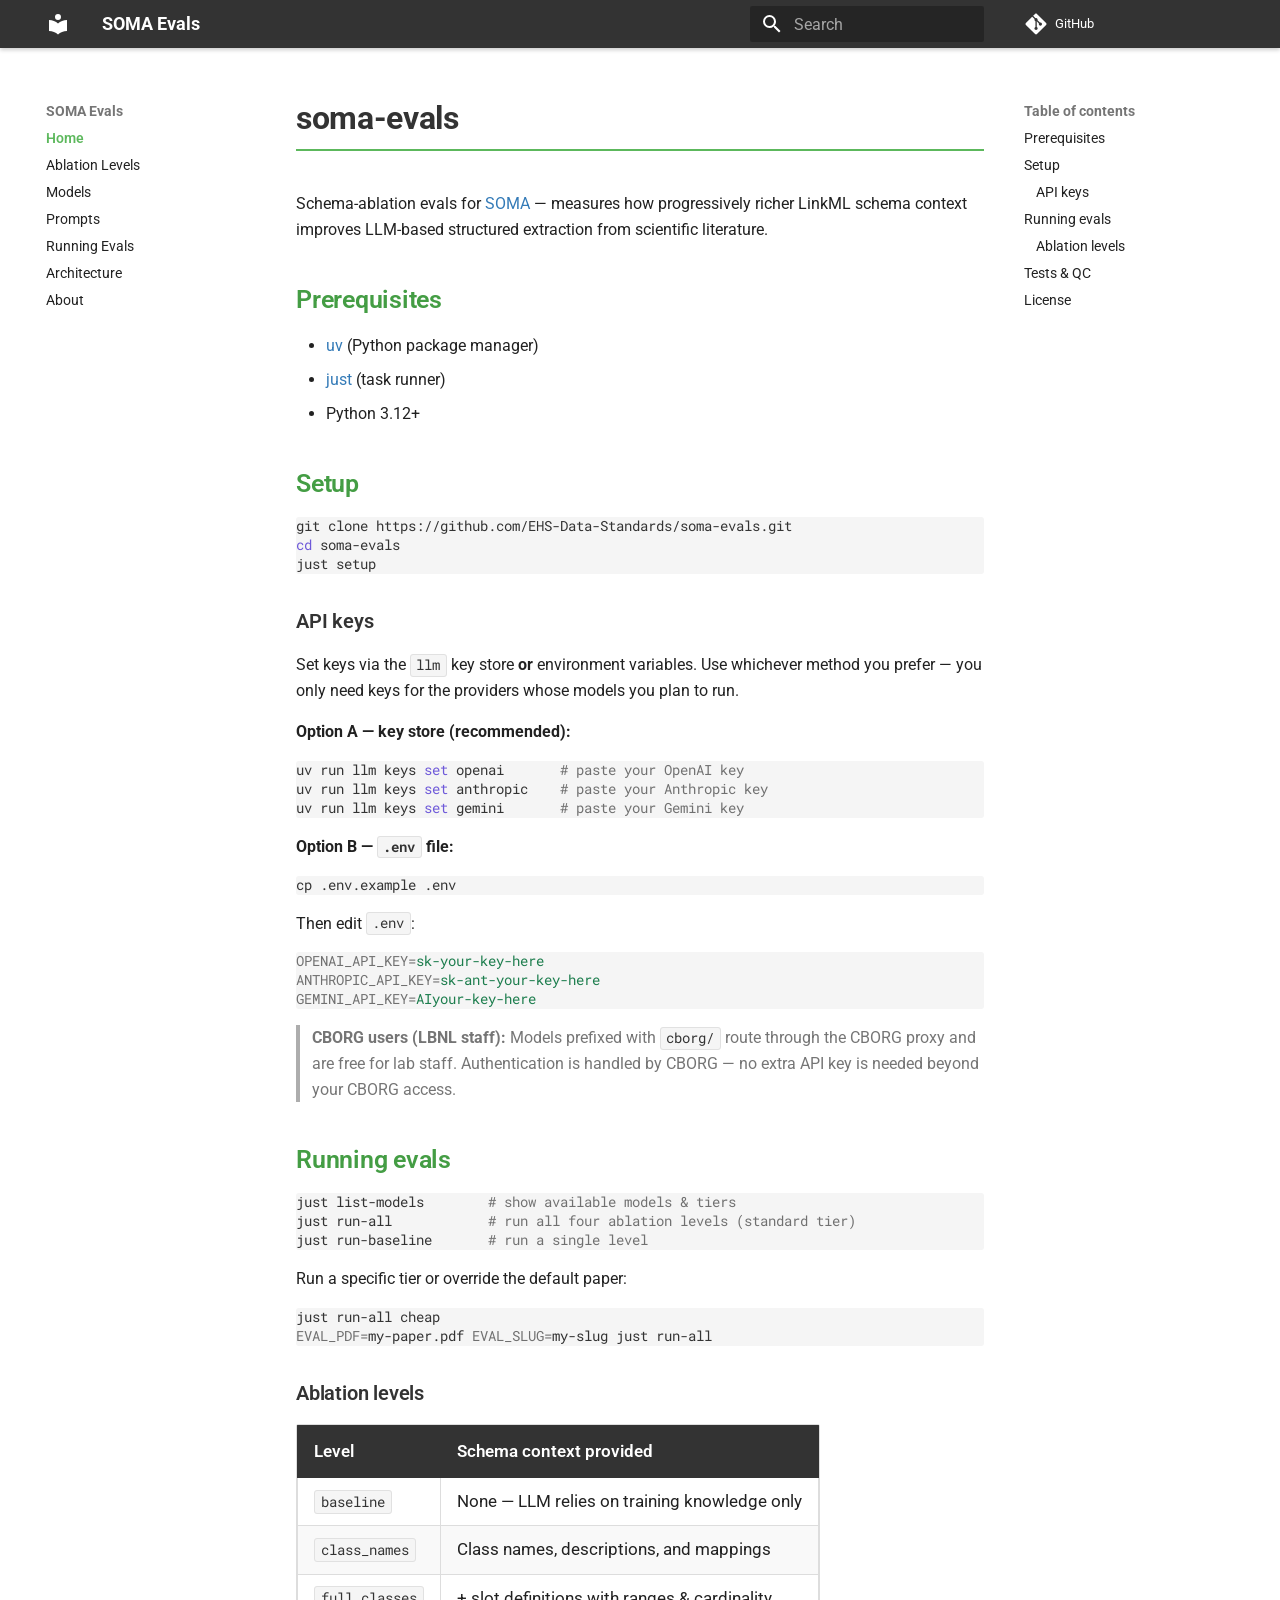
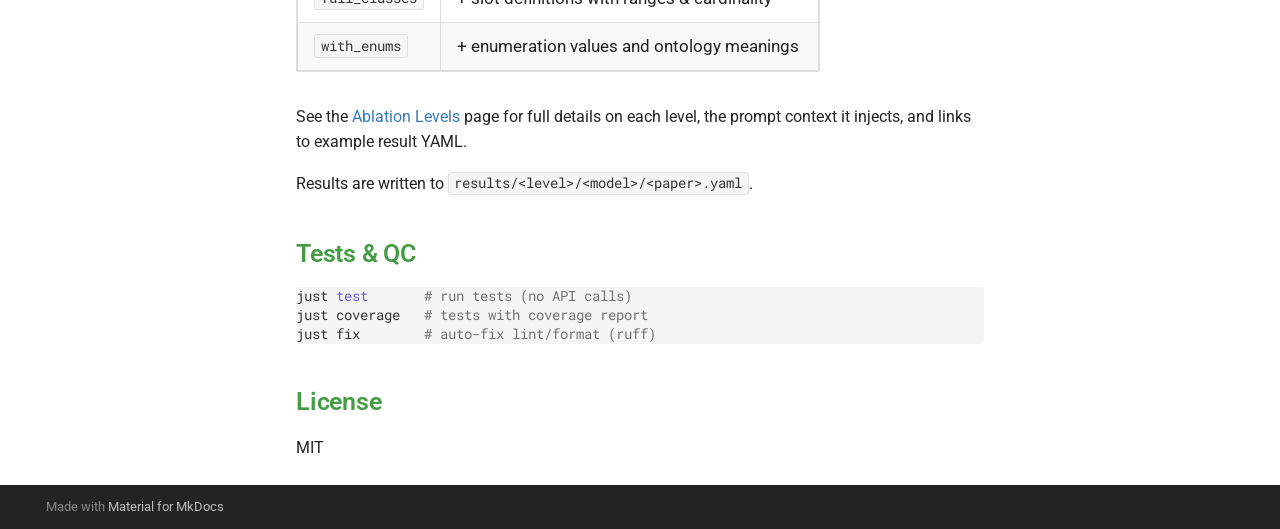
==== commit c33f4649: "Deployed f55c6de with MkDocs version: 1.6.1" ====
--- a/index.html
+++ b/index.html
@@ -12,7 +12,7 @@
       
       
       
-        <link rel="next" href="overview/what-and-why/">
+        <link rel="next" href="ablation-levels/">
       
       
         
@@ -66,7 +66,7 @@
     <div data-md-component="skip">
       
         
-        <a href="#quick-context" class="md-skip">
+        <a href="#soma-evals" class="md-skip">
           Skip to content
         </a>
       
@@ -183,9 +183,7 @@
           
             
               
-                
-              
-              <div class="md-sidebar md-sidebar--primary" data-md-component="sidebar" data-md-type="navigation" hidden>
+              <div class="md-sidebar md-sidebar--primary" data-md-component="sidebar" data-md-type="navigation" >
                 <div class="md-sidebar__scrollwrap">
                   <div class="md-sidebar__inner">
                     
@@ -230,6 +228,8 @@
       <input class="md-nav__toggle md-toggle" type="checkbox" id="__toc">
       
       
+        
+      
       
         <label class="md-nav__link md-nav__link--active" for="__toc">
           
@@ -271,6 +271,8 @@
 <nav class="md-nav md-nav--secondary" aria-label="Table of contents">
   
   
+  
+    
   
   
     <label class="md-nav__title" for="__toc">
@@ -280,10 +282,88 @@
     <ul class="md-nav__list" data-md-component="toc" data-md-scrollfix>
       
         <li class="md-nav__item">
-  <a href="#quick-context" class="md-nav__link">
-    <span class="md-ellipsis">
-      
-        Quick Context
+  <a href="#prerequisites" class="md-nav__link">
+    <span class="md-ellipsis">
+      
+        Prerequisites
+      
+    </span>
+  </a>
+  
+</li>
+      
+        <li class="md-nav__item">
+  <a href="#setup" class="md-nav__link">
+    <span class="md-ellipsis">
+      
+        Setup
+      
+    </span>
+  </a>
+  
+    <nav class="md-nav" aria-label="Setup">
+      <ul class="md-nav__list">
+        
+          <li class="md-nav__item">
+  <a href="#api-keys" class="md-nav__link">
+    <span class="md-ellipsis">
+      
+        API keys
+      
+    </span>
+  </a>
+  
+</li>
+        
+      </ul>
+    </nav>
+  
+</li>
+      
+        <li class="md-nav__item">
+  <a href="#running-evals" class="md-nav__link">
+    <span class="md-ellipsis">
+      
+        Running evals
+      
+    </span>
+  </a>
+  
+    <nav class="md-nav" aria-label="Running evals">
+      <ul class="md-nav__list">
+        
+          <li class="md-nav__item">
+  <a href="#ablation-levels" class="md-nav__link">
+    <span class="md-ellipsis">
+      
+        Ablation levels
+      
+    </span>
+  </a>
+  
+</li>
+        
+      </ul>
+    </nav>
+  
+</li>
+      
+        <li class="md-nav__item">
+  <a href="#tests-qc" class="md-nav__link">
+    <span class="md-ellipsis">
+      
+        Tests &amp; QC
+      
+    </span>
+  </a>
+  
+</li>
+      
+        <li class="md-nav__item">
+  <a href="#license" class="md-nav__link">
+    <span class="md-ellipsis">
+      
+        License
       
     </span>
   </a>
@@ -304,62 +384,15 @@
   
   
   
-    
-    
-    
-    
-    
-    <li class="md-nav__item md-nav__item--nested">
-      
-        
-        
-        <input class="md-nav__toggle md-toggle " type="checkbox" id="__nav_2" >
-        
-          
-          <label class="md-nav__link" for="__nav_2" id="__nav_2_label" tabindex="0">
-            
+    <li class="md-nav__item">
+      <a href="ablation-levels/" class="md-nav__link">
+        
   
   
   <span class="md-ellipsis">
     
   
-    Overview
-  
-
-    
-  </span>
-  
-  
-
-            <span class="md-nav__icon md-icon"></span>
-          </label>
-        
-        <nav class="md-nav" data-md-level="1" aria-labelledby="__nav_2_label" aria-expanded="false">
-          <label class="md-nav__title" for="__nav_2">
-            <span class="md-nav__icon md-icon"></span>
-            
-  
-    Overview
-  
-
-          </label>
-          <ul class="md-nav__list" data-md-scrollfix>
-            
-              
-                
-  
-  
-  
-  
-    <li class="md-nav__item">
-      <a href="overview/what-and-why/" class="md-nav__link">
-        
-  
-  
-  <span class="md-ellipsis">
-    
-  
-    What & Why
+    Ablation Levels
   
 
     
@@ -371,10 +404,90 @@
     </li>
   
 
-              
-            
-              
-                
+    
+      
+      
+  
+  
+  
+  
+    <li class="md-nav__item">
+      <a href="models/" class="md-nav__link">
+        
+  
+  
+  <span class="md-ellipsis">
+    
+  
+    Models
+  
+
+    
+  </span>
+  
+  
+
+      </a>
+    </li>
+  
+
+    
+      
+      
+  
+  
+  
+  
+    <li class="md-nav__item">
+      <a href="prompts/" class="md-nav__link">
+        
+  
+  
+  <span class="md-ellipsis">
+    
+  
+    Prompts
+  
+
+    
+  </span>
+  
+  
+
+      </a>
+    </li>
+  
+
+    
+      
+      
+  
+  
+  
+  
+    <li class="md-nav__item">
+      <a href="running-evals/" class="md-nav__link">
+        
+  
+  
+  <span class="md-ellipsis">
+    
+  
+    Running Evals
+  
+
+    
+  </span>
+  
+  
+
+      </a>
+    </li>
+  
+
+    
+      
+      
   
   
   
@@ -388,122 +501,6 @@
     
   
     Architecture
-  
-
-    
-  </span>
-  
-  
-
-      </a>
-    </li>
-  
-
-              
-            
-          </ul>
-        </nav>
-      
-    </li>
-  
-
-    
-      
-      
-  
-  
-  
-  
-    <li class="md-nav__item">
-      <a href="ablation-levels/" class="md-nav__link">
-        
-  
-  
-  <span class="md-ellipsis">
-    
-  
-    Ablation Levels
-  
-
-    
-  </span>
-  
-  
-
-      </a>
-    </li>
-  
-
-    
-      
-      
-  
-  
-  
-  
-    <li class="md-nav__item">
-      <a href="models/" class="md-nav__link">
-        
-  
-  
-  <span class="md-ellipsis">
-    
-  
-    Models
-  
-
-    
-  </span>
-  
-  
-
-      </a>
-    </li>
-  
-
-    
-      
-      
-  
-  
-  
-  
-    <li class="md-nav__item">
-      <a href="prompts/" class="md-nav__link">
-        
-  
-  
-  <span class="md-ellipsis">
-    
-  
-    Prompts
-  
-
-    
-  </span>
-  
-  
-
-      </a>
-    </li>
-  
-
-    
-      
-      
-  
-  
-  
-  
-    <li class="md-nav__item">
-      <a href="running-evals/" class="md-nav__link">
-        
-  
-  
-  <span class="md-ellipsis">
-    
-  
-    Running Evals
   
 
     
@@ -551,9 +548,7 @@
             
             
               
-                
-              
-              <div class="md-sidebar md-sidebar--secondary" data-md-component="sidebar" data-md-type="toc" hidden>
+              <div class="md-sidebar md-sidebar--secondary" data-md-component="sidebar" data-md-type="toc" >
                 <div class="md-sidebar__scrollwrap">
                   <div class="md-sidebar__inner">
                     
@@ -561,6 +556,8 @@
 <nav class="md-nav md-nav--secondary" aria-label="Table of contents">
   
   
+  
+    
   
   
     <label class="md-nav__title" for="__toc">
@@ -570,10 +567,88 @@
     <ul class="md-nav__list" data-md-component="toc" data-md-scrollfix>
       
         <li class="md-nav__item">
-  <a href="#quick-context" class="md-nav__link">
-    <span class="md-ellipsis">
-      
-        Quick Context
+  <a href="#prerequisites" class="md-nav__link">
+    <span class="md-ellipsis">
+      
+        Prerequisites
+      
+    </span>
+  </a>
+  
+</li>
+      
+        <li class="md-nav__item">
+  <a href="#setup" class="md-nav__link">
+    <span class="md-ellipsis">
+      
+        Setup
+      
+    </span>
+  </a>
+  
+    <nav class="md-nav" aria-label="Setup">
+      <ul class="md-nav__list">
+        
+          <li class="md-nav__item">
+  <a href="#api-keys" class="md-nav__link">
+    <span class="md-ellipsis">
+      
+        API keys
+      
+    </span>
+  </a>
+  
+</li>
+        
+      </ul>
+    </nav>
+  
+</li>
+      
+        <li class="md-nav__item">
+  <a href="#running-evals" class="md-nav__link">
+    <span class="md-ellipsis">
+      
+        Running evals
+      
+    </span>
+  </a>
+  
+    <nav class="md-nav" aria-label="Running evals">
+      <ul class="md-nav__list">
+        
+          <li class="md-nav__item">
+  <a href="#ablation-levels" class="md-nav__link">
+    <span class="md-ellipsis">
+      
+        Ablation levels
+      
+    </span>
+  </a>
+  
+</li>
+        
+      </ul>
+    </nav>
+  
+</li>
+      
+        <li class="md-nav__item">
+  <a href="#tests-qc" class="md-nav__link">
+    <span class="md-ellipsis">
+      
+        Tests &amp; QC
+      
+    </span>
+  </a>
+  
+</li>
+      
+        <li class="md-nav__item">
+  <a href="#license" class="md-nav__link">
+    <span class="md-ellipsis">
+      
+        License
       
     </span>
   </a>
@@ -594,111 +669,97 @@
               <article class="md-content__inner md-typeset">
                 
                   
-  
-
-
-
-  
-  
-
-
-  <h1>Home</h1>
-
-<div class="aop-hero" markdown>
-
-# SOMA Evals
-
-<p class="aop-subtitle">
-Schema-ablation evaluation framework for measuring how SOMA LinkML schema context
-improves LLM extraction of structured biological data from scientific papers.
-</p>
-
-</div>
-
-<div class="aop-cards" markdown>
-
-<div class="aop-card aop-card--green" markdown>
-
-### Schema Ablation Study
-
-Test four cumulative levels of schema context to isolate the impact on extraction quality.
-
-- Baseline (no schema)
-- Class names & descriptions
-- Full class + slot definitions
-- Complete with enumerations
-
-[Learn more](ablation-levels.md){: .aop-btn .aop-btn--green }
-
-</div>
-
-<div class="aop-card aop-card--orange" markdown>
-
-### Multi-Model Comparison
-
-Compare extraction quality across frontier LLMs from OpenAI, Anthropic, and Google.
-
-- GPT-4o & GPT-4o-mini
-- Claude Opus 4 & Sonnet 4
-- Gemini 2.5 Flash & Pro
-
-[View models](models.md){: .aop-btn .aop-btn--outline }
-
-</div>
-
-<div class="aop-card aop-card--blue" markdown>
-
-### Extraction Results
-
-Browse structured YAML outputs showing how each model extracts assays, measurements, and protocols.
-
-- Token usage & latency
-- Ontology annotation quality
-- Side-by-side comparisons
-
-[See results](results/baseline.md){: .aop-btn .aop-btn--blue }
-
-</div>
-
-<div class="aop-card aop-card--purple" markdown>
-
-### Run It Yourself
-
-Reproduce evaluations or add your own papers and models with a simple CLI.
-
-- `just run-baseline`
-- `just run-all`
-- Configurable tiers & models
-
-[Get started](running-evals.md){: .aop-btn .aop-btn--outline }
-
-</div>
-
-</div>
-
-<h2 id="quick-context">Quick Context<a class="headerlink" href="#quick-context" title="Permanent link">&para;</a></h2>
-<p>This framework evaluates how well LLMs extract structured experimental data from scientific
-PDFs when given varying amounts of the <a href="https://github.com/EHS-Data-Standards/soma">SOMA LinkML schema</a>
-as prompt context. The goal is to quantify whether providing schema definitions (class names,
-slot types, enumerations) measurably improves the quality, consistency, and ontology coverage
-of LLM-generated structured output.</p>
-<p>The test corpus currently uses <a href="https://doi.org/10.1165/rcmb.2019-0454OC">Montgomery et al. 2020</a>,
-a study on PM2.5-induced mucociliary remodeling in nasal epithelial cells, as the reference
-paper for extraction.</p>
-
-
-
-
-
-
-
-  
-  
-
-
-
-
-  
+
+
+  
+  
+
+
+<h1 id="soma-evals">soma-evals<a class="headerlink" href="#soma-evals" title="Permanent link">&para;</a></h1>
+<p>Schema-ablation evals for <a href="https://github.com/EHS-Data-Standards/soma">SOMA</a> — measures how progressively richer LinkML schema context improves LLM-based structured extraction from scientific literature.</p>
+<h2 id="prerequisites">Prerequisites<a class="headerlink" href="#prerequisites" title="Permanent link">&para;</a></h2>
+<ul>
+<li><a href="https://docs.astral.sh/uv/">uv</a> (Python package manager)</li>
+<li><a href="https://github.com/casey/just">just</a> (task runner)</li>
+<li>Python 3.12+</li>
+</ul>
+<h2 id="setup">Setup<a class="headerlink" href="#setup" title="Permanent link">&para;</a></h2>
+<div class="highlight"><pre><span></span><code>git<span class="w"> </span>clone<span class="w"> </span>https://github.com/EHS-Data-Standards/soma-evals.git
+<span class="nb">cd</span><span class="w"> </span>soma-evals
+just<span class="w"> </span>setup
+</code></pre></div>
+<h3 id="api-keys">API keys<a class="headerlink" href="#api-keys" title="Permanent link">&para;</a></h3>
+<p>Set keys via the <code>llm</code> key store <strong>or</strong> environment variables. Use whichever method you prefer — you only need keys for the providers whose models you plan to run.</p>
+<p><strong>Option A — key store (recommended):</strong></p>
+<div class="highlight"><pre><span></span><code>uv<span class="w"> </span>run<span class="w"> </span>llm<span class="w"> </span>keys<span class="w"> </span><span class="nb">set</span><span class="w"> </span>openai<span class="w">       </span><span class="c1"># paste your OpenAI key</span>
+uv<span class="w"> </span>run<span class="w"> </span>llm<span class="w"> </span>keys<span class="w"> </span><span class="nb">set</span><span class="w"> </span>anthropic<span class="w">    </span><span class="c1"># paste your Anthropic key</span>
+uv<span class="w"> </span>run<span class="w"> </span>llm<span class="w"> </span>keys<span class="w"> </span><span class="nb">set</span><span class="w"> </span>gemini<span class="w">       </span><span class="c1"># paste your Gemini key</span>
+</code></pre></div>
+<p><strong>Option B — <code>.env</code> file:</strong></p>
+<div class="highlight"><pre><span></span><code>cp<span class="w"> </span>.env.example<span class="w"> </span>.env
+</code></pre></div>
+<p>Then edit <code>.env</code>:</p>
+<div class="highlight"><pre><span></span><code><span class="na">OPENAI_API_KEY</span><span class="o">=</span><span class="s">sk-your-key-here</span>
+<span class="na">ANTHROPIC_API_KEY</span><span class="o">=</span><span class="s">sk-ant-your-key-here</span>
+<span class="na">GEMINI_API_KEY</span><span class="o">=</span><span class="s">AIyour-key-here</span>
+</code></pre></div>
+<blockquote>
+<p><strong>CBORG users (LBNL staff):</strong> Models prefixed with <code>cborg/</code> route through the CBORG proxy and are free for lab staff. Authentication is handled by CBORG — no extra API key is needed beyond your CBORG access.</p>
+</blockquote>
+<h2 id="running-evals">Running evals<a class="headerlink" href="#running-evals" title="Permanent link">&para;</a></h2>
+<div class="highlight"><pre><span></span><code>just<span class="w"> </span>list-models<span class="w">        </span><span class="c1"># show available models &amp; tiers</span>
+just<span class="w"> </span>run-all<span class="w">            </span><span class="c1"># run all four ablation levels (standard tier)</span>
+just<span class="w"> </span>run-baseline<span class="w">       </span><span class="c1"># run a single level</span>
+</code></pre></div>
+<p>Run a specific tier or override the default paper:</p>
+<div class="highlight"><pre><span></span><code>just<span class="w"> </span>run-all<span class="w"> </span>cheap
+<span class="nv">EVAL_PDF</span><span class="o">=</span>my-paper.pdf<span class="w"> </span><span class="nv">EVAL_SLUG</span><span class="o">=</span>my-slug<span class="w"> </span>just<span class="w"> </span>run-all
+</code></pre></div>
+<h3 id="ablation-levels">Ablation levels<a class="headerlink" href="#ablation-levels" title="Permanent link">&para;</a></h3>
+<table>
+<thead>
+<tr>
+<th>Level</th>
+<th>Schema context provided</th>
+</tr>
+</thead>
+<tbody>
+<tr>
+<td><code>baseline</code></td>
+<td>None — LLM relies on training knowledge only</td>
+</tr>
+<tr>
+<td><code>class_names</code></td>
+<td>Class names, descriptions, and mappings</td>
+</tr>
+<tr>
+<td><code>full_classes</code></td>
+<td>+ slot definitions with ranges &amp; cardinality</td>
+</tr>
+<tr>
+<td><code>with_enums</code></td>
+<td>+ enumeration values and ontology meanings</td>
+</tr>
+</tbody>
+</table>
+<p>See the <a href="ablation-levels/">Ablation Levels</a> page for full details on each level, the prompt context it injects, and links to example result YAML.</p>
+<p>Results are written to <code>results/&lt;level&gt;/&lt;model&gt;/&lt;paper&gt;.yaml</code>.</p>
+<h2 id="tests-qc">Tests &amp; QC<a class="headerlink" href="#tests-qc" title="Permanent link">&para;</a></h2>
+<div class="highlight"><pre><span></span><code>just<span class="w"> </span><span class="nb">test</span><span class="w">       </span><span class="c1"># run tests (no API calls)</span>
+just<span class="w"> </span>coverage<span class="w">   </span><span class="c1"># tests with coverage report</span>
+just<span class="w"> </span>fix<span class="w">        </span><span class="c1"># auto-fix lint/format (ruff)</span>
+</code></pre></div>
+<h2 id="license">License<a class="headerlink" href="#license" title="Permanent link">&para;</a></h2>
+<p>MIT</p>
+
+
+
+
+
+
+
+
+
 
 
 
--- a/stylesheets/extra.css
+++ b/stylesheets/extra.css
@@ -1,16 +1,11 @@
 /* ==========================================================================
-   AOPwiki-inspired theme for SOMA Evals MkDocs
+   SOMA Evals MkDocs theme overrides
    ========================================================================== */
 
 :root {
   --aop-dark: #333333;
   --aop-green: #5cb85c;
   --aop-green-dark: #449d44;
-  --aop-orange: #f0ad4e;
-  --aop-orange-dark: #ec971f;
-  --aop-blue: #5bc0de;
-  --aop-blue-dark: #31b0d5;
-  --aop-purple: #9b59b6;
   --aop-text: #333333;
   --aop-light-bg: #f9f9f9;
   --aop-border: #ddd;
@@ -117,149 +112,7 @@
   padding: 0;
 }
 
-/* -- Home page card grid ------------------------------------------------ */
-.aop-hero {
-  text-align: center;
-  padding: 2rem 0 1rem;
-  border-bottom: 3px solid var(--aop-green);
-  margin-bottom: 2rem;
-}
-
-.aop-hero h1 {
-  border-bottom: none !important;
-  font-size: 1.8rem;
-  color: var(--aop-text);
-}
-
-.aop-hero .aop-subtitle {
-  font-size: 1.05rem;
-  color: #666;
-  max-width: 700px;
-  margin: 0 auto;
-}
-
-.aop-cards {
-  display: grid;
-  grid-template-columns: repeat(4, 1fr);
-  gap: 1rem;
-  margin: 1.5rem 0;
-}
-
-.aop-card {
-  border: 1px solid var(--aop-border);
-  border-radius: 6px;
-  padding: 1rem 1.2rem;
-  background: #fff;
-  transition: box-shadow 0.2s, transform 0.2s;
-  position: relative;
-  overflow: hidden;
-}
-
-.aop-card:hover {
-  box-shadow: 0 4px 12px rgba(0, 0, 0, 0.1);
-  transform: translateY(-2px);
-}
-
-.aop-card::before {
-  content: "";
-  position: absolute;
-  top: 0;
-  left: 0;
-  right: 0;
-  height: 4px;
-}
-
-.aop-card--green::before { background: var(--aop-green); }
-.aop-card--orange::before { background: var(--aop-orange); }
-.aop-card--blue::before { background: var(--aop-blue); }
-.aop-card--purple::before { background: var(--aop-purple); }
-
-.aop-card h3 {
-  margin-top: 0.2rem;
-  font-size: 1.05rem;
-}
-
-.aop-card--green h3 { color: var(--aop-green-dark) !important; }
-.aop-card--orange h3 { color: var(--aop-orange-dark) !important; }
-.aop-card--blue h3 { color: var(--aop-blue-dark) !important; }
-.aop-card--purple h3 { color: var(--aop-purple) !important; }
-
-.aop-card p {
-  color: #555;
-  font-size: 0.9rem;
-  margin-bottom: 0.8rem;
-}
-
-.aop-card ul {
-  margin: 0;
-  padding-left: 1.2rem;
-}
-
-.aop-card ul li {
-  font-size: 0.85rem;
-  margin-bottom: 0.2rem;
-}
-
-/* -- Buttons ------------------------------------------------------------ */
-.aop-btn {
-  display: inline-block;
-  padding: 0.45rem 1.2rem;
-  border-radius: 4px;
-  font-size: 0.85rem;
-  font-weight: 500;
-  text-decoration: none !important;
-  transition: background-color 0.2s, color 0.2s;
-  margin: 0.25rem 0.25rem 0.25rem 0;
-  border: 1px solid;
-}
-
-.aop-btn--green {
-  background-color: var(--aop-green);
-  border-color: var(--aop-green-dark);
-  color: #fff !important;
-}
-.aop-btn--green:hover {
-  background-color: var(--aop-green-dark);
-  color: #fff !important;
-}
-
-.aop-btn--blue {
-  background-color: var(--aop-blue);
-  border-color: var(--aop-blue-dark);
-  color: #fff !important;
-}
-.aop-btn--blue:hover {
-  background-color: var(--aop-blue-dark);
-  color: #fff !important;
-}
-
-.aop-btn--outline {
-  background-color: transparent;
-  border-color: var(--aop-border);
-  color: var(--aop-text) !important;
-}
-.aop-btn--outline:hover {
-  background-color: var(--aop-light-bg);
-  border-color: #bbb;
-}
-
 /* -- Footer ------------------------------------------------------------- */
 .md-footer {
   background-color: var(--aop-dark);
 }
-
-/* -- Responsive --------------------------------------------------------- */
-@media (max-width: 960px) {
-  .aop-cards {
-    grid-template-columns: repeat(2, 1fr);
-  }
-}
-
-@media (max-width: 600px) {
-  .aop-cards {
-    grid-template-columns: 1fr;
-  }
-  .aop-hero h1 {
-    font-size: 1.4rem;
-  }
-}
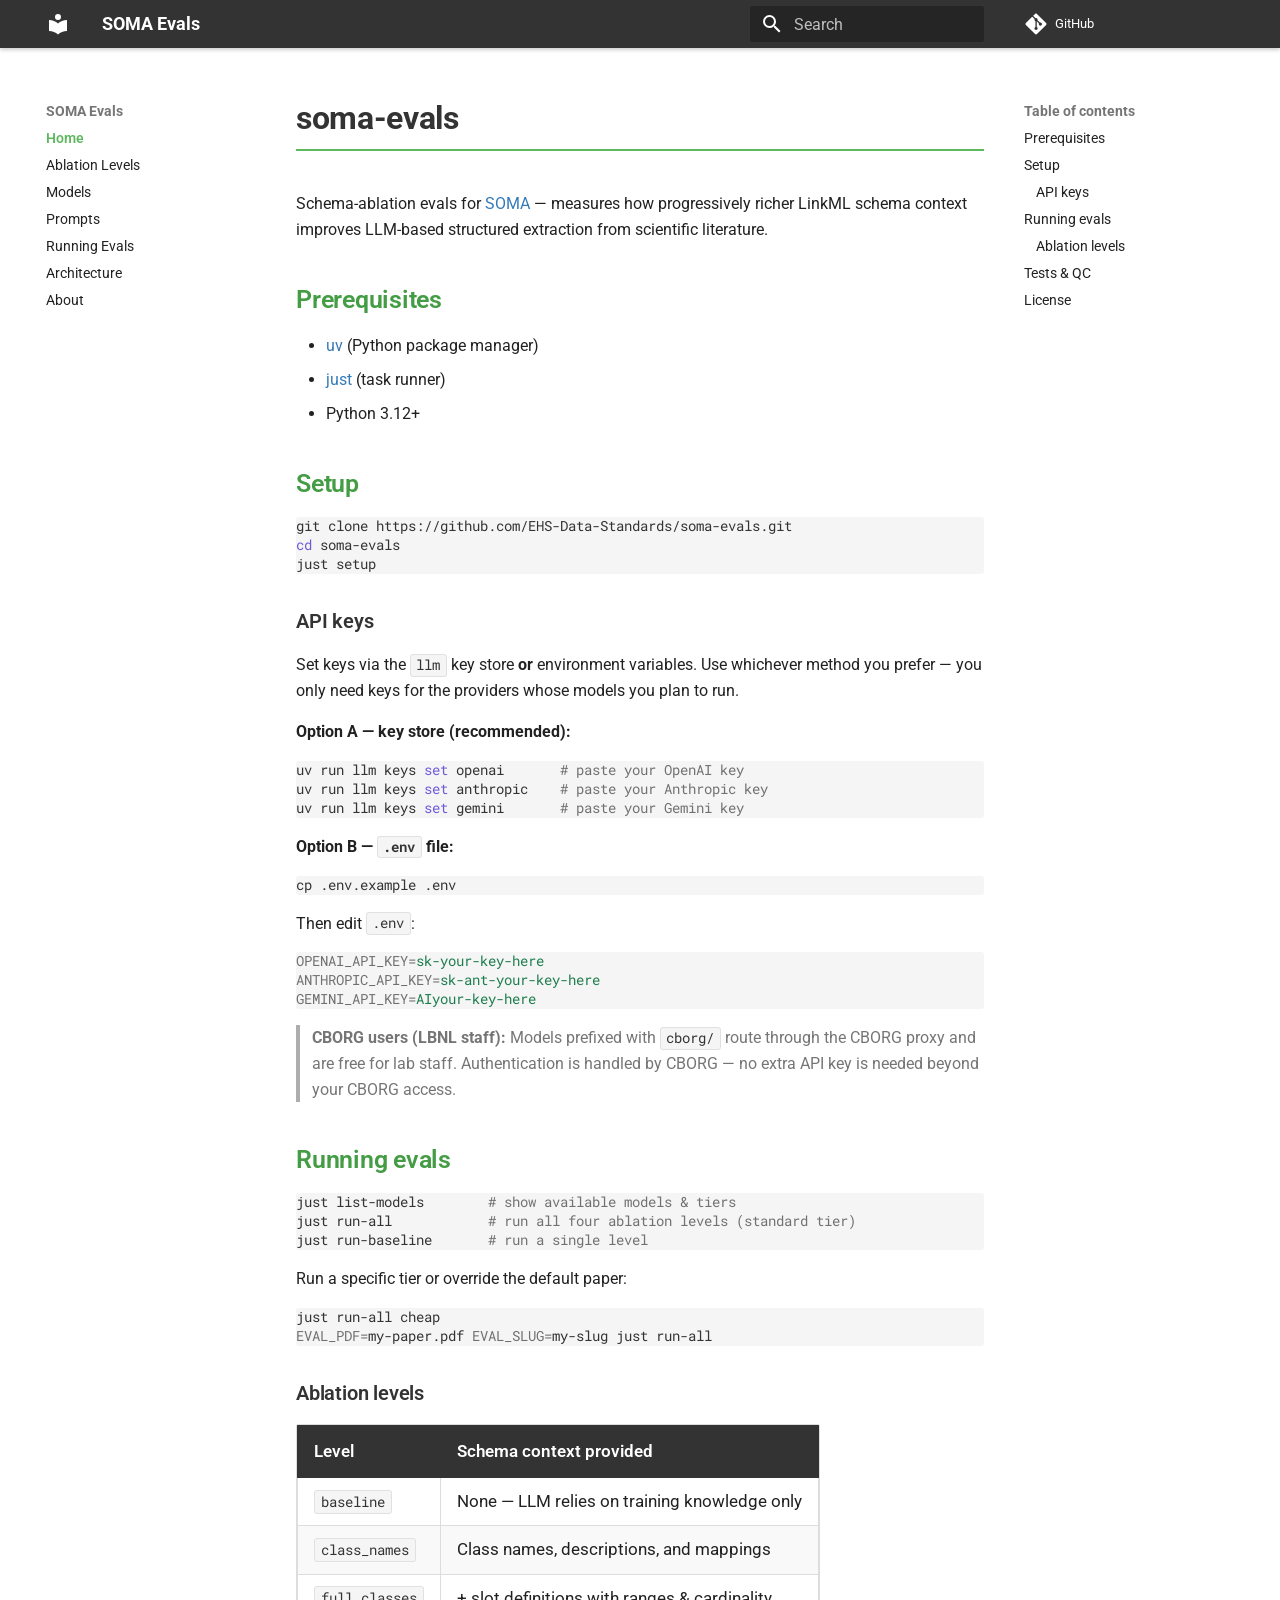
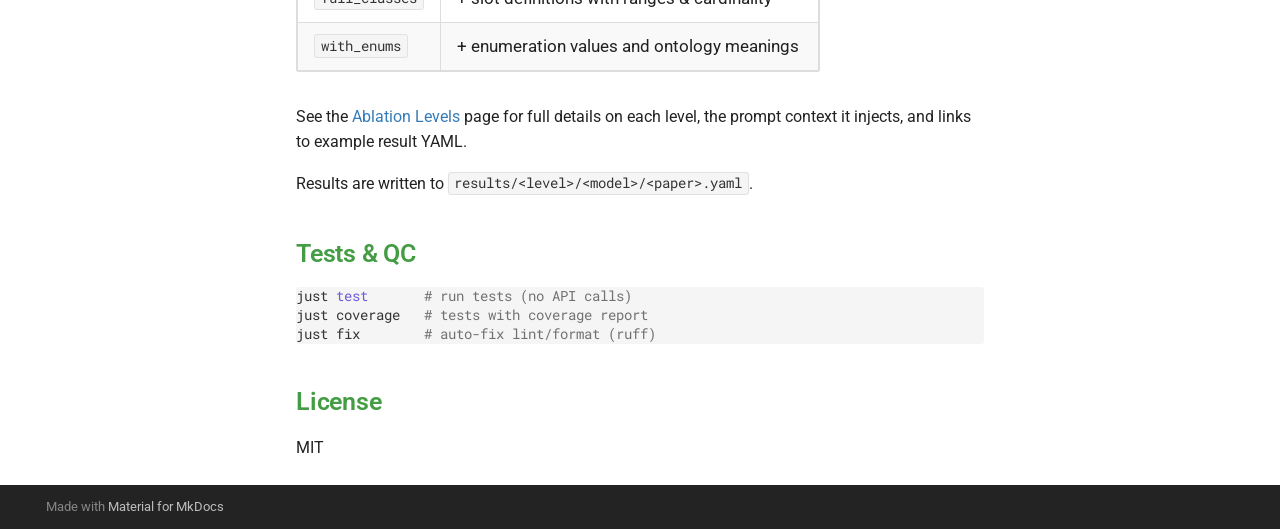
==== commit d6a3dedc: "Deployed f2af397 with MkDocs version: 1.6.1" ====
--- a/index.html
+++ b/index.html
@@ -156,7 +156,7 @@
     
     
       <div class="md-header__source">
-        <a href="https://github.com/sierra-moxon/soma-evals" title="Go to repository" class="md-source" data-md-component="source">
+        <a href="https://github.com/EHS-Data-Standards/soma-evals" title="Go to repository" class="md-source" data-md-component="source">
   <div class="md-source__icon md-icon">
     
     <svg xmlns="http://www.w3.org/2000/svg" viewBox="0 0 448 512"><!--! Font Awesome Free 7.1.0 by @fontawesome - https://fontawesome.com License - https://fontawesome.com/license/free (Icons: CC BY 4.0, Fonts: SIL OFL 1.1, Code: MIT License) Copyright 2025 Fonticons, Inc.--><path d="M439.6 236.1 244 40.5c-5.4-5.5-12.8-8.5-20.4-8.5s-15 3-20.4 8.4L162.5 81l51.5 51.5c27.1-9.1 52.7 16.8 43.4 43.7l49.7 49.7c34.2-11.8 61.2 31 35.5 56.7-26.5 26.5-70.2-2.9-56-37.3L240.3 199v121.9c25.3 12.5 22.3 41.8 9.1 55-6.4 6.4-15.2 10.1-24.3 10.1s-17.8-3.6-24.3-10.1c-17.6-17.6-11.1-46.9 11.2-56v-123c-20.8-8.5-24.6-30.7-18.6-45L142.6 101 8.5 235.1C3 240.6 0 247.9 0 255.5s3 15 8.5 20.4l195.6 195.7c5.4 5.4 12.7 8.4 20.4 8.4s15-3 20.4-8.4l194.7-194.7c5.4-5.4 8.4-12.8 8.4-20.4s-3-15-8.4-20.4"/></svg>
@@ -202,7 +202,7 @@
   </label>
   
     <div class="md-nav__source">
-      <a href="https://github.com/sierra-moxon/soma-evals" title="Go to repository" class="md-source" data-md-component="source">
+      <a href="https://github.com/EHS-Data-Standards/soma-evals" title="Go to repository" class="md-source" data-md-component="source">
   <div class="md-source__icon md-icon">
     
     <svg xmlns="http://www.w3.org/2000/svg" viewBox="0 0 448 512"><!--! Font Awesome Free 7.1.0 by @fontawesome - https://fontawesome.com License - https://fontawesome.com/license/free (Icons: CC BY 4.0, Fonts: SIL OFL 1.1, Code: MIT License) Copyright 2025 Fonticons, Inc.--><path d="M439.6 236.1 244 40.5c-5.4-5.5-12.8-8.5-20.4-8.5s-15 3-20.4 8.4L162.5 81l51.5 51.5c27.1-9.1 52.7 16.8 43.4 43.7l49.7 49.7c34.2-11.8 61.2 31 35.5 56.7-26.5 26.5-70.2-2.9-56-37.3L240.3 199v121.9c25.3 12.5 22.3 41.8 9.1 55-6.4 6.4-15.2 10.1-24.3 10.1s-17.8-3.6-24.3-10.1c-17.6-17.6-11.1-46.9 11.2-56v-123c-20.8-8.5-24.6-30.7-18.6-45L142.6 101 8.5 235.1C3 240.6 0 247.9 0 255.5s3 15 8.5 20.4l195.6 195.7c5.4 5.4 12.7 8.4 20.4 8.4s15-3 20.4-8.4l194.7-194.7c5.4-5.4 8.4-12.8 8.4-20.4s-3-15-8.4-20.4"/></svg>
